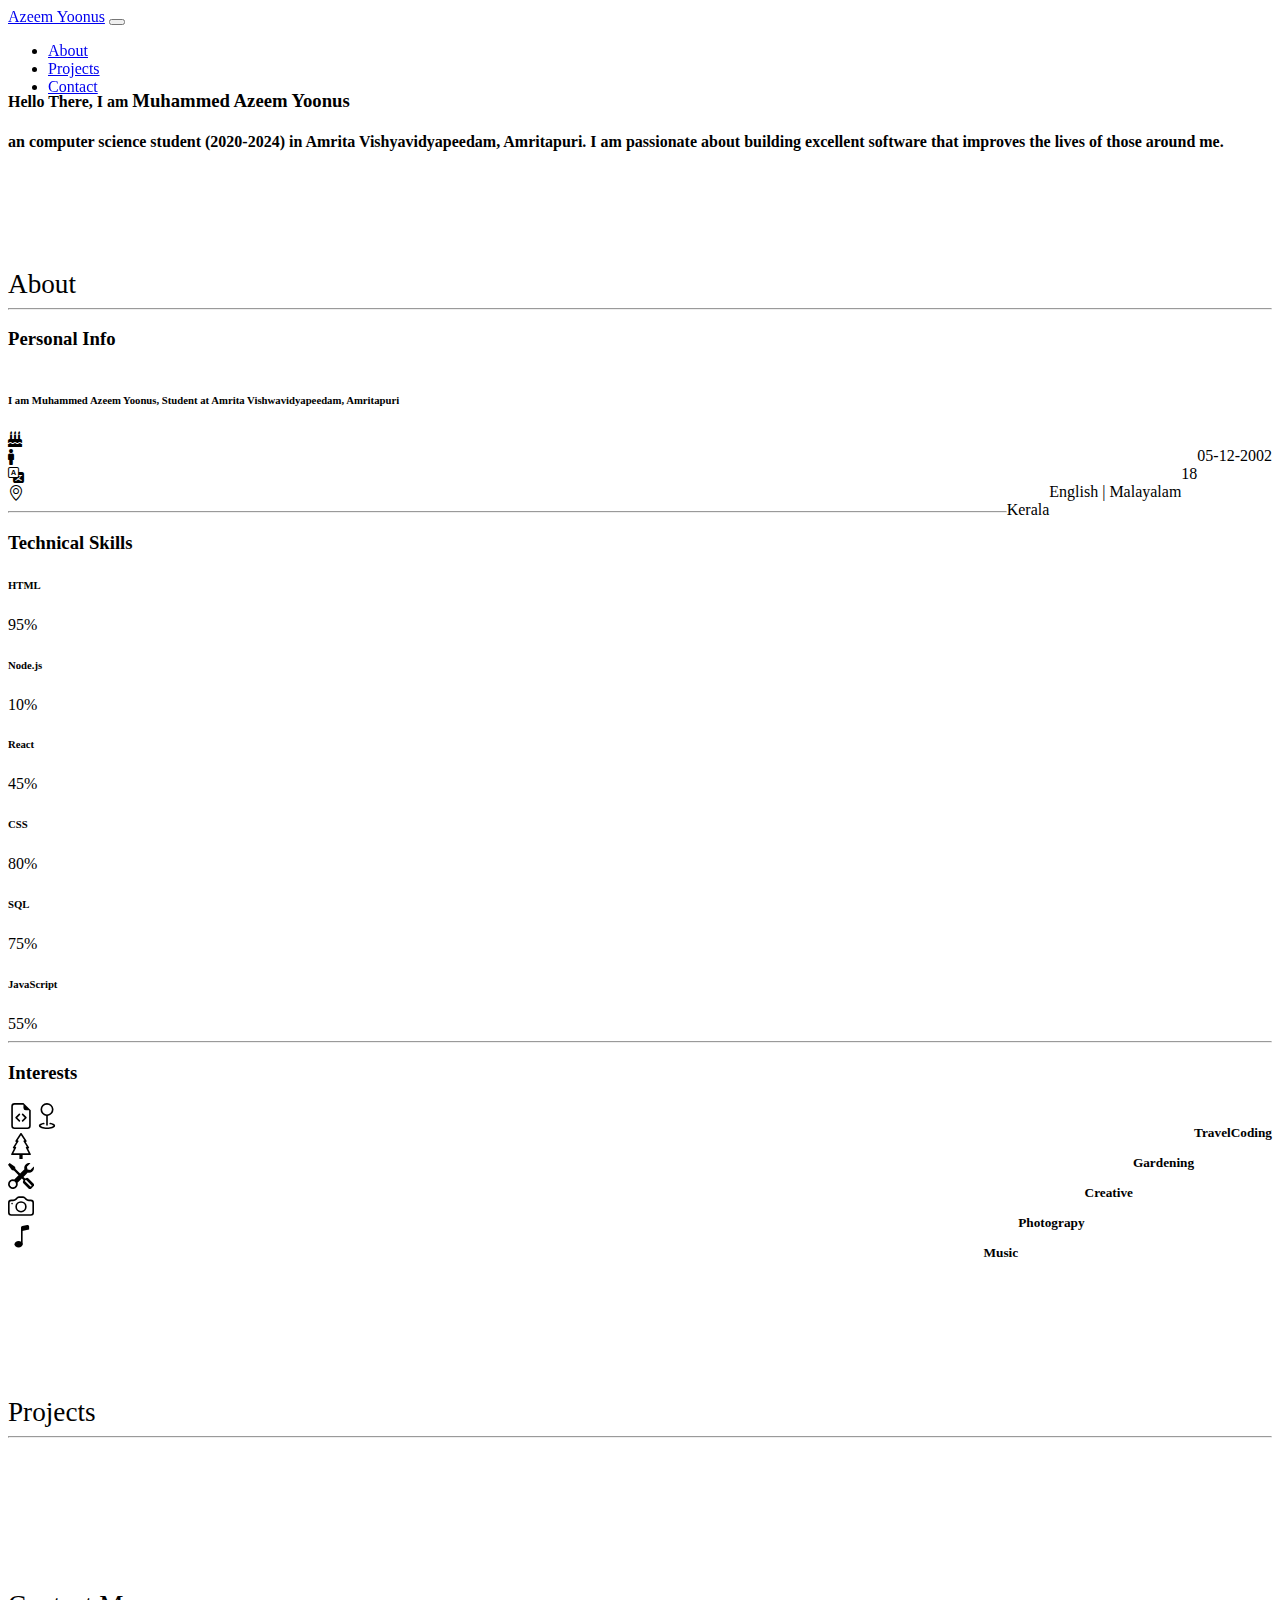
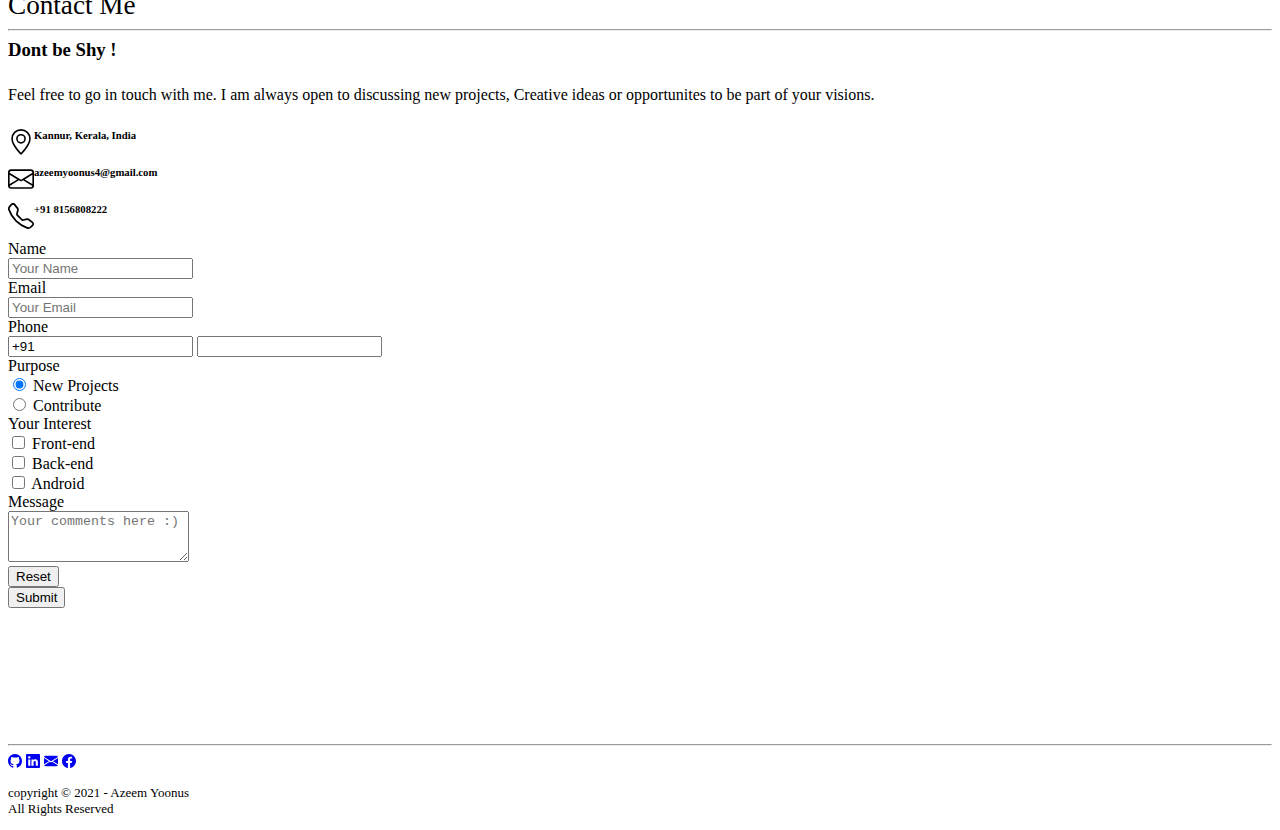
==== index.html @ 5fbe88f5 "made responsive" ====
<!DOCTYPE html>
<html lang="en">

<head>
  <link rel="stylesheet" href="style.css">

  <!-- add icon link -->
  <link rel="icon" href="profile_photo.jpg" type="image/x-icon">


  <meta charset="UTF-8">
  <meta http-equiv="X-UA-Compatible" content="IE=edge">
  <meta name="viewport" content="width=, initial-scale=1.0">
  <title>Azeem Yoonus</title>
  <link href="https://cdn.jsdelivr.net/npm/bootstrap@5.0.1/dist/css/bootstrap.min.css" rel="stylesheet"
    integrity="sha384-+0n0xVW2eSR5OomGNYDnhzAbDsOXxcvSN1TPprVMTNDbiYZCxYbOOl7+AMvyTG2x" crossorigin="anonymous">
  <link rel="stylesheet" href="https://cdn.jsdelivr.net/npm/bootstrap@4.6.0/dist/css/bootstrap.min.css"
    integrity="sha384-B0vP5xmATw1+K9KRQjQERJvTumQW0nPEzvF6L/Z6nronJ3oUOFUFpCjEUQouq2+l" crossorigin="anonymous">
  <!---- <link href="/your-path-to-fontawesome/css/fontawesome.css" rel="stylesheet"> -->
  <link rel="stylesheet" href="https://use.fontawesome.com/releases/v5.10.0/css/all.css">
  <script src="https://ajax.googleapis.com/ajax/libs/jquery/3.3.1/jquery.min.js"></script>
  <link rel="stylesheet" href="https://cdn.jsdelivr.net/npm/bootstrap-icons@1.5.0/font/bootstrap-icons.css">
</head>


<body>
  <!--header section-->
  <header id="home">
    <div style="z-index: 1; position: fixed;" class=" container-fluid bg-light">
      <div class="row clearfix ">

        <div class="">
          <nav class="navbar navbar-expand-lg navbar-light bg-light">
            <a class="underline text-secondary  navbar-brand" href="#">Azeem Yoonus</a>
            <button class="navbar-toggler" type="button" data-toggle="collapse" data-target="#navbarSupportedContent"
              aria-controls="navbarSupportedContent" aria-expanded="false" aria-label="Toggle navigation">
              <span class="navbar-toggler-icon"></span>
            </button>

            <div class=" text-right collapse navbar-collapse" id="navbarSupportedContent">
              <ul class="ml-auto  navbar-nav  ">
                <li class="nav-item   ">
                  <a class="ml-1 nav-link underline  " href="#about">About</a>
                </li>
                <li class=" nav-item">
                  <a class="ml-1 nav-link underline " href="#project">Projects</a>
                </li>
                <li class=" nav-item">
                  <a class="ml-1 nav-link underline  " href="#contact">Contact</a>
                </li>
              </ul>
            </div>

          </nav>
        </div>
      </div>
    </div>
  </header>
  <!--end of header-->
  <!--profile photo section-->
  <section class="bg-mute container-fluid" style="padding-top: 4em;padding-bottom:5em;">
    <div class="p-5">
      <div class="row">
        <div class="col-md-12 text-center">
          <img class="photo img-fluid " src="profile_photo.jpg" alt="">
        </div>
        <div class=" p-3 text-center col-md-12">
          <div class="col-lg-7 col-md-6 text-center mx-auto ">
            <h4 style='display: inline;' class="pt-5 text-secondary ">Hello There, I am </h4>
            <h3 style='display: inline;' class='text-info '>Muhammed Azeem Yoonus </h3>
            <h4 class="text-secondary ">an
              computer science student
              (2020-2024) in Amrita Vishyavidyapeedam, Amritapuri. I am passionate about building excellent
              software that improves the lives of those around me.
            </h4>
          </div>
        </div>
      </div>
    </div>
  </section>
  <!--end of profile photo section-->
  <!--about section-->
  <section id='about' class="bg-mute container-fluid" style="padding-top:1em;padding-bottom:8em;">
    <div class="p-2">
      <div class=' '>

        <div class="mt-5">
          <!--main card-->
          <div class="bg-muted shadow-sm border-muted rounded card ">
            <p class="col-md-6 col-6  text-muted ml-3" style='display: inline;margin-top: 0.8em; font-size: 1.7em;'>
              About</p>
            <hr class=' pt-2 text-warning'>

            <!--personal-->
            <div class="m-3 border-muted   ">
              <div class="   ">
                <h3 class="text-info">Personal Info</h3>
              </div>
              <div class="col-12 col-md-12 mb-2  card-body row">
                <div class=" container col-md-5 mt-3 col-lg-4  rounded   col-12 ">
                  <h6 style="display: inline-block;" class=" card-text text-muted mt-3 font-italic">I am Muhammed Azeem
                    Yoonus, Student at Amrita Vishwavidyapeedam,
                    Amritapuri
                  </h6>

                </div>
                <div class=" row rounded  p-0 mx-auto  col-lg-8 ml-2 col-md-6 col-12 col-sm-12  ">

                  <div class="col-12 mt-2 col-md-6  text-left">
                    <i class='col-md-3 col-2 col-sm-4 text-info fas fa-birthday-cake'></i>

                    <p class="col-md-9  col-sm-8 col-10 text-info  text-right " style="float:right; display:inline;">
                      05-12-2002</p>
                  </div>
                  <div class="col-12 mt-2 col-md-6  ">
                    <i class='col-md-3 col-2 col-sm-4 text-info fas fa-male'></i>

                    <p class="col-md-9 col-sm-8 col-10 text-warning  text-right " style="float:right; display:inline;">
                      18
                    </p>
                  </div>


                  <div class=" col-12  col-md-12 col-lg-6 ">
                    <i style='display: inline-block;' class='col-md-3  col-sm-4  text-info  col-2 bi bi-translate'></i>
                    <p class="   text-right col-sm-8 col-md-9 col-10 text-muted " style="float:right; display:inline;">
                      English | Malayalam</p>
                  </div>
                  <div class=" col-12  col-md-12 col-lg-6 ">
                    <i style='display: inline-block;' class='col-md-3  col-sm-4  text-info  col-2 bi bi-geo-alt'></i>
                    <p class=" text-right  text-right   col-sm-8 col-md-9 col-10 text-muted    "
                      style="float:right; display:inline;">Kerala</p>
                  </div>




                </div>

              </div>

            </div>

            <!--end of personal-->
            <hr class='text-secondary'>

            <!--skill-->
            <div class=" m-3 mt-5 border-dark   ">
              <div class="   ">
                <h3 class="text-info">Technical Skills</h3>
              </div>
              <div class="col-12 col-md-12 card-body mx-auto row">

                <div class="p-3 col-md-6">
                  <h6>HTML</h6>
                  <div class="bg-muted  progress">
                    <div class=" bg-success  progress-bar" role="progressbar" style="width: 95%;" aria-valuenow="95"
                      aria-valuemin="0" aria-valuemax="100">95%</div>
                  </div>
                </div>

                <div class="p-3 col-md-6">
                  <h6>Node.js</h6>
                  <div class="bg-muted progress">

                    <div class=" bg-danger text-light progress-bar" role="progressbar" style="width: 10%;"
                      aria-valuenow="10" aria-valuemin="0" aria-valuemax="100">10%</div>
                  </div>
                </div>

                <div class="p-3 col-md-6">
                  <h6>React</h6>
                  <div class="bg-muted  progress">
                    <div class=" bg-warning progress-bar" role="progressbar" style="width: 45%;" aria-valuenow="45"
                      aria-valuemin="0" aria-valuemax="100">45%</div>
                  </div>
                </div>

                <div class="p-3 col-md-6">
                  <h6>CSS</h6>
                  <div class="bg-muted  progress">
                    <div class=" bg-primary progress-bar" role="progressbar" style="width: 80%;" aria-valuenow="80"
                      aria-valuemin="0" aria-valuemax="100">80%</div>
                  </div>
                </div>

                <div class="p-3 col-md-6">
                  <h6>SQL</h6>
                  <div class="bg-muted  progress">
                    <div class=" bg-info progress-bar" role="progressbar" style="width: 75%;" aria-valuenow="75"
                      aria-valuemin="0" aria-valuemax="100">75%</div>
                  </div>
                </div>

                <div class="p-3 col-md-6">
                  <h6>JavaScript</h6>
                  <div class="bg-muted  progress">
                    <div class=" bg-warning progress-bar" role="progressbar" style="width: 55%;" aria-valuenow="55"
                      aria-valuemin="0" aria-valuemax="100">55%</div>
                  </div>
                </div>


              </div>
            </div>
            <!--end of skills-->
            <hr class='text-secondary'>

            <!--interests-->
            <div class=" m-3 mt-5  bg-muted    ">

              <div class="   ">
                <h3 class="text-info">Interests</h3>
              </div>

              <div class="col-12 col-md-12 card-body mx-auto row">
                <div class="col-md-4  bg-light card">
                  <div class="text-left card-body">
                    <svg xmlns="http://www.w3.org/2000/svg" width="26" height="26" fill="currentColor"
                      class=" text-info  bi bi-file-earmark-code" viewBox="0 0 16 16"
                      style="display: inline; float: left; ">
                      <path
                        d="M14 4.5V14a2 2 0 0 1-2 2H4a2 2 0 0 1-2-2V2a2 2 0 0 1 2-2h5.5L14 4.5zm-3 0A1.5 1.5 0 0 1 9.5 3V1H4a1 1 0 0 0-1 1v12a1 1 0 0 0 1 1h8a1 1 0 0 0 1-1V4.5h-2z" />
                      <path
                        d="M8.646 6.646a.5.5 0 0 1 .708 0l2 2a.5.5 0 0 1 0 .708l-2 2a.5.5 0 0 1-.708-.708L10.293 9 8.646 7.354a.5.5 0 0 1 0-.708zm-1.292 0a.5.5 0 0 0-.708 0l-2 2a.5.5 0 0 0 0 .708l2 2a.5.5 0 0 0 .708-.708L5.707 9l1.647-1.646a.5.5 0 0 0 0-.708z" />
                    </svg>
                    <h5 style="display: inline; float: right; " class='text-muted'>Coding</h5>
                  </div>
                </div>

                <div class="col-md-4  bg-light card">
                  <div class="text-left card-body">
                    <svg xmlns="http://www.w3.org/2000/svg" width="26" height="26" fill="currentColor"
                      class="  text-info bi bi-geo" viewBox="0 0 16 16">
                      <path fill-rule="evenodd"
                        d="M8 1a3 3 0 1 0 0 6 3 3 0 0 0 0-6zM4 4a4 4 0 1 1 4.5 3.969V13.5a.5.5 0 0 1-1 0V7.97A4 4 0 0 1 4 3.999zm2.493 8.574a.5.5 0 0 1-.411.575c-.712.118-1.28.295-1.655.493a1.319 1.319 0 0 0-.37.265.301.301 0 0 0-.057.09V14l.002.008a.147.147 0 0 0 .016.033.617.617 0 0 0 .145.15c.165.13.435.27.813.395.751.25 1.82.414 3.024.414s2.273-.163 3.024-.414c.378-.126.648-.265.813-.395a.619.619 0 0 0 .146-.15.148.148 0 0 0 .015-.033L12 14v-.004a.301.301 0 0 0-.057-.09 1.318 1.318 0 0 0-.37-.264c-.376-.198-.943-.375-1.655-.493a.5.5 0 1 1 .164-.986c.77.127 1.452.328 1.957.594C12.5 13 13 13.4 13 14c0 .426-.26.752-.544.977-.29.228-.68.413-1.116.558-.878.293-2.059.465-3.34.465-1.281 0-2.462-.172-3.34-.465-.436-.145-.826-.33-1.116-.558C3.26 14.752 3 14.426 3 14c0-.599.5-1 .961-1.243.505-.266 1.187-.467 1.957-.594a.5.5 0 0 1 .575.411z" />
                    </svg>
                    <h5 style="display: inline; float: right; " class='text-muted '>Travel</h5>
                  </div>
                </div>

                <div class="col-md-4   bg-light card">
                  <div class="text-left card-body">
                    <svg xmlns="http://www.w3.org/2000/svg" width="26" height="26" fill="currentColor"
                      class=" text-info  bi bi-tree" viewBox="0 0 16 16">
                      <path
                        d="M8.416.223a.5.5 0 0 0-.832 0l-3 4.5A.5.5 0 0 0 5 5.5h.098L3.076 8.735A.5.5 0 0 0 3.5 9.5h.191l-1.638 3.276a.5.5 0 0 0 .447.724H7V16h2v-2.5h4.5a.5.5 0 0 0 .447-.724L12.31 9.5h.191a.5.5 0 0 0 .424-.765L10.902 5.5H11a.5.5 0 0 0 .416-.777l-3-4.5zM6.437 4.758A.5.5 0 0 0 6 4.5h-.066L8 1.401 10.066 4.5H10a.5.5 0 0 0-.424.765L11.598 8.5H11.5a.5.5 0 0 0-.447.724L12.69 12.5H3.309l1.638-3.276A.5.5 0 0 0 4.5 8.5h-.098l2.022-3.235a.5.5 0 0 0 .013-.507z" />
                    </svg>
                    <h5 style="display: inline; float: right; " class='text-muted '>Gardening</h5>
                  </div>
                </div>

                <div class="col-md-4  bg-light card">
                  <div class="text-left card-body">
                    <svg xmlns="http://www.w3.org/2000/svg" width="26" height="26" fill="currentColor"
                      class=" text-info bi bi-tools" viewBox="0 0 16 16">
                      <path
                        d="M1 0 0 1l2.2 3.081a1 1 0 0 0 .815.419h.07a1 1 0 0 1 .708.293l2.675 2.675-2.617 2.654A3.003 3.003 0 0 0 0 13a3 3 0 1 0 5.878-.851l2.654-2.617.968.968-.305.914a1 1 0 0 0 .242 1.023l3.356 3.356a1 1 0 0 0 1.414 0l1.586-1.586a1 1 0 0 0 0-1.414l-3.356-3.356a1 1 0 0 0-1.023-.242L10.5 9.5l-.96-.96 2.68-2.643A3.005 3.005 0 0 0 16 3c0-.269-.035-.53-.102-.777l-2.14 2.141L12 4l-.364-1.757L13.777.102a3 3 0 0 0-3.675 3.68L7.462 6.46 4.793 3.793a1 1 0 0 1-.293-.707v-.071a1 1 0 0 0-.419-.814L1 0zm9.646 10.646a.5.5 0 0 1 .708 0l3 3a.5.5 0 0 1-.708.708l-3-3a.5.5 0 0 1 0-.708zM3 11l.471.242.529.026.287.445.445.287.026.529L5 13l-.242.471-.026.529-.445.287-.287.445-.529.026L3 15l-.471-.242L2 14.732l-.287-.445L1.268 14l-.026-.529L1 13l.242-.471.026-.529.445-.287.287-.445.529-.026L3 11z" />
                    </svg>
                    <h5 style="display: inline; float: right; " class=' text-muted'>Creative</h5>
                  </div>
                </div>

                <div class="col-md-4  bg-light card">
                  <div class="text-left card-body">
                    <svg xmlns="http://www.w3.org/2000/svg" width="26" height="26" fill="currentColor"
                      class="text-info bi bi-camera" viewBox="0 0 16 16">
                      <path
                        d="M15 12a1 1 0 0 1-1 1H2a1 1 0 0 1-1-1V6a1 1 0 0 1 1-1h1.172a3 3 0 0 0 2.12-.879l.83-.828A1 1 0 0 1 6.827 3h2.344a1 1 0 0 1 .707.293l.828.828A3 3 0 0 0 12.828 5H14a1 1 0 0 1 1 1v6zM2 4a2 2 0 0 0-2 2v6a2 2 0 0 0 2 2h12a2 2 0 0 0 2-2V6a2 2 0 0 0-2-2h-1.172a2 2 0 0 1-1.414-.586l-.828-.828A2 2 0 0 0 9.172 2H6.828a2 2 0 0 0-1.414.586l-.828.828A2 2 0 0 1 3.172 4H2z" />
                      <path
                        d="M8 11a2.5 2.5 0 1 1 0-5 2.5 2.5 0 0 1 0 5zm0 1a3.5 3.5 0 1 0 0-7 3.5 3.5 0 0 0 0 7zM3 6.5a.5.5 0 1 1-1 0 .5.5 0 0 1 1 0z" />
                    </svg>
                    <h5 style="display: inline; float: right; " class='text-muted '>Photograpy</h5>
                  </div>
                </div>

                <div class="col-md-4 bg-light card">
                  <div class="text-left card-body">
                    <svg xmlns="http://www.w3.org/2000/svg" width="26" height="26" fill="currentColor"
                      class="text-info  bi bi-music-note" viewBox="0 0 16 16">
                      <path d="M9 13c0 1.105-1.12 2-2.5 2S4 14.105 4 13s1.12-2 2.5-2 2.5.895 2.5 2z" />
                      <path fill-rule="evenodd" d="M9 3v10H8V3h1z" />
                      <path d="M8 2.82a1 1 0 0 1 .804-.98l3-.6A1 1 0 0 1 13 2.22V4L8 5V2.82z" />
                    </svg>
                    <h5 style="display: inline; float: right; " class='text-muted '>Music</h5>
                  </div>
                </div>


              </div>
            </div>
            <!--end of interests-->

            <!--end of main card-->
          </div>
        </div>
      </div>
    </div>
    </div>
  </section>

  <!--project section-->

  <section id='project' class="bg-mute container-fluid" style="padding-top:1em;padding-bottom:8em;">
    <div class="p-2">
      <div class=' '>

        <div class="mt-5">
          <!--main card-->
          <div class="bg-muted  border-muted rounded card ">
            <p class="col-md-6 col-6  text-muted ml-3" style='display: inline;margin-top: 0.8em; font-size: 1.7em;'>
              Projects</p>
            <hr class=' pt-2  text-warning'>

            <!--contact me-->
            <div class="m-3 border-muted ">

              <div class="col-12 col-md-12 card-body row">

                <div class="  container col-md-5 mt-3   rounded   col-12 card-text ">
                  <!--contents here -->
                </div>

                <div class=" row rounded  p-0  mt-3  ml-2 col-md-7 col-12 col-sm-12  ">
                  <!--contents here -->
                </div>


              </div>

            </div>

          </div>

          <!--end of contact me-->

          <!--end of main card-->

        </div>
      </div>

    </div>
    </div>

    </div>
  </section>
  <!--end of project section-->



  <!--contact section-->

  <section id='contact' class="bg-mute container-fluid" style="padding-top:1em;padding-bottom:8em;">
    <div class="p-2">
      <div class=' '>

        <div class="mt-5">
          <!--main card-->
          <div class="bg-muted shadow-sm border-muted rounded card ">
            <p class="col-md-6 col-6  text-muted ml-3" style='display: inline;margin-top: 0.8em; font-size: 1.7em;'>
              Contact Me </p>
            <hr class=' pt-2 text-warning'>

            <!--contact me-->
            <div class="m-3 border-muted   ">

              <div class="col-12 col-md-12 card-body row">

                <div class="  container col-md-5 mt-3   rounded   col-12 card-text ">
                  <h3 class="card-title  text-info" style="display: inline;">Dont be Shy !</h3><br>
                  <h6 class=" card-subtitle text-muted mt-3 font-italic"></h6>
                  <p class="card-text pt-3 font-weight-bolder text-muted ">
                    Feel free to go in touch with me. I am always open to discussing new projects, Creative ideas or
                    opportunites to be part of your visions.
                  </p>

                  <div class="col-md-12 col-12 row">

                    <div class="p-2 ">
                      <svg xmlns="http://www.w3.org/2000/svg" width="26" height="26" fill="currentColor"
                        style="display: inline; float: left; " class="text-muted  text-left bi bi-geo-alt"
                        viewBox="0 0 16 16">
                        <path
                          d="M12.166 8.94c-.524 1.062-1.234 2.12-1.96 3.07A31.493 31.493 0 0 1 8 14.58a31.481 31.481 0 0 1-2.206-2.57c-.726-.95-1.436-2.008-1.96-3.07C3.304 7.867 3 6.862 3 6a5 5 0 0 1 10 0c0 .862-.305 1.867-.834 2.94zM8 16s6-5.686 6-10A6 6 0 0 0 2 6c0 4.314 6 10 6 10z" />
                        <path d="M8 8a2 2 0 1 1 0-4 2 2 0 0 1 0 4zm0 1a3 3 0 1 0 0-6 3 3 0 0 0 0 6z" />
                      </svg>
                      <h6 class=" text-right text-muted card-text">Kannur, Kerala, India</h6>
                    </div>


                    <div class="p-2">
                      <svg xmlns="http://www.w3.org/2000/svg" width="26" height="26" fill="currentColor"
                        style="display: inline; float: left; " class="text-muted text-left bi bi-envelope"
                        viewBox="0 0 16 16">
                        <path
                          d="M0 4a2 2 0 0 1 2-2h12a2 2 0 0 1 2 2v8a2 2 0 0 1-2 2H2a2 2 0 0 1-2-2V4zm2-1a1 1 0 0 0-1 1v.217l7 4.2 7-4.2V4a1 1 0 0 0-1-1H2zm13 2.383-4.758 2.855L15 11.114v-5.73zm-.034 6.878L9.271 8.82 8 9.583 6.728 8.82l-5.694 3.44A1 1 0 0 0 2 13h12a1 1 0 0 0 .966-.739zM1 11.114l4.758-2.876L1 5.383v5.73z" />
                      </svg>
                      <h6 class=" text-right text-muted card-text">azeemyoonus4@gmail.com</h6>
                    </div>


                    <div class="p-2">
                      <svg xmlns="http://www.w3.org/2000/svg" width="26" height="26" fill="currentColor"
                        style="display: inline; float: left; " class="text-muted text-left bi bi-telephone"
                        viewBox="0 0 16 16">
                        <path
                          d="M3.654 1.328a.678.678 0 0 0-1.015-.063L1.605 2.3c-.483.484-.661 1.169-.45 1.77a17.568 17.568 0 0 0 4.168 6.608 17.569 17.569 0 0 0 6.608 4.168c.601.211 1.286.033 1.77-.45l1.034-1.034a.678.678 0 0 0-.063-1.015l-2.307-1.794a.678.678 0 0 0-.58-.122l-2.19.547a1.745 1.745 0 0 1-1.657-.459L5.482 8.062a1.745 1.745 0 0 1-.46-1.657l.548-2.19a.678.678 0 0 0-.122-.58L3.654 1.328zM1.884.511a1.745 1.745 0 0 1 2.612.163L6.29 2.98c.329.423.445.974.315 1.494l-.547 2.19a.678.678 0 0 0 .178.643l2.457 2.457a.678.678 0 0 0 .644.178l2.189-.547a1.745 1.745 0 0 1 1.494.315l2.306 1.794c.829.645.905 1.87.163 2.611l-1.034 1.034c-.74.74-1.846 1.065-2.877.702a18.634 18.634 0 0 1-7.01-4.42 18.634 18.634 0 0 1-4.42-7.009c-.362-1.03-.037-2.137.703-2.877L1.885.511z" />
                      </svg>
                      <h6 class=" text-right text-muted card-text">+91 8156808222</h6>
                    </div>

                  </div>


                </div>

                <div class="shadow border border-info   row rounded  p-0  mt-3  ml-2 col-md-7 col-12 col-sm-12  ">
                  <div class="col-12 ml-2  col-md-12">
                    <form class=' '>

                      <div class="form-group row mt-4   ">
                        <label for="name" class=" col-md-3 col-lg-3 col-sm-4 col-4 form-label text-info  ">Name</label>
                        <div class="col-md-9 col-8 col-lg-9 col-sm-8   ">
                          <input type="text" class="has-validation form-control form-control-sm" id="name"
                            placeholder="Your Name" required>
                        </div>

                      </div>
                      <div class="form-group row  ">
                        <label for="email" class="col-md-3 col-sm-4 col-lg-3 col-4 form-label text-info ">Email</label>
                        <div class="col-md-9 col-8 col-sm-8    col-lg-9  ">
                          <input type="email" class="form-control form-control-sm" id="email" placeholder="Your Email"
                            required>
                        </div>

                      </div>
                      <div class="form-group row  ">
                        <label for="phone"
                          class=" col-md-3 col-sm-4 col-4 ml-2 form-label text-info pl-1 ml-1 ">Phone</label>
                        <div class="col-md-9 px-2 col-8 col-sm-8 row   ">
                          <input type="tel" class=" col-4  ml-0 form-control form-control-sm" id="code" value="+91">
                          <input type="number tel " class="col-8  ml-0 form-control form-control-sm" maxlength="10"
                            id="number" required>
                        </div>
                      </div>



                      <div class="form-group row  ">
                        <label for="purpose" class="col-md-3 col-sm-4 col-5 form-label text-info ">Purpose</label>
                        <div class="col-md-9 col-7 col-sm-8   row ">
                          <div class="form-check col-md-4 col-4 ">
                            <input class="form-check-input" type="radio" name="exampleRadios" id="exampleRadios1"
                              value="option1" checked>
                            <label class="form-check-label text-muted " for="exampleRadios1">
                              New Projects
                            </label>
                          </div>
                          <div class="form-check col-md-5">
                            <input class="form-check-input" type="radio" name="exampleRadios" id="exampleRadios2"
                              value="option2">
                            <label class="form-check-label text-muted" for="exampleRadios2">
                              Contribute
                            </label>
                          </div>

                        </div>
                      </div>

                      <div class="form-group row  ">
                        <label for="interest" class="col-md-3 col-sm-4 col-5 form-label text-info ">Your
                          Interest</label>
                        <div class="col-md-9 col-7 col-sm-8 required checkbox-group  row ">
                          <div class="form-check col-md-3">
                            <input class="form-check-input" type="checkbox" value="" id="defaultCheck1">
                            <label class="text-muted form-check-label" for="defaultCheck1">
                              Front-end
                            </label>

                          </div>
                          <div class="form-check col-md-3">
                            <input class="form-check-input" type="checkbox" value="" id="defaultCheck2">
                            <label class="text-muted form-check-label" for="defaultCheck2">
                              Back-end
                            </label>

                          </div>
                          <div class="form-check col-md-3">
                            <input class="form-check-input" type="checkbox" value="" id="defaultCheck3">
                            <label class="text-muted form-check-label" for="defaultCheck3">
                              Android
                            </label>
                          </div>
                        </div>
                      </div>
                      <div class="form-group row  ">
                        <label for="message" class="col-md-3 col-sm-4 col-5 form-label text-info ">Message</label>
                        <div class="col-md-9 col-7 col-sm-8   ">
                          <textarea class="form-control" id="exampleFormControlTextarea1" rows="3"
                            placeholder="Your comments here :)"></textarea>
                        </div>
                      </div>
                      <div class="form-group row ">
                        <div class="text-right col-sm-7 col-6 col-md-7 col-lg-6">
                          <button type="reset" class="btn btn-info ">Reset</button>
                        </div>
                        <div class=" text-left col-sm-5 col-6 col-md-5 col-lg-6">
                          <button type="submit" class="btn btn-info ">Submit</button>
                        </div>
                      </div>
                    </form>
                  </div>
                </div>
              </div>
            </div>
          </div>
          <!--end of contact me-->
          <!--end of main card-->

        </div>
      </div>
    </div>
    </div>

    </div>
  </section>
  <!--footer section-->
  <footer class="bg-mute text-bottom bg-light    text-center " style="padding-top:0em;">
    <hr class='text-secondary'>
    <div class="row text-center">

    </div>
    <div class="container text-center">


      <div class="pt-2">
        <a class="pb-2 " href="https://github.com/azeemyoonus" target="_blank"><svg xmlns="http://www.w3.org/2000/svg"
            width="14" height="14" fill="currentColor" class="bi bi-github" viewBox="0 0 16 16">
            <path
              d="M8 0C3.58 0 0 3.58 0 8c0 3.54 2.29 6.53 5.47 7.59.4.07.55-.17.55-.38 0-.19-.01-.82-.01-1.49-2.01.37-2.53-.49-2.69-.94-.09-.23-.48-.94-.82-1.13-.28-.15-.68-.52-.01-.53.63-.01 1.08.58 1.23.82.72 1.21 1.87.87 2.33.66.07-.52.28-.87.51-1.07-1.78-.2-3.64-.89-3.64-3.95 0-.87.31-1.59.82-2.15-.08-.2-.36-1.02.08-2.12 0 0 .67-.21 2.2.82.64-.18 1.32-.27 2-.27.68 0 1.36.09 2 .27 1.53-1.04 2.2-.82 2.2-.82.44 1.1.16 1.92.08 2.12.51.56.82 1.27.82 2.15 0 3.07-1.87 3.75-3.65 3.95.29.25.54.73.54 1.48 0 1.07-.01 1.93-.01 2.2 0 .21.15.46.55.38A8.012 8.012 0 0 0 16 8c0-4.42-3.58-8-8-8z" />
          </svg></a>
        <a class="pb-2 pl-2" href='https://www.linkedin.com/in/azeem-yoonus-6a846a210/' target="_blank"><svg
            xmlns="http://www.w3.org/2000/svg" width="14" height="14" fill="currentColor" class="bi bi-linkedin"
            viewBox="0 0 16 16">
            <path
              d="M0 1.146C0 .513.526 0 1.175 0h13.65C15.474 0 16 .513 16 1.146v13.708c0 .633-.526 1.146-1.175 1.146H1.175C.526 16 0 15.487 0 14.854V1.146zm4.943 12.248V6.169H2.542v7.225h2.401zm-1.2-8.212c.837 0 1.358-.554 1.358-1.248-.015-.709-.52-1.248-1.342-1.248-.822 0-1.359.54-1.359 1.248 0 .694.521 1.248 1.327 1.248h.016zm4.908 8.212V9.359c0-.216.016-.432.08-.586.173-.431.568-.878 1.232-.878.869 0 1.216.662 1.216 1.634v3.865h2.401V9.25c0-2.22-1.184-3.252-2.764-3.252-1.274 0-1.845.7-2.165 1.193v.025h-.016a5.54 5.54 0 0 1 .016-.025V6.169h-2.4c.03.678 0 7.225 0 7.225h2.4z" />
          </svg></a>
        <a class="pb-2 pl-2" href='mailto:azeemyoonus4@gmail.com'><svg xmlns="http://www.w3.org/2000/svg" width="14"
            height="14" fill="currentColor" class="bi bi-envelope-fill" viewBox="0 0 16 16">
            <path
              d="M.05 3.555A2 2 0 0 1 2 2h12a2 2 0 0 1 1.95 1.555L8 8.414.05 3.555zM0 4.697v7.104l5.803-3.558L0 4.697zM6.761 8.83l-6.57 4.027A2 2 0 0 0 2 14h12a2 2 0 0 0 1.808-1.144l-6.57-4.027L8 9.586l-1.239-.757zm3.436-.586L16 11.801V4.697l-5.803 3.546z" />
          </svg></a>
        <a class="pb-2 pl-2" href='#'><svg xmlns="http://www.w3.org/2000/svg" width="14" height="14" fill="currentColor"
            class="bi bi-facebook" viewBox="0 0 16 16">
            <path
              d="M16 8.049c0-4.446-3.582-8.05-8-8.05C3.58 0-.002 3.603-.002 8.05c0 4.017 2.926 7.347 6.75 7.951v-5.625h-2.03V8.05H6.75V6.275c0-2.017 1.195-3.131 3.022-3.131.876 0 1.791.157 1.791.157v1.98h-1.009c-.993 0-1.303.621-1.303 1.258v1.51h2.218l-.354 2.326H9.25V16c3.824-.604 6.75-3.934 6.75-7.951z" />
          </svg></a>
      </div>


      <div class="mt-1 row">
        <p style="font-size: small;" class="text-muted  ">copyright &#169; 2021 - Azeem Yoonus <br>
          All Rights Reserved </p>
      </div>
    </div>

  </footer>



  <script src="https://code.jquery.com/jquery-3.5.1.slim.min.js"
    integrity="sha384-DfXdz2htPH0lsSSs5nCTpuj/zy4C+OGpamoFVy38MVBnE+IbbVYUew+OrCXaRkfj"
    crossorigin="anonymous"></script>
  <script src="https://cdn.jsdelivr.net/npm/bootstrap@4.6.0/dist/js/bootstrap.bundle.min.js"
    integrity="sha384-Piv4xVNRyMGpqkS2by6br4gNJ7DXjqk09RmUpJ8jgGtD7zP9yug3goQfGII0yAns"
    crossorigin="anonymous"></script>
  <script src="https://kit.fontawesome.com/yourcode.js" crossorigin="anonymous"></script>
  <script>
    $('.navbar-collapse a').click(function () {
      $(".navbar-collapse").collapse('hide');
    });

    $(document).ready(function () {
      $(this).scrollTop(0);
    });
  </script>

</body>

</html>
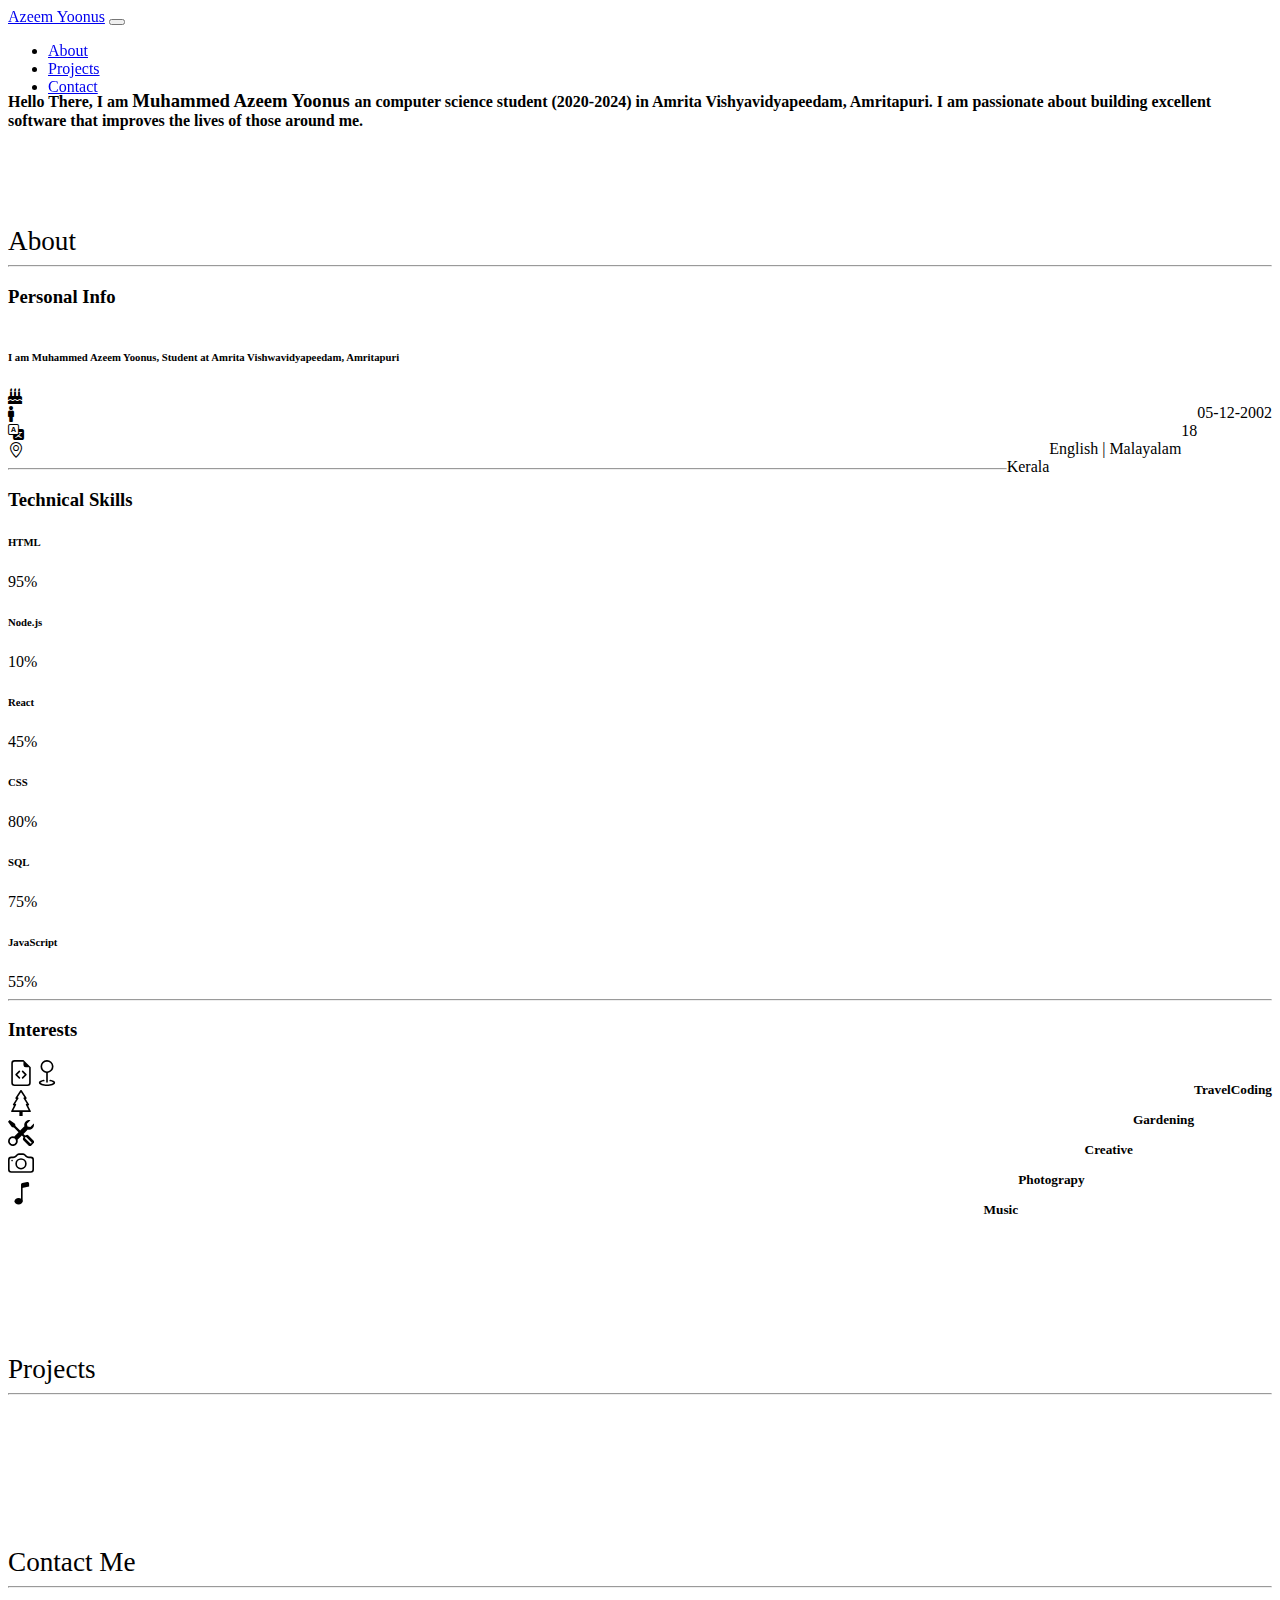
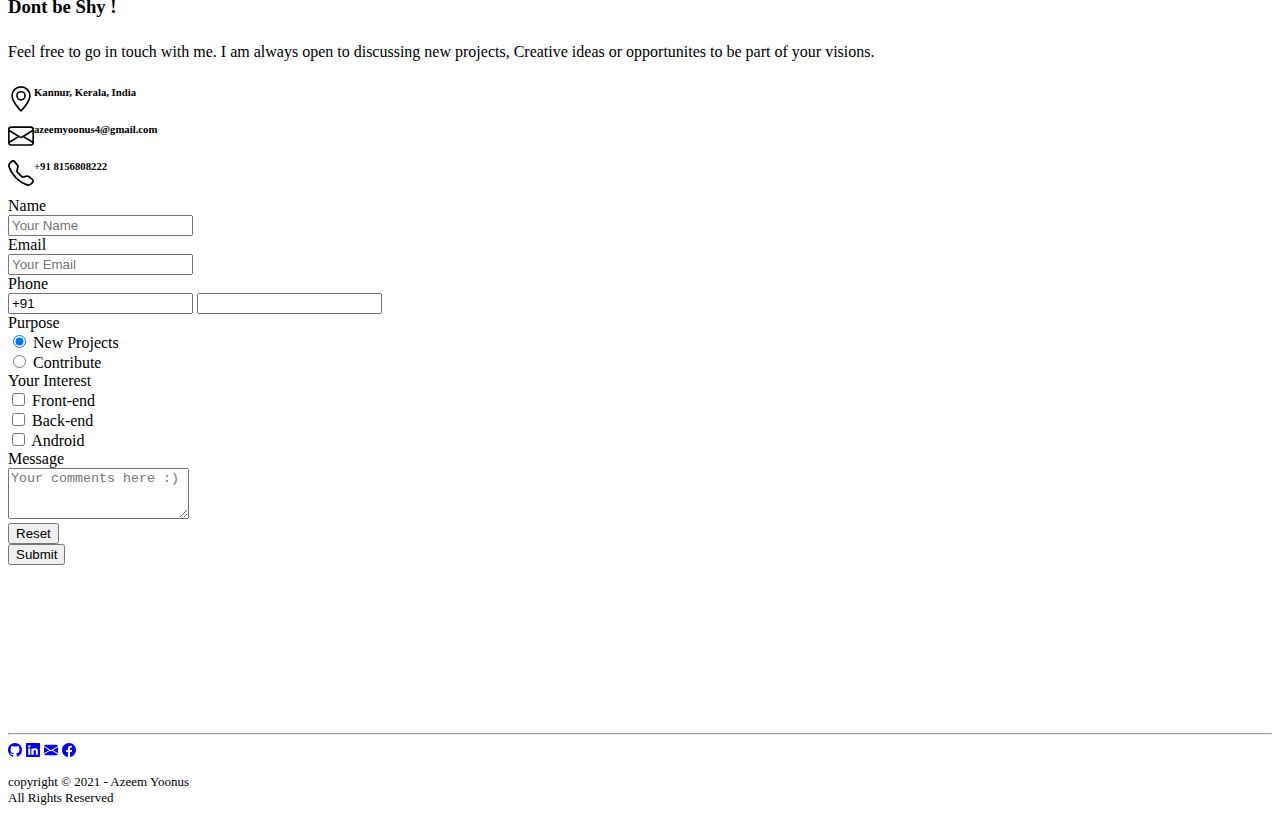
==== commit f4c1266a: "made better design" ====
--- a/index.html
+++ b/index.html
@@ -65,12 +65,11 @@
           <img class="photo img-fluid " src="profile_photo.jpg" alt="">
         </div>
         <div class=" p-3 text-center col-md-12">
-          <div class="col-lg-7 col-md-6 text-center mx-auto ">
+          <div class="col-lg-5 col-md-6 text-center mx-auto ">
             <h4 style='display: inline;' class="pt-5 text-secondary ">Hello There, I am </h4>
             <h3 style='display: inline;' class='text-info '>Muhammed Azeem Yoonus </h3>
-            <h4 class="text-secondary ">an
-              computer science student
-              (2020-2024) in Amrita Vishyavidyapeedam, Amritapuri. I am passionate about building excellent
+            <h4 style='display: inline;' class="text-secondary ">an
+              computer science student (2020-2024) in Amrita Vishyavidyapeedam, Amritapuri. I am passionate about building excellent
               software that improves the lives of those around me.
             </h4>
           </div>
@@ -214,7 +213,7 @@
               </div>
 
               <div class="col-12 col-md-12 card-body mx-auto row">
-                <div class="col-md-4  bg-light card">
+                <div class="col-md-4 border-secondary shadow bg-light card">
                   <div class="text-left card-body">
                     <svg xmlns="http://www.w3.org/2000/svg" width="26" height="26" fill="currentColor"
                       class=" text-info  bi bi-file-earmark-code" viewBox="0 0 16 16"
@@ -228,7 +227,7 @@
                   </div>
                 </div>
 
-                <div class="col-md-4  bg-light card">
+                <div class="col-md-4 border-secondary  shadow bg-light card">
                   <div class="text-left card-body">
                     <svg xmlns="http://www.w3.org/2000/svg" width="26" height="26" fill="currentColor"
                       class="  text-info bi bi-geo" viewBox="0 0 16 16">
@@ -239,7 +238,7 @@
                   </div>
                 </div>
 
-                <div class="col-md-4   bg-light card">
+                <div class="col-md-4  border-secondary  shadow bg-light card">
                   <div class="text-left card-body">
                     <svg xmlns="http://www.w3.org/2000/svg" width="26" height="26" fill="currentColor"
                       class=" text-info  bi bi-tree" viewBox="0 0 16 16">
@@ -250,7 +249,7 @@
                   </div>
                 </div>
 
-                <div class="col-md-4  bg-light card">
+                <div class="col-md-4  border-secondary shadow bg-light card">
                   <div class="text-left card-body">
                     <svg xmlns="http://www.w3.org/2000/svg" width="26" height="26" fill="currentColor"
                       class=" text-info bi bi-tools" viewBox="0 0 16 16">
@@ -261,7 +260,7 @@
                   </div>
                 </div>
 
-                <div class="col-md-4  bg-light card">
+                <div class="col-md-4 border-secondary shadow bg-light card">
                   <div class="text-left card-body">
                     <svg xmlns="http://www.w3.org/2000/svg" width="26" height="26" fill="currentColor"
                       class="text-info bi bi-camera" viewBox="0 0 16 16">
@@ -274,7 +273,7 @@
                   </div>
                 </div>
 
-                <div class="col-md-4 bg-light card">
+                <div class="col-md-4 border-secondary shadow bg-light card">
                   <div class="text-left card-body">
                     <svg xmlns="http://www.w3.org/2000/svg" width="26" height="26" fill="currentColor"
                       class="text-info  bi bi-music-note" viewBox="0 0 16 16">
@@ -525,16 +524,14 @@
     </div>
   </section>
   <!--footer section-->
-  <footer class="bg-mute text-bottom bg-light    text-center " style="padding-top:0em;">
+  <footer class="bg-mute text-bottom bg-light  mt-2   text-center " style="padding-top:2em;">
     <hr class='text-secondary'>
-    <div class="row text-center">
-
-    </div>
-    <div class="container text-center">
-
-
-      <div class="pt-2">
-        <a class="pb-2 " href="https://github.com/azeemyoonus" target="_blank"><svg xmlns="http://www.w3.org/2000/svg"
+
+
+    </div>
+    <div class="pt-0 container text-center">
+      <div class="pt-0">
+        <a class="pb-0 " href="https://github.com/azeemyoonus" target="_blank"><svg xmlns="http://www.w3.org/2000/svg"
             width="14" height="14" fill="currentColor" class="bi bi-github" viewBox="0 0 16 16">
             <path
               d="M8 0C3.58 0 0 3.58 0 8c0 3.54 2.29 6.53 5.47 7.59.4.07.55-.17.55-.38 0-.19-.01-.82-.01-1.49-2.01.37-2.53-.49-2.69-.94-.09-.23-.48-.94-.82-1.13-.28-.15-.68-.52-.01-.53.63-.01 1.08.58 1.23.82.72 1.21 1.87.87 2.33.66.07-.52.28-.87.51-1.07-1.78-.2-3.64-.89-3.64-3.95 0-.87.31-1.59.82-2.15-.08-.2-.36-1.02.08-2.12 0 0 .67-.21 2.2.82.64-.18 1.32-.27 2-.27.68 0 1.36.09 2 .27 1.53-1.04 2.2-.82 2.2-.82.44 1.1.16 1.92.08 2.12.51.56.82 1.27.82 2.15 0 3.07-1.87 3.75-3.65 3.95.29.25.54.73.54 1.48 0 1.07-.01 1.93-.01 2.2 0 .21.15.46.55.38A8.012 8.012 0 0 0 16 8c0-4.42-3.58-8-8-8z" />
@@ -545,18 +542,17 @@
             <path
               d="M0 1.146C0 .513.526 0 1.175 0h13.65C15.474 0 16 .513 16 1.146v13.708c0 .633-.526 1.146-1.175 1.146H1.175C.526 16 0 15.487 0 14.854V1.146zm4.943 12.248V6.169H2.542v7.225h2.401zm-1.2-8.212c.837 0 1.358-.554 1.358-1.248-.015-.709-.52-1.248-1.342-1.248-.822 0-1.359.54-1.359 1.248 0 .694.521 1.248 1.327 1.248h.016zm4.908 8.212V9.359c0-.216.016-.432.08-.586.173-.431.568-.878 1.232-.878.869 0 1.216.662 1.216 1.634v3.865h2.401V9.25c0-2.22-1.184-3.252-2.764-3.252-1.274 0-1.845.7-2.165 1.193v.025h-.016a5.54 5.54 0 0 1 .016-.025V6.169h-2.4c.03.678 0 7.225 0 7.225h2.4z" />
           </svg></a>
-        <a class="pb-2 pl-2" href='mailto:azeemyoonus4@gmail.com'><svg xmlns="http://www.w3.org/2000/svg" width="14"
+        <a class="pb-0 pl-2" href='mailto:azeemyoonus4@gmail.com'><svg xmlns="http://www.w3.org/2000/svg" width="14"
             height="14" fill="currentColor" class="bi bi-envelope-fill" viewBox="0 0 16 16">
             <path
               d="M.05 3.555A2 2 0 0 1 2 2h12a2 2 0 0 1 1.95 1.555L8 8.414.05 3.555zM0 4.697v7.104l5.803-3.558L0 4.697zM6.761 8.83l-6.57 4.027A2 2 0 0 0 2 14h12a2 2 0 0 0 1.808-1.144l-6.57-4.027L8 9.586l-1.239-.757zm3.436-.586L16 11.801V4.697l-5.803 3.546z" />
           </svg></a>
-        <a class="pb-2 pl-2" href='#'><svg xmlns="http://www.w3.org/2000/svg" width="14" height="14" fill="currentColor"
+        <a class="pb-0 pl-2" href='#'><svg xmlns="http://www.w3.org/2000/svg" width="14" height="14" fill="currentColor"
             class="bi bi-facebook" viewBox="0 0 16 16">
             <path
               d="M16 8.049c0-4.446-3.582-8.05-8-8.05C3.58 0-.002 3.603-.002 8.05c0 4.017 2.926 7.347 6.75 7.951v-5.625h-2.03V8.05H6.75V6.275c0-2.017 1.195-3.131 3.022-3.131.876 0 1.791.157 1.791.157v1.98h-1.009c-.993 0-1.303.621-1.303 1.258v1.51h2.218l-.354 2.326H9.25V16c3.824-.604 6.75-3.934 6.75-7.951z" />
           </svg></a>
       </div>
-
 
       <div class="mt-1 row">
         <p style="font-size: small;" class="text-muted  ">copyright &#169; 2021 - Azeem Yoonus <br>
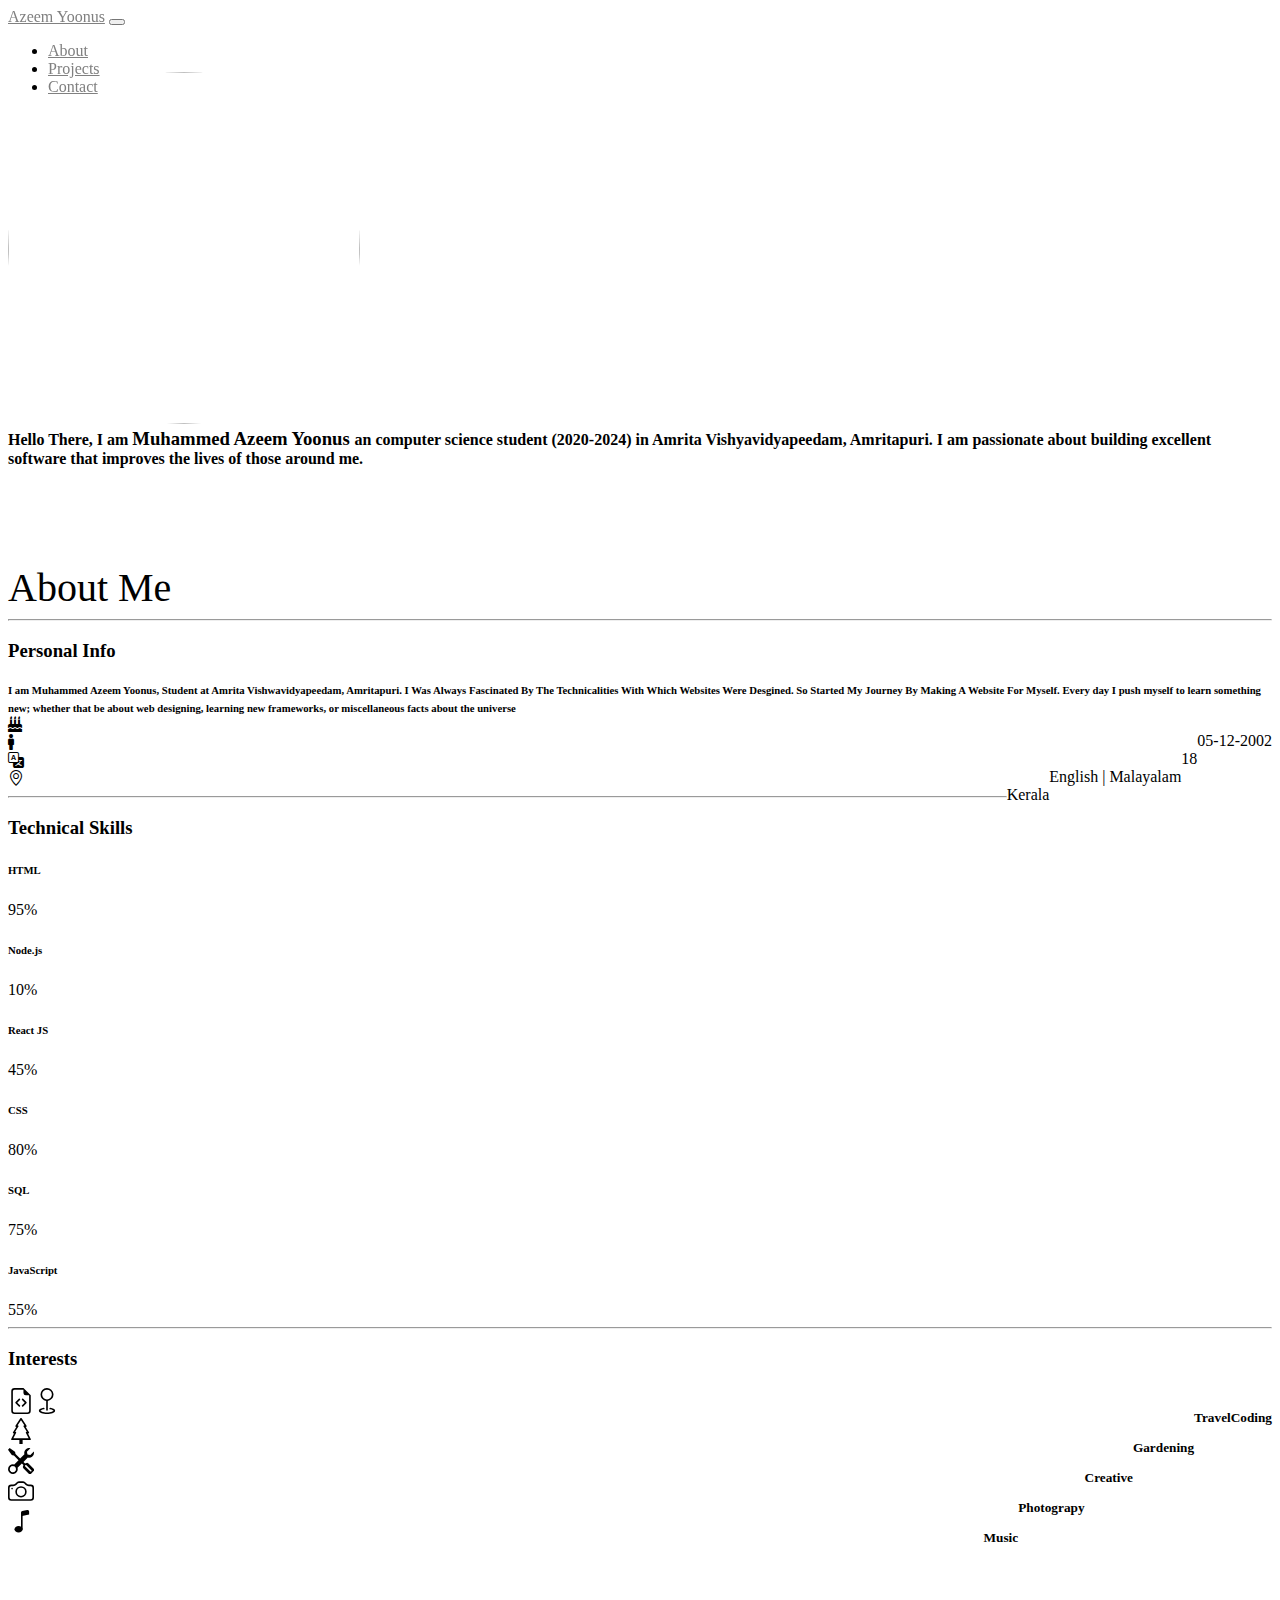
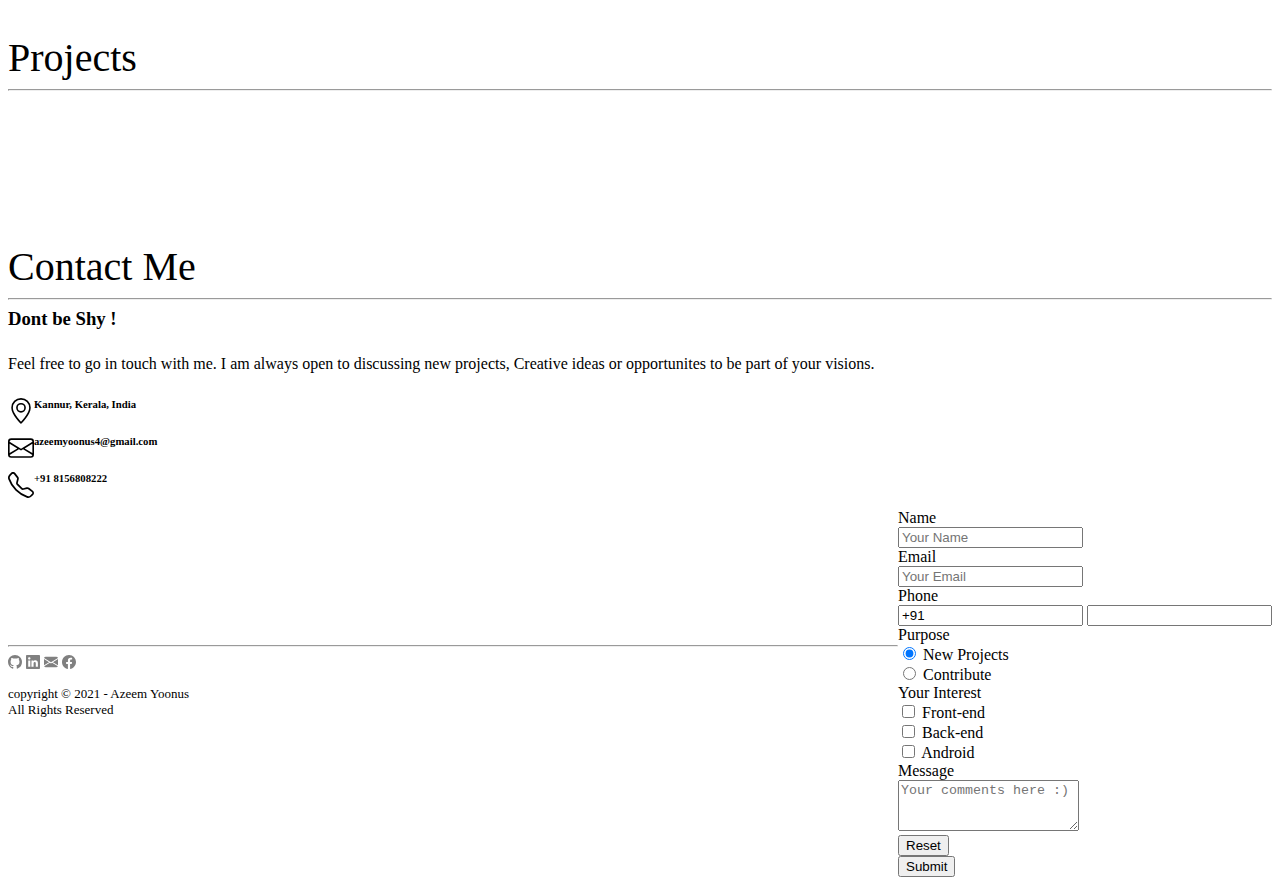
==== commit 21721fca: "update Theme -mupdate theme and maintained a proper layout" ====
--- a/index.html
+++ b/index.html
@@ -61,16 +61,16 @@
   <section class="bg-mute container-fluid" style="padding-top: 4em;padding-bottom:5em;">
     <div class="p-5">
       <div class="row">
-        <div class="col-md-12 text-center">
+        <div class="col-md-5 col-lg-5  text-center">
           <img class="photo img-fluid " src="profile_photo.jpg" alt="">
         </div>
-        <div class=" p-3 text-center col-md-12">
-          <div class="col-lg-5 col-md-6 text-center mx-auto ">
+        <div class=" p-3 mt-4  col-md-7 col-lg-7 ">
+          <div class="col-lg-5 col-md-6 text-justify  mx-auto ">
             <h4 style='display: inline;' class="pt-5 text-secondary ">Hello There, I am </h4>
             <h3 style='display: inline;' class='text-info '>Muhammed Azeem Yoonus </h3>
             <h4 style='display: inline;' class="text-secondary ">an
-              computer science student (2020-2024) in Amrita Vishyavidyapeedam, Amritapuri. I am passionate about building excellent
-              software that improves the lives of those around me.
+              computer science student (2020-2024) in Amrita Vishyavidyapeedam, Amritapuri. I am passionate about
+              building excellent software that improves the lives of those around me.
             </h4>
           </div>
         </div>
@@ -79,42 +79,46 @@
   </section>
   <!--end of profile photo section-->
   <!--about section-->
-  <section id='about' class="bg-mute container-fluid" style="padding-top:1em;padding-bottom:8em;">
+  <section id='about' class="jumbotron bg-light " style="background-color:'';  padding-top:1em;padding-bottom:5em;">
+    <p class="col-md-6 col-6  text-info ml-1" style='display: inline;margin-top: 0.8em;font-size: 2.5em;'>
+      About Me </p>
+    <hr class=' pt-2 text-dark'>
     <div class="p-2">
+
       <div class=' '>
 
-        <div class="mt-5">
+        <div class="bg-mute mx-auto mt-3">
           <!--main card-->
-          <div class="bg-muted shadow-sm border-muted rounded card ">
-            <p class="col-md-6 col-6  text-muted ml-3" style='display: inline;margin-top: 0.8em; font-size: 1.7em;'>
-              About</p>
-            <hr class=' pt-2 text-warning'>
+          <div class=" shadow-sm  rounded card ">
 
             <!--personal-->
-            <div class="m-3 border-muted   ">
+            <div class="m-3 border-muted bg-muted ">
               <div class="   ">
-                <h3 class="text-info">Personal Info</h3>
+                <h3 class="text-dark  ">Personal Info</h3>
               </div>
               <div class="col-12 col-md-12 mb-2  card-body row">
-                <div class=" container col-md-5 mt-3 col-lg-4  rounded   col-12 ">
-                  <h6 style="display: inline-block;" class=" card-text text-muted mt-3 font-italic">I am Muhammed Azeem
+                <div class=" container col-md-5 mt-3 col-lg-7  rounded   col-12 ">
+                  <h6 style="display: inline;" class=" card-text text-secondary ">I am Muhammed Azeem
                     Yoonus, Student at Amrita Vishwavidyapeedam,
-                    Amritapuri
+                    Amritapuri. I Was Always Fascinated By The Technicalities With Which Websites Were Desgined. So
+                    Started My Journey By Making A Website For Myself. Every day I push myself to learn something new;
+                    whether that be about web designing, learning new frameworks, or
+                    miscellaneous facts about the universe
                   </h6>
 
                 </div>
-                <div class=" row rounded  p-0 mx-auto  col-lg-8 ml-2 col-md-6 col-12 col-sm-12  ">
+                <div class=" row rounded  p-0 mx-auto  col-lg-5 ml-2 col-md-7 col-12 col-sm-12  ">
 
                   <div class="col-12 mt-2 col-md-6  text-left">
                     <i class='col-md-3 col-2 col-sm-4 text-info fas fa-birthday-cake'></i>
 
-                    <p class="col-md-9  col-sm-8 col-10 text-info  text-right " style="float:right; display:inline;">
+                    <p class="col-md-9  col-sm-8 col-10 text-dark  text-right " style="float:right; display:inline;">
                       05-12-2002</p>
                   </div>
                   <div class="col-12 mt-2 col-md-6  ">
                     <i class='col-md-3 col-2 col-sm-4 text-info fas fa-male'></i>
 
-                    <p class="col-md-9 col-sm-8 col-10 text-warning  text-right " style="float:right; display:inline;">
+                    <p class="col-md-9 col-sm-8 col-10 text-dark  text-right " style="float:right; display:inline;">
                       18
                     </p>
                   </div>
@@ -122,12 +126,12 @@
 
                   <div class=" col-12  col-md-12 col-lg-6 ">
                     <i style='display: inline-block;' class='col-md-3  col-sm-4  text-info  col-2 bi bi-translate'></i>
-                    <p class="   text-right col-sm-8 col-md-9 col-10 text-muted " style="float:right; display:inline;">
+                    <p class="   text-right col-sm-8 col-md-9 col-10 text-dark " style="float:right; display:inline;">
                       English | Malayalam</p>
                   </div>
                   <div class=" col-12  col-md-12 col-lg-6 ">
                     <i style='display: inline-block;' class='col-md-3  col-sm-4  text-info  col-2 bi bi-geo-alt'></i>
-                    <p class=" text-right  text-right   col-sm-8 col-md-9 col-10 text-muted    "
+                    <p class=" text-right     col-sm-8 col-md-9 col-10 text-dark    "
                       style="float:right; display:inline;">Kerala</p>
                   </div>
 
@@ -146,56 +150,56 @@
             <!--skill-->
             <div class=" m-3 mt-5 border-dark   ">
               <div class="   ">
-                <h3 class="text-info">Technical Skills</h3>
+                <h3 class="text-dark ">Technical Skills</h3>
               </div>
               <div class="col-12 col-md-12 card-body mx-auto row">
 
                 <div class="p-3 col-md-6">
                   <h6>HTML</h6>
-                  <div class="bg-muted  progress">
-                    <div class=" bg-success  progress-bar" role="progressbar" style="width: 95%;" aria-valuenow="95"
-                      aria-valuemin="0" aria-valuemax="100">95%</div>
+                  <div class="bg-light border rounded  border-dark  progress">
+                    <div class=" bg-dark text-info  font-weight-bolder progress-bar" role="progressbar"
+                      style="width: 95%;" aria-valuenow="95" aria-valuemin="0" aria-valuemax="100">95%</div>
                   </div>
                 </div>
 
                 <div class="p-3 col-md-6">
                   <h6>Node.js</h6>
-                  <div class="bg-muted progress">
-
-                    <div class=" bg-danger text-light progress-bar" role="progressbar" style="width: 10%;"
-                      aria-valuenow="10" aria-valuemin="0" aria-valuemax="100">10%</div>
+                  <div class="bg-light border rounded  border-dark  progress">
+
+                    <div class=" bg-dark text-info font-weight-bolder progress-bar" role="progressbar"
+                      style="width: 10%;" aria-valuenow="10" aria-valuemin="0" aria-valuemax="100">10%</div>
                   </div>
                 </div>
 
                 <div class="p-3 col-md-6">
-                  <h6>React</h6>
-                  <div class="bg-muted  progress">
-                    <div class=" bg-warning progress-bar" role="progressbar" style="width: 45%;" aria-valuenow="45"
-                      aria-valuemin="0" aria-valuemax="100">45%</div>
+                  <h6>React JS</h6>
+                  <div class="bg-light border rounded  border-dark  progress">
+                    <div class=" bg-dark font-weight-bolder text-info progress-bar" role="progressbar"
+                      style="width: 45%;" aria-valuenow="45" aria-valuemin="0" aria-valuemax="100">45%</div>
                   </div>
                 </div>
 
                 <div class="p-3 col-md-6">
                   <h6>CSS</h6>
-                  <div class="bg-muted  progress">
-                    <div class=" bg-primary progress-bar" role="progressbar" style="width: 80%;" aria-valuenow="80"
-                      aria-valuemin="0" aria-valuemax="100">80%</div>
+                  <div class="bg-light border rounded  border-dark  progress">
+                    <div class=" bg-dark text-info font-weight-bolder progress-bar" role="progressbar"
+                      style="width: 80%;" aria-valuenow="80" aria-valuemin="0" aria-valuemax="100">80%</div>
                   </div>
                 </div>
 
                 <div class="p-3 col-md-6">
                   <h6>SQL</h6>
-                  <div class="bg-muted  progress">
-                    <div class=" bg-info progress-bar" role="progressbar" style="width: 75%;" aria-valuenow="75"
-                      aria-valuemin="0" aria-valuemax="100">75%</div>
+                  <div class="bg-light border rounded  border-dark  progress">
+                    <div class=" bg-dark text-info font-weight-bolder  progress-bar" role="progressbar"
+                      style="width: 75%;" aria-valuenow="75" aria-valuemin="0" aria-valuemax="100">75%</div>
                   </div>
                 </div>
 
                 <div class="p-3 col-md-6">
                   <h6>JavaScript</h6>
-                  <div class="bg-muted  progress">
-                    <div class=" bg-warning progress-bar" role="progressbar" style="width: 55%;" aria-valuenow="55"
-                      aria-valuemin="0" aria-valuemax="100">55%</div>
+                  <div class="bg-light border rounded  border-dark  progress">
+                    <div class=" bg-dark  text-info font-weight-bolder progress-bar" role="progressbar"
+                      style="width: 55%;" aria-valuenow="55" aria-valuemin="0" aria-valuemax="100">55%</div>
                   </div>
                 </div>
 
@@ -209,11 +213,11 @@
             <div class=" m-3 mt-5  bg-muted    ">
 
               <div class="   ">
-                <h3 class="text-info">Interests</h3>
+                <h3 class="text-dark ">Interests</h3>
               </div>
 
               <div class="col-12 col-md-12 card-body mx-auto row">
-                <div class="col-md-4 border-secondary shadow bg-light card">
+                <div class="col-md-4 border  border-secondary rounded  shadow bg-light ">
                   <div class="text-left card-body">
                     <svg xmlns="http://www.w3.org/2000/svg" width="26" height="26" fill="currentColor"
                       class=" text-info  bi bi-file-earmark-code" viewBox="0 0 16 16"
@@ -223,44 +227,44 @@
                       <path
                         d="M8.646 6.646a.5.5 0 0 1 .708 0l2 2a.5.5 0 0 1 0 .708l-2 2a.5.5 0 0 1-.708-.708L10.293 9 8.646 7.354a.5.5 0 0 1 0-.708zm-1.292 0a.5.5 0 0 0-.708 0l-2 2a.5.5 0 0 0 0 .708l2 2a.5.5 0 0 0 .708-.708L5.707 9l1.647-1.646a.5.5 0 0 0 0-.708z" />
                     </svg>
-                    <h5 style="display: inline; float: right; " class='text-muted'>Coding</h5>
-                  </div>
-                </div>
-
-                <div class="col-md-4 border-secondary  shadow bg-light card">
+                    <h5 style="display: inline; float: right; " class='text-dark font-weight-light'>Coding</h5>
+                  </div>
+                </div>
+
+                <div class="col-md-4 border  border-secondary rounded  shadow bg-light ">
                   <div class="text-left card-body">
                     <svg xmlns="http://www.w3.org/2000/svg" width="26" height="26" fill="currentColor"
                       class="  text-info bi bi-geo" viewBox="0 0 16 16">
                       <path fill-rule="evenodd"
                         d="M8 1a3 3 0 1 0 0 6 3 3 0 0 0 0-6zM4 4a4 4 0 1 1 4.5 3.969V13.5a.5.5 0 0 1-1 0V7.97A4 4 0 0 1 4 3.999zm2.493 8.574a.5.5 0 0 1-.411.575c-.712.118-1.28.295-1.655.493a1.319 1.319 0 0 0-.37.265.301.301 0 0 0-.057.09V14l.002.008a.147.147 0 0 0 .016.033.617.617 0 0 0 .145.15c.165.13.435.27.813.395.751.25 1.82.414 3.024.414s2.273-.163 3.024-.414c.378-.126.648-.265.813-.395a.619.619 0 0 0 .146-.15.148.148 0 0 0 .015-.033L12 14v-.004a.301.301 0 0 0-.057-.09 1.318 1.318 0 0 0-.37-.264c-.376-.198-.943-.375-1.655-.493a.5.5 0 1 1 .164-.986c.77.127 1.452.328 1.957.594C12.5 13 13 13.4 13 14c0 .426-.26.752-.544.977-.29.228-.68.413-1.116.558-.878.293-2.059.465-3.34.465-1.281 0-2.462-.172-3.34-.465-.436-.145-.826-.33-1.116-.558C3.26 14.752 3 14.426 3 14c0-.599.5-1 .961-1.243.505-.266 1.187-.467 1.957-.594a.5.5 0 0 1 .575.411z" />
                     </svg>
-                    <h5 style="display: inline; float: right; " class='text-muted '>Travel</h5>
-                  </div>
-                </div>
-
-                <div class="col-md-4  border-secondary  shadow bg-light card">
+                    <h5 style="display: inline; float: right; " class='text-dark font-weight-light'>Travel</h5>
+                  </div>
+                </div>
+
+                <div class="col-md-4 border  border-secondary rounded  shadow bg-light ">
                   <div class="text-left card-body">
                     <svg xmlns="http://www.w3.org/2000/svg" width="26" height="26" fill="currentColor"
                       class=" text-info  bi bi-tree" viewBox="0 0 16 16">
                       <path
                         d="M8.416.223a.5.5 0 0 0-.832 0l-3 4.5A.5.5 0 0 0 5 5.5h.098L3.076 8.735A.5.5 0 0 0 3.5 9.5h.191l-1.638 3.276a.5.5 0 0 0 .447.724H7V16h2v-2.5h4.5a.5.5 0 0 0 .447-.724L12.31 9.5h.191a.5.5 0 0 0 .424-.765L10.902 5.5H11a.5.5 0 0 0 .416-.777l-3-4.5zM6.437 4.758A.5.5 0 0 0 6 4.5h-.066L8 1.401 10.066 4.5H10a.5.5 0 0 0-.424.765L11.598 8.5H11.5a.5.5 0 0 0-.447.724L12.69 12.5H3.309l1.638-3.276A.5.5 0 0 0 4.5 8.5h-.098l2.022-3.235a.5.5 0 0 0 .013-.507z" />
                     </svg>
-                    <h5 style="display: inline; float: right; " class='text-muted '>Gardening</h5>
-                  </div>
-                </div>
-
-                <div class="col-md-4  border-secondary shadow bg-light card">
+                    <h5 style="display: inline; float: right; " class='text-dark font-weight-light'>Gardening</h5>
+                  </div>
+                </div>
+
+                <div class="col-md-4 border  border-secondary rounded  shadow bg-light ">
                   <div class="text-left card-body">
                     <svg xmlns="http://www.w3.org/2000/svg" width="26" height="26" fill="currentColor"
                       class=" text-info bi bi-tools" viewBox="0 0 16 16">
                       <path
                         d="M1 0 0 1l2.2 3.081a1 1 0 0 0 .815.419h.07a1 1 0 0 1 .708.293l2.675 2.675-2.617 2.654A3.003 3.003 0 0 0 0 13a3 3 0 1 0 5.878-.851l2.654-2.617.968.968-.305.914a1 1 0 0 0 .242 1.023l3.356 3.356a1 1 0 0 0 1.414 0l1.586-1.586a1 1 0 0 0 0-1.414l-3.356-3.356a1 1 0 0 0-1.023-.242L10.5 9.5l-.96-.96 2.68-2.643A3.005 3.005 0 0 0 16 3c0-.269-.035-.53-.102-.777l-2.14 2.141L12 4l-.364-1.757L13.777.102a3 3 0 0 0-3.675 3.68L7.462 6.46 4.793 3.793a1 1 0 0 1-.293-.707v-.071a1 1 0 0 0-.419-.814L1 0zm9.646 10.646a.5.5 0 0 1 .708 0l3 3a.5.5 0 0 1-.708.708l-3-3a.5.5 0 0 1 0-.708zM3 11l.471.242.529.026.287.445.445.287.026.529L5 13l-.242.471-.026.529-.445.287-.287.445-.529.026L3 15l-.471-.242L2 14.732l-.287-.445L1.268 14l-.026-.529L1 13l.242-.471.026-.529.445-.287.287-.445.529-.026L3 11z" />
                     </svg>
-                    <h5 style="display: inline; float: right; " class=' text-muted'>Creative</h5>
-                  </div>
-                </div>
-
-                <div class="col-md-4 border-secondary shadow bg-light card">
+                    <h5 style="display: inline; float: right; " class=' text-dark font-weight-light'>Creative</h5>
+                  </div>
+                </div>
+
+                <div class="col-md-4 border  border-secondary rounded  shadow bg-light ">
                   <div class="text-left card-body">
                     <svg xmlns="http://www.w3.org/2000/svg" width="26" height="26" fill="currentColor"
                       class="text-info bi bi-camera" viewBox="0 0 16 16">
@@ -269,11 +273,11 @@
                       <path
                         d="M8 11a2.5 2.5 0 1 1 0-5 2.5 2.5 0 0 1 0 5zm0 1a3.5 3.5 0 1 0 0-7 3.5 3.5 0 0 0 0 7zM3 6.5a.5.5 0 1 1-1 0 .5.5 0 0 1 1 0z" />
                     </svg>
-                    <h5 style="display: inline; float: right; " class='text-muted '>Photograpy</h5>
-                  </div>
-                </div>
-
-                <div class="col-md-4 border-secondary shadow bg-light card">
+                    <h5 style="display: inline; float: right; " class='text-dark font-weight-light'>Photograpy</h5>
+                  </div>
+                </div>
+
+                <div class="col-md-4 border  border-secondary rounded  shadow bg-light ">
                   <div class="text-left card-body">
                     <svg xmlns="http://www.w3.org/2000/svg" width="26" height="26" fill="currentColor"
                       class="text-info  bi bi-music-note" viewBox="0 0 16 16">
@@ -281,7 +285,7 @@
                       <path fill-rule="evenodd" d="M9 3v10H8V3h1z" />
                       <path d="M8 2.82a1 1 0 0 1 .804-.98l3-.6A1 1 0 0 1 13 2.22V4L8 5V2.82z" />
                     </svg>
-                    <h5 style="display: inline; float: right; " class='text-muted '>Music</h5>
+                    <h5 style="display: inline; float: right; " class='text-dark font-weight-light'>Music</h5>
                   </div>
                 </div>
 
@@ -290,75 +294,75 @@
             </div>
             <!--end of interests-->
 
-            <!--end of main card-->
+            <!--end of about  main card-->
           </div>
         </div>
       </div>
     </div>
     </div>
   </section>
-
   <!--project section-->
-
-  <section id='project' class="bg-mute container-fluid" style="padding-top:1em;padding-bottom:8em;">
+  <section id='project' class="jumbotron bg-light " style="padding-top:1em;padding-bottom:8em;">
+    <p class="col-md-6 col-6  text-info ml-1" style='display: inline;margin-top: 0.8em;font-size: 2.5em;'>
+      Projects </p>
+    <hr class=' pt-2  text-dark'>
+    <div class="p-0">
+      <div class=' '>
+
+        <div class="mt-5">
+          <!--main card-->
+          <div class="   bg-light   rounded  ">
+            
+
+            <!--contact me-->
+            <div class="m-3 border-muted bg-light  ">
+
+              <div class="col-12 col-md-12 card-body row">
+
+                <div class="  container col-md-5 mt-3   rounded   col-12 card-text ">
+                  <!--contents here -->
+                </div>
+
+                <div class=" row rounded  p-0  mt-3   ml-2 col-md-7 col-12 col-sm-12  ">
+                  <!--contents here -->
+                </div>
+
+
+              </div>
+
+            </div>
+
+          </div>
+
+          <!--end of contact me-->
+
+          <!--end of main card-->
+
+        </div>
+      </div>
+
+    </div>
+    </div>
+
+    </div>
+  </section>
+  <!--end of project section-->
+
+
+
+  <!--contact section-->
+
+  <section id='contact' class="jumbotron bg-dark container-fluid" style="padding-top:1em;padding-bottom:8em;">
+    <p class="col-md-6 col-6  text-info ml-1" style='display: inline;margin-top: 0.8em;font-size: 2.5em;'>
+      Contact Me </p>
+    <hr class=' pt-2 text-secondary '>
     <div class="p-2">
       <div class=' '>
 
         <div class="mt-5">
           <!--main card-->
-          <div class="bg-muted  border-muted rounded card ">
-            <p class="col-md-6 col-6  text-muted ml-3" style='display: inline;margin-top: 0.8em; font-size: 1.7em;'>
-              Projects</p>
-            <hr class=' pt-2  text-warning'>
-
-            <!--contact me-->
-            <div class="m-3 border-muted ">
-
-              <div class="col-12 col-md-12 card-body row">
-
-                <div class="  container col-md-5 mt-3   rounded   col-12 card-text ">
-                  <!--contents here -->
-                </div>
-
-                <div class=" row rounded  p-0  mt-3  ml-2 col-md-7 col-12 col-sm-12  ">
-                  <!--contents here -->
-                </div>
-
-
-              </div>
-
-            </div>
-
-          </div>
-
-          <!--end of contact me-->
-
-          <!--end of main card-->
-
-        </div>
-      </div>
-
-    </div>
-    </div>
-
-    </div>
-  </section>
-  <!--end of project section-->
-
-
-
-  <!--contact section-->
-
-  <section id='contact' class="bg-mute container-fluid" style="padding-top:1em;padding-bottom:8em;">
-    <div class="p-2">
-      <div class=' '>
-
-        <div class="mt-5">
-          <!--main card-->
-          <div class="bg-muted shadow-sm border-muted rounded card ">
-            <p class="col-md-6 col-6  text-muted ml-3" style='display: inline;margin-top: 0.8em; font-size: 1.7em;'>
-              Contact Me </p>
-            <hr class=' pt-2 text-warning'>
+          <div class="bg-dark border-muted rounded  ">
+            
 
             <!--contact me-->
             <div class="m-3 border-muted   ">
@@ -366,7 +370,7 @@
               <div class="col-12 col-md-12 card-body row">
 
                 <div class="  container col-md-5 mt-3   rounded   col-12 card-text ">
-                  <h3 class="card-title  text-info" style="display: inline;">Dont be Shy !</h3><br>
+                  <h3 class="card-title  text-muted font-italic" style="display: inline;">Dont be Shy !</h3><br>
                   <h6 class=" card-subtitle text-muted mt-3 font-italic"></h6>
                   <p class="card-text pt-3 font-weight-bolder text-muted ">
                     Feel free to go in touch with me. I am always open to discussing new projects, Creative ideas or
@@ -377,7 +381,7 @@
 
                     <div class="p-2 ">
                       <svg xmlns="http://www.w3.org/2000/svg" width="26" height="26" fill="currentColor"
-                        style="display: inline; float: left; " class="text-muted  text-left bi bi-geo-alt"
+                        style="display: inline; float: left; " class="text-info  text-left bi bi-geo-alt"
                         viewBox="0 0 16 16">
                         <path
                           d="M12.166 8.94c-.524 1.062-1.234 2.12-1.96 3.07A31.493 31.493 0 0 1 8 14.58a31.481 31.481 0 0 1-2.206-2.57c-.726-.95-1.436-2.008-1.96-3.07C3.304 7.867 3 6.862 3 6a5 5 0 0 1 10 0c0 .862-.305 1.867-.834 2.94zM8 16s6-5.686 6-10A6 6 0 0 0 2 6c0 4.314 6 10 6 10z" />
@@ -389,7 +393,7 @@
 
                     <div class="p-2">
                       <svg xmlns="http://www.w3.org/2000/svg" width="26" height="26" fill="currentColor"
-                        style="display: inline; float: left; " class="text-muted text-left bi bi-envelope"
+                        style="display: inline; float: left; " class="text-info text-left bi bi-envelope"
                         viewBox="0 0 16 16">
                         <path
                           d="M0 4a2 2 0 0 1 2-2h12a2 2 0 0 1 2 2v8a2 2 0 0 1-2 2H2a2 2 0 0 1-2-2V4zm2-1a1 1 0 0 0-1 1v.217l7 4.2 7-4.2V4a1 1 0 0 0-1-1H2zm13 2.383-4.758 2.855L15 11.114v-5.73zm-.034 6.878L9.271 8.82 8 9.583 6.728 8.82l-5.694 3.44A1 1 0 0 0 2 13h12a1 1 0 0 0 .966-.739zM1 11.114l4.758-2.876L1 5.383v5.73z" />
@@ -400,7 +404,7 @@
 
                     <div class="p-2">
                       <svg xmlns="http://www.w3.org/2000/svg" width="26" height="26" fill="currentColor"
-                        style="display: inline; float: left; " class="text-muted text-left bi bi-telephone"
+                        style="display: inline; float: left; " class="text-info text-left bi bi-telephone"
                         viewBox="0 0 16 16">
                         <path
                           d="M3.654 1.328a.678.678 0 0 0-1.015-.063L1.605 2.3c-.483.484-.661 1.169-.45 1.77a17.568 17.568 0 0 0 4.168 6.608 17.569 17.569 0 0 0 6.608 4.168c.601.211 1.286.033 1.77-.45l1.034-1.034a.678.678 0 0 0-.063-1.015l-2.307-1.794a.678.678 0 0 0-.58-.122l-2.19.547a1.745 1.745 0 0 1-1.657-.459L5.482 8.062a1.745 1.745 0 0 1-.46-1.657l.548-2.19a.678.678 0 0 0-.122-.58L3.654 1.328zM1.884.511a1.745 1.745 0 0 1 2.612.163L6.29 2.98c.329.423.445.974.315 1.494l-.547 2.19a.678.678 0 0 0 .178.643l2.457 2.457a.678.678 0 0 0 .644.178l2.189-.547a1.745 1.745 0 0 1 1.494.315l2.306 1.794c.829.645.905 1.87.163 2.611l-1.034 1.034c-.74.74-1.846 1.065-2.877.702a18.634 18.634 0 0 1-7.01-4.42 18.634 18.634 0 0 1-4.42-7.009c-.362-1.03-.037-2.137.703-2.877L1.885.511z" />
@@ -413,12 +417,13 @@
 
                 </div>
 
-                <div class="shadow border border-info   row rounded  p-0  mt-3  ml-2 col-md-7 col-12 col-sm-12  ">
+                <div style='float: right;'
+                  class="shadow border border-secondary    row rounded  p-0  mt-3  ml-2 col-md-7 col-12 col-sm-12  ">
                   <div class="col-12 ml-2  col-md-12">
                     <form class=' '>
 
                       <div class="form-group row mt-4   ">
-                        <label for="name" class=" col-md-3 col-lg-3 col-sm-4 col-4 form-label text-info  ">Name</label>
+                        <label for="name" class=" col-md-3 col-lg-3 col-sm-4 col-4 form-label text-light ">Name</label>
                         <div class="col-md-9 col-8 col-lg-9 col-sm-8   ">
                           <input type="text" class="has-validation form-control form-control-sm" id="name"
                             placeholder="Your Name" required>
@@ -426,7 +431,7 @@
 
                       </div>
                       <div class="form-group row  ">
-                        <label for="email" class="col-md-3 col-sm-4 col-lg-3 col-4 form-label text-info ">Email</label>
+                        <label for="email" class="col-md-3 col-sm-4 col-lg-3 col-4 form-label text-light ">Email</label>
                         <div class="col-md-9 col-8 col-sm-8    col-lg-9  ">
                           <input type="email" class="form-control form-control-sm" id="email" placeholder="Your Email"
                             required>
@@ -435,10 +440,10 @@
                       </div>
                       <div class="form-group row  ">
                         <label for="phone"
-                          class=" col-md-3 col-sm-4 col-4 ml-2 form-label text-info pl-1 ml-1 ">Phone</label>
+                          class=" col-md-3 col-sm-4 col-4 ml-2 form-label text-light  pl-1 ml-1 ">Phone</label>
                         <div class="col-md-9 px-2 col-8 col-sm-8 row   ">
                           <input type="tel" class=" col-4  ml-0 form-control form-control-sm" id="code" value="+91">
-                          <input type="number tel " class="col-8  ml-0 form-control form-control-sm" maxlength="10"
+                          <input type="number" class="col-8  ml-0 form-control form-control-sm" maxlength="10"
                             id="number" required>
                         </div>
                       </div>
@@ -446,19 +451,19 @@
 
 
                       <div class="form-group row  ">
-                        <label for="purpose" class="col-md-3 col-sm-4 col-5 form-label text-info ">Purpose</label>
+                        <label for="purpose" class="col-md-3 col-sm-4 col-5 form-label text-light  ">Purpose</label>
                         <div class="col-md-9 col-7 col-sm-8   row ">
                           <div class="form-check col-md-4 col-4 ">
                             <input class="form-check-input" type="radio" name="exampleRadios" id="exampleRadios1"
                               value="option1" checked>
-                            <label class="form-check-label text-muted " for="exampleRadios1">
+                            <label class="form-check-label text-light " for="exampleRadios1">
                               New Projects
                             </label>
                           </div>
                           <div class="form-check col-md-5">
                             <input class="form-check-input" type="radio" name="exampleRadios" id="exampleRadios2"
                               value="option2">
-                            <label class="form-check-label text-muted" for="exampleRadios2">
+                            <label class="form-check-label text-light " for="exampleRadios2">
                               Contribute
                             </label>
                           </div>
@@ -467,33 +472,33 @@
                       </div>
 
                       <div class="form-group row  ">
-                        <label for="interest" class="col-md-3 col-sm-4 col-5 form-label text-info ">Your
+                        <label for="interest" class="col-md-3 col-sm-4 col-5 form-label text-light ">Your
                           Interest</label>
                         <div class="col-md-9 col-7 col-sm-8 required checkbox-group  row ">
                           <div class="form-check col-md-3">
                             <input class="form-check-input" type="checkbox" value="" id="defaultCheck1">
-                            <label class="text-muted form-check-label" for="defaultCheck1">
+                            <label class="text-light  form-check-label" for="defaultCheck1">
                               Front-end
                             </label>
 
                           </div>
                           <div class="form-check col-md-3">
                             <input class="form-check-input" type="checkbox" value="" id="defaultCheck2">
-                            <label class="text-muted form-check-label" for="defaultCheck2">
+                            <label class="text-light  form-check-label" for="defaultCheck2">
                               Back-end
                             </label>
 
                           </div>
                           <div class="form-check col-md-3">
                             <input class="form-check-input" type="checkbox" value="" id="defaultCheck3">
-                            <label class="text-muted form-check-label" for="defaultCheck3">
+                            <label class="text-light  form-check-label" for="defaultCheck3">
                               Android
                             </label>
                           </div>
                         </div>
                       </div>
                       <div class="form-group row  ">
-                        <label for="message" class="col-md-3 col-sm-4 col-5 form-label text-info ">Message</label>
+                        <label for="message" class="col-md-3 col-sm-4 col-5 form-label text-light ">Message</label>
                         <div class="col-md-9 col-7 col-sm-8   ">
                           <textarea class="form-control" id="exampleFormControlTextarea1" rows="3"
                             placeholder="Your comments here :)"></textarea>
@@ -501,10 +506,10 @@
                       </div>
                       <div class="form-group row ">
                         <div class="text-right col-sm-7 col-6 col-md-7 col-lg-6">
-                          <button type="reset" class="btn btn-info ">Reset</button>
+                          <button type="reset" class="btn btn-info text-light">Reset</button>
                         </div>
                         <div class=" text-left col-sm-5 col-6 col-md-5 col-lg-6">
-                          <button type="submit" class="btn btn-info ">Submit</button>
+                          <button type="submit" class="btn btn-info text-light">Submit</button>
                         </div>
                       </div>
                     </form>
@@ -524,7 +529,7 @@
     </div>
   </section>
   <!--footer section-->
-  <footer class="bg-mute text-bottom bg-light  mt-2   text-center " style="padding-top:2em;">
+  <footer class="bg-mute text-bottom bg-light    text-center " style="padding-top:0em;">
     <hr class='text-secondary'>
 
 
--- a/style.css
+++ b/style.css
@@ -0,0 +1,55 @@
+html{
+  scroll-behavior: smooth;
+  scroll-padding-top: 60px;
+}
+.photo{
+  height: 22em;
+  width: 22em;
+  border-radius:300px;
+}
+
+.middle{
+  text-align: center;
+}
+
+a:link {
+  color:gray;
+}
+a:visited {
+  color: gray;
+}
+a:active {
+  color: gray;
+}
+
+
+.underline
+{
+    position: relative;
+}
+
+.underline:before {
+  content: "";
+  position: absolute;
+  width: 0;
+  height: 2px;
+  bottom: 0;
+  left: 1px;
+  background-color: rgb(236, 162, 88);
+  visibility: hidden;
+  transition: all 0.3s ease-in-out;
+}
+.underline:hover:before {
+  visibility: visible;
+  width: 100%;
+  left: 1px;
+}
+.under {
+
+
+  height: 2px;
+  left: 1px;
+  background-color: rgb(236, 162, 88);
+}
+
+
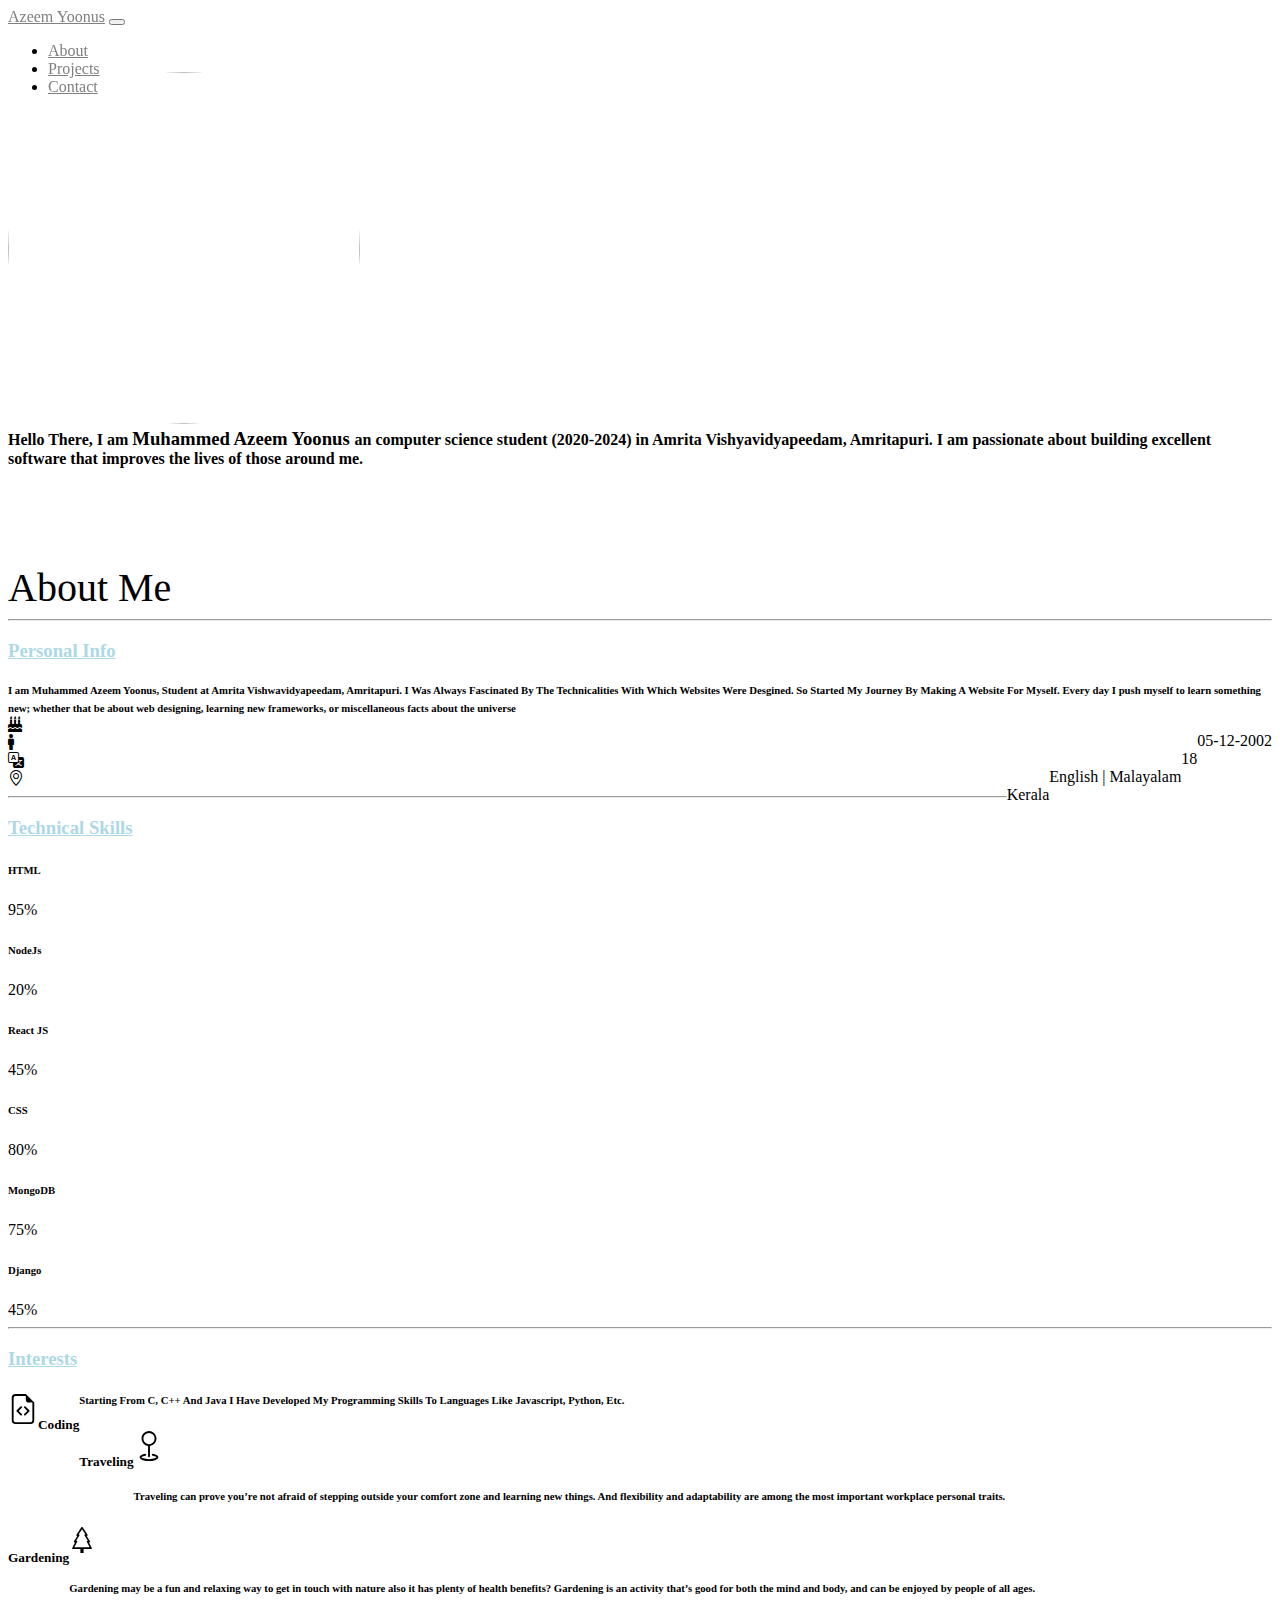
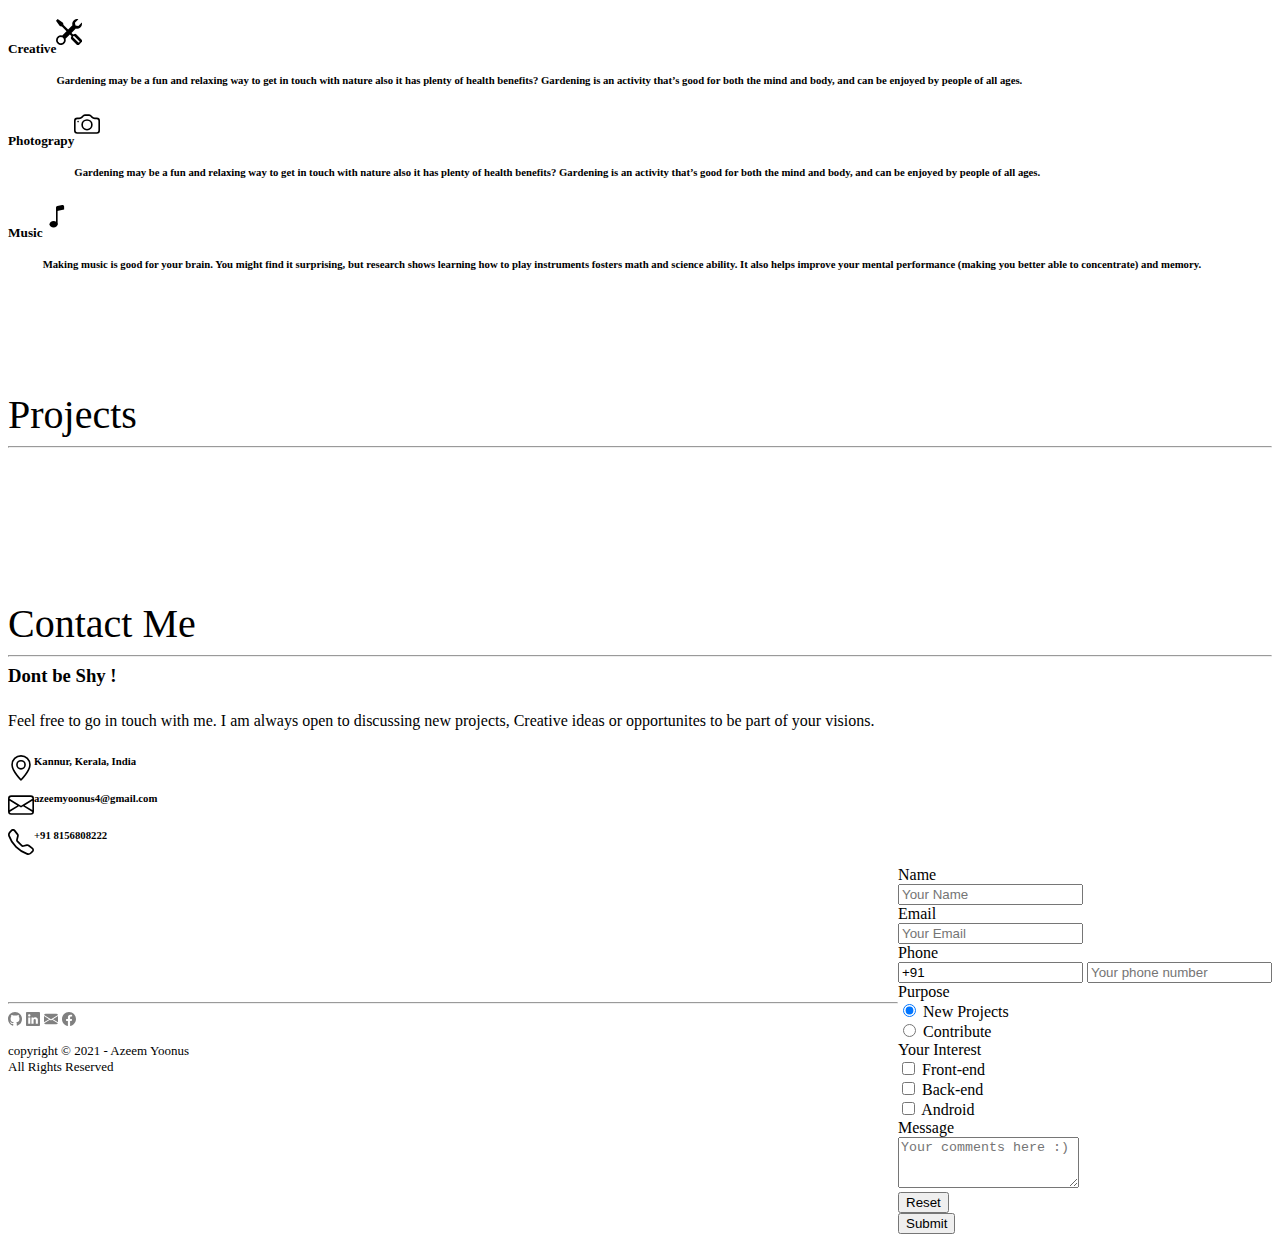
==== commit 4c36f134: "update intrests" ====
--- a/index.html
+++ b/index.html
@@ -65,7 +65,7 @@
           <img class="photo img-fluid " src="profile_photo.jpg" alt="">
         </div>
         <div class=" p-3 mt-4  col-md-7 col-lg-7 ">
-          <div class="col-lg-5 col-md-6 text-justify  mx-auto ">
+          <div class="col-lg-7 my-auto col-md-7 text-justify  mx-auto ">
             <h4 style='display: inline;' class="pt-5 text-secondary ">Hello There, I am </h4>
             <h3 style='display: inline;' class='text-info '>Muhammed Azeem Yoonus </h3>
             <h4 style='display: inline;' class="text-secondary ">an
@@ -94,7 +94,7 @@
             <!--personal-->
             <div class="m-3 border-muted bg-muted ">
               <div class="   ">
-                <h3 class="text-dark  ">Personal Info</h3>
+                <h3 style="color: lightblue; text-decoration-line: underline;" class="">Personal Info</h3>
               </div>
               <div class="col-12 col-md-12 mb-2  card-body row">
                 <div class=" container col-md-5 mt-3 col-lg-7  rounded   col-12 ">
@@ -134,10 +134,6 @@
                     <p class=" text-right     col-sm-8 col-md-9 col-10 text-dark    "
                       style="float:right; display:inline;">Kerala</p>
                   </div>
-
-
-
-
                 </div>
 
               </div>
@@ -150,7 +146,7 @@
             <!--skill-->
             <div class=" m-3 mt-5 border-dark   ">
               <div class="   ">
-                <h3 class="text-dark ">Technical Skills</h3>
+                <h3 style="color: lightblue; text-decoration-line: underline;" class="">Technical Skills</h3>
               </div>
               <div class="col-12 col-md-12 card-body mx-auto row">
 
@@ -163,11 +159,11 @@
                 </div>
 
                 <div class="p-3 col-md-6">
-                  <h6>Node.js</h6>
+                  <h6>NodeJs</h6>
                   <div class="bg-light border rounded  border-dark  progress">
 
                     <div class=" bg-dark text-info font-weight-bolder progress-bar" role="progressbar"
-                      style="width: 10%;" aria-valuenow="10" aria-valuemin="0" aria-valuemax="100">10%</div>
+                      style="width: 20%;" aria-valuenow="20" aria-valuemin="0" aria-valuemax="100">20%</div>
                   </div>
                 </div>
 
@@ -188,7 +184,7 @@
                 </div>
 
                 <div class="p-3 col-md-6">
-                  <h6>SQL</h6>
+                  <h6>MongoDB</h6>
                   <div class="bg-light border rounded  border-dark  progress">
                     <div class=" bg-dark text-info font-weight-bolder  progress-bar" role="progressbar"
                       style="width: 75%;" aria-valuenow="75" aria-valuemin="0" aria-valuemax="100">75%</div>
@@ -196,10 +192,10 @@
                 </div>
 
                 <div class="p-3 col-md-6">
-                  <h6>JavaScript</h6>
+                  <h6>Django</h6>
                   <div class="bg-light border rounded  border-dark  progress">
                     <div class=" bg-dark  text-info font-weight-bolder progress-bar" role="progressbar"
-                      style="width: 55%;" aria-valuenow="55" aria-valuemin="0" aria-valuemax="100">55%</div>
+                      style="width: 45%;" aria-valuenow="45" aria-valuemin="0" aria-valuemax="100">45%</div>
                   </div>
                 </div>
 
@@ -213,79 +209,137 @@
             <div class=" m-3 mt-5  bg-muted    ">
 
               <div class="   ">
-                <h3 class="text-dark ">Interests</h3>
-              </div>
-
-              <div class="col-12 col-md-12 card-body mx-auto row">
-                <div class="col-md-4 border  border-secondary rounded  shadow bg-light ">
-                  <div class="text-left card-body">
-                    <svg xmlns="http://www.w3.org/2000/svg" width="26" height="26" fill="currentColor"
-                      class=" text-info  bi bi-file-earmark-code" viewBox="0 0 16 16"
-                      style="display: inline; float: left; ">
-                      <path
-                        d="M14 4.5V14a2 2 0 0 1-2 2H4a2 2 0 0 1-2-2V2a2 2 0 0 1 2-2h5.5L14 4.5zm-3 0A1.5 1.5 0 0 1 9.5 3V1H4a1 1 0 0 0-1 1v12a1 1 0 0 0 1 1h8a1 1 0 0 0 1-1V4.5h-2z" />
-                      <path
-                        d="M8.646 6.646a.5.5 0 0 1 .708 0l2 2a.5.5 0 0 1 0 .708l-2 2a.5.5 0 0 1-.708-.708L10.293 9 8.646 7.354a.5.5 0 0 1 0-.708zm-1.292 0a.5.5 0 0 0-.708 0l-2 2a.5.5 0 0 0 0 .708l2 2a.5.5 0 0 0 .708-.708L5.707 9l1.647-1.646a.5.5 0 0 0 0-.708z" />
-                    </svg>
-                    <h5 style="display: inline; float: right; " class='text-dark font-weight-light'>Coding</h5>
-                  </div>
-                </div>
-
-                <div class="col-md-4 border  border-secondary rounded  shadow bg-light ">
-                  <div class="text-left card-body">
-                    <svg xmlns="http://www.w3.org/2000/svg" width="26" height="26" fill="currentColor"
-                      class="  text-info bi bi-geo" viewBox="0 0 16 16">
-                      <path fill-rule="evenodd"
-                        d="M8 1a3 3 0 1 0 0 6 3 3 0 0 0 0-6zM4 4a4 4 0 1 1 4.5 3.969V13.5a.5.5 0 0 1-1 0V7.97A4 4 0 0 1 4 3.999zm2.493 8.574a.5.5 0 0 1-.411.575c-.712.118-1.28.295-1.655.493a1.319 1.319 0 0 0-.37.265.301.301 0 0 0-.057.09V14l.002.008a.147.147 0 0 0 .016.033.617.617 0 0 0 .145.15c.165.13.435.27.813.395.751.25 1.82.414 3.024.414s2.273-.163 3.024-.414c.378-.126.648-.265.813-.395a.619.619 0 0 0 .146-.15.148.148 0 0 0 .015-.033L12 14v-.004a.301.301 0 0 0-.057-.09 1.318 1.318 0 0 0-.37-.264c-.376-.198-.943-.375-1.655-.493a.5.5 0 1 1 .164-.986c.77.127 1.452.328 1.957.594C12.5 13 13 13.4 13 14c0 .426-.26.752-.544.977-.29.228-.68.413-1.116.558-.878.293-2.059.465-3.34.465-1.281 0-2.462-.172-3.34-.465-.436-.145-.826-.33-1.116-.558C3.26 14.752 3 14.426 3 14c0-.599.5-1 .961-1.243.505-.266 1.187-.467 1.957-.594a.5.5 0 0 1 .575.411z" />
-                    </svg>
-                    <h5 style="display: inline; float: right; " class='text-dark font-weight-light'>Travel</h5>
-                  </div>
-                </div>
-
-                <div class="col-md-4 border  border-secondary rounded  shadow bg-light ">
-                  <div class="text-left card-body">
-                    <svg xmlns="http://www.w3.org/2000/svg" width="26" height="26" fill="currentColor"
-                      class=" text-info  bi bi-tree" viewBox="0 0 16 16">
-                      <path
-                        d="M8.416.223a.5.5 0 0 0-.832 0l-3 4.5A.5.5 0 0 0 5 5.5h.098L3.076 8.735A.5.5 0 0 0 3.5 9.5h.191l-1.638 3.276a.5.5 0 0 0 .447.724H7V16h2v-2.5h4.5a.5.5 0 0 0 .447-.724L12.31 9.5h.191a.5.5 0 0 0 .424-.765L10.902 5.5H11a.5.5 0 0 0 .416-.777l-3-4.5zM6.437 4.758A.5.5 0 0 0 6 4.5h-.066L8 1.401 10.066 4.5H10a.5.5 0 0 0-.424.765L11.598 8.5H11.5a.5.5 0 0 0-.447.724L12.69 12.5H3.309l1.638-3.276A.5.5 0 0 0 4.5 8.5h-.098l2.022-3.235a.5.5 0 0 0 .013-.507z" />
-                    </svg>
-                    <h5 style="display: inline; float: right; " class='text-dark font-weight-light'>Gardening</h5>
-                  </div>
-                </div>
-
-                <div class="col-md-4 border  border-secondary rounded  shadow bg-light ">
-                  <div class="text-left card-body">
-                    <svg xmlns="http://www.w3.org/2000/svg" width="26" height="26" fill="currentColor"
-                      class=" text-info bi bi-tools" viewBox="0 0 16 16">
-                      <path
-                        d="M1 0 0 1l2.2 3.081a1 1 0 0 0 .815.419h.07a1 1 0 0 1 .708.293l2.675 2.675-2.617 2.654A3.003 3.003 0 0 0 0 13a3 3 0 1 0 5.878-.851l2.654-2.617.968.968-.305.914a1 1 0 0 0 .242 1.023l3.356 3.356a1 1 0 0 0 1.414 0l1.586-1.586a1 1 0 0 0 0-1.414l-3.356-3.356a1 1 0 0 0-1.023-.242L10.5 9.5l-.96-.96 2.68-2.643A3.005 3.005 0 0 0 16 3c0-.269-.035-.53-.102-.777l-2.14 2.141L12 4l-.364-1.757L13.777.102a3 3 0 0 0-3.675 3.68L7.462 6.46 4.793 3.793a1 1 0 0 1-.293-.707v-.071a1 1 0 0 0-.419-.814L1 0zm9.646 10.646a.5.5 0 0 1 .708 0l3 3a.5.5 0 0 1-.708.708l-3-3a.5.5 0 0 1 0-.708zM3 11l.471.242.529.026.287.445.445.287.026.529L5 13l-.242.471-.026.529-.445.287-.287.445-.529.026L3 15l-.471-.242L2 14.732l-.287-.445L1.268 14l-.026-.529L1 13l.242-.471.026-.529.445-.287.287-.445.529-.026L3 11z" />
-                    </svg>
-                    <h5 style="display: inline; float: right; " class=' text-dark font-weight-light'>Creative</h5>
-                  </div>
-                </div>
-
-                <div class="col-md-4 border  border-secondary rounded  shadow bg-light ">
-                  <div class="text-left card-body">
-                    <svg xmlns="http://www.w3.org/2000/svg" width="26" height="26" fill="currentColor"
-                      class="text-info bi bi-camera" viewBox="0 0 16 16">
-                      <path
-                        d="M15 12a1 1 0 0 1-1 1H2a1 1 0 0 1-1-1V6a1 1 0 0 1 1-1h1.172a3 3 0 0 0 2.12-.879l.83-.828A1 1 0 0 1 6.827 3h2.344a1 1 0 0 1 .707.293l.828.828A3 3 0 0 0 12.828 5H14a1 1 0 0 1 1 1v6zM2 4a2 2 0 0 0-2 2v6a2 2 0 0 0 2 2h12a2 2 0 0 0 2-2V6a2 2 0 0 0-2-2h-1.172a2 2 0 0 1-1.414-.586l-.828-.828A2 2 0 0 0 9.172 2H6.828a2 2 0 0 0-1.414.586l-.828.828A2 2 0 0 1 3.172 4H2z" />
-                      <path
-                        d="M8 11a2.5 2.5 0 1 1 0-5 2.5 2.5 0 0 1 0 5zm0 1a3.5 3.5 0 1 0 0-7 3.5 3.5 0 0 0 0 7zM3 6.5a.5.5 0 1 1-1 0 .5.5 0 0 1 1 0z" />
-                    </svg>
-                    <h5 style="display: inline; float: right; " class='text-dark font-weight-light'>Photograpy</h5>
-                  </div>
-                </div>
-
-                <div class="col-md-4 border  border-secondary rounded  shadow bg-light ">
-                  <div class="text-left card-body">
-                    <svg xmlns="http://www.w3.org/2000/svg" width="26" height="26" fill="currentColor"
-                      class="text-info  bi bi-music-note" viewBox="0 0 16 16">
-                      <path d="M9 13c0 1.105-1.12 2-2.5 2S4 14.105 4 13s1.12-2 2.5-2 2.5.895 2.5 2z" />
-                      <path fill-rule="evenodd" d="M9 3v10H8V3h1z" />
-                      <path d="M8 2.82a1 1 0 0 1 .804-.98l3-.6A1 1 0 0 1 13 2.22V4L8 5V2.82z" />
-                    </svg>
-                    <h5 style="display: inline; float: right; " class='text-dark font-weight-light'>Music</h5>
+                <h3 style="color: lightblue; text-decoration-line: underline;" class="">Interests</h3>
+              </div>
+
+              <div class="col-12 col-md-12 card-body border rounded border-secondary mx-auto row">
+                <div class="col-md-4  rounded    ">
+                  <div class="card-body ">
+                    <div class="row">
+                      <svg xmlns="http://www.w3.org/2000/svg" width="30" height="30" fill="currentColor"
+                        class=" text-info   col-md-3 col-lg-2 p-0 m-0  col-3  bi bi-file-earmark-code"
+                        viewBox="0 0 16 16" style="display: inline; float: left; ">
+                        <path
+                          d="M14 4.5V14a2 2 0 0 1-2 2H4a2 2 0 0 1-2-2V2a2 2 0 0 1 2-2h5.5L14 4.5zm-3 0A1.5 1.5 0 0 1 9.5 3V1H4a1 1 0 0 0-1 1v12a1 1 0 0 0 1 1h8a1 1 0 0 0 1-1V4.5h-2z" />
+                        <path
+                          d="M8.646 6.646a.5.5 0 0 1 .708 0l2 2a.5.5 0 0 1 0 .708l-2 2a.5.5 0 0 1-.708-.708L10.293 9 8.646 7.354a.5.5 0 0 1 0-.708zm-1.292 0a.5.5 0 0 0-.708 0l-2 2a.5.5 0 0 0 0 .708l2 2a.5.5 0 0 0 .708-.708L5.707 9l1.647-1.646a.5.5 0 0 0 0-.708z" />
+                      </svg>
+                      <h5 style="display: inline; float: left; "
+                        class=' col-md-7 col-9 col-lg-9  text-success  font-weight-bolder'>
+                        Coding</h5>
+                    </div>
+                    <div class="pt-2 row">
+                      <h6 style="" class="text-left  text-dark">Starting From C, C++ And Java I Have Developed My
+                        Programming Skills To Languages Like Javascript, Python, Etc.</h6>
+                    </div>
+
+                  </div>
+
+                </div>
+
+
+
+                <!--<hr class=" mx-auto text-secondary">-->
+
+                <div class="col-md-4 rounded  ">
+                  <div class="card-body">
+                    <div class="row">
+                      <svg xmlns="http://www.w3.org/2000/svg" width="30" height="30" fill="currentColor"
+                        class="  text-info   col-md-3 col-lg-2 p-0 m-0  col-2 bi bi-geo" viewBox="0 0 16 16">
+                        <path fill-rule="evenodd"
+                          d="M8 1a3 3 0 1 0 0 6 3 3 0 0 0 0-6zM4 4a4 4 0 1 1 4.5 3.969V13.5a.5.5 0 0 1-1 0V7.97A4 4 0 0 1 4 3.999zm2.493 8.574a.5.5 0 0 1-.411.575c-.712.118-1.28.295-1.655.493a1.319 1.319 0 0 0-.37.265.301.301 0 0 0-.057.09V14l.002.008a.147.147 0 0 0 .016.033.617.617 0 0 0 .145.15c.165.13.435.27.813.395.751.25 1.82.414 3.024.414s2.273-.163 3.024-.414c.378-.126.648-.265.813-.395a.619.619 0 0 0 .146-.15.148.148 0 0 0 .015-.033L12 14v-.004a.301.301 0 0 0-.057-.09 1.318 1.318 0 0 0-.37-.264c-.376-.198-.943-.375-1.655-.493a.5.5 0 1 1 .164-.986c.77.127 1.452.328 1.957.594C12.5 13 13 13.4 13 14c0 .426-.26.752-.544.977-.29.228-.68.413-1.116.558-.878.293-2.059.465-3.34.465-1.281 0-2.462-.172-3.34-.465-.436-.145-.826-.33-1.116-.558C3.26 14.752 3 14.426 3 14c0-.599.5-1 .961-1.243.505-.266 1.187-.467 1.957-.594a.5.5 0 0 1 .575.411z" />
+                      </svg>
+                      <h5 style="display: inline; float: left; "
+                        class=' col-md-7 col-10 col-lg-9  text-success  font-weight-bolder'>
+                        Traveling</h5>
+                    </div>
+                    <div class="pt-2 row">
+                      <h6 style="" class="text-left  text-dark">Traveling can prove you’re not afraid of stepping
+                        outside your comfort zone and learning new things. And flexibility and adaptability are among
+                        the most important workplace personal traits.</h6>
+                    </div>
+
+
+                  </div>
+                </div>
+
+                <div class="col-md-4 rounded ">
+                  <div class="card-body">
+                    <div class="row">
+                      <svg xmlns="http://www.w3.org/2000/svg" width="26" height="26" fill="currentColor"
+                        class="  text-info   col-md-3 col-lg-2 p-0 m-0  col-2 bi bi-tree" viewBox="0 0 16 16">
+                        <path
+                          d="M8.416.223a.5.5 0 0 0-.832 0l-3 4.5A.5.5 0 0 0 5 5.5h.098L3.076 8.735A.5.5 0 0 0 3.5 9.5h.191l-1.638 3.276a.5.5 0 0 0 .447.724H7V16h2v-2.5h4.5a.5.5 0 0 0 .447-.724L12.31 9.5h.191a.5.5 0 0 0 .424-.765L10.902 5.5H11a.5.5 0 0 0 .416-.777l-3-4.5zM6.437 4.758A.5.5 0 0 0 6 4.5h-.066L8 1.401 10.066 4.5H10a.5.5 0 0 0-.424.765L11.598 8.5H11.5a.5.5 0 0 0-.447.724L12.69 12.5H3.309l1.638-3.276A.5.5 0 0 0 4.5 8.5h-.098l2.022-3.235a.5.5 0 0 0 .013-.507z" />
+                      </svg>
+                      <h5 style="display: inline; float: left; "
+                        class=' col-md-7 col-10 col-lg-9  text-success  font-weight-bolder'>Gardening</h5>
+                    </div>
+                    <div class="pt-2 row">
+                      <h6 style="" class="text-left  text-dark">Gardening may be a fun and relaxing way to get in touch
+                        with nature also it has plenty of health benefits? Gardening is an
+                        activity that’s good for both the mind and body, and can be enjoyed by people of all ages.</h6>
+                    </div>
+                  </div>
+                </div>
+
+                <div class="col-md-4  ">
+                  <div class="card-body">
+                    <div class="row">
+                      <svg xmlns="http://www.w3.org/2000/svg" width="26" height="26" fill="currentColor"
+                        class=" text-info   col-md-3 col-lg-2 p-0 m-0  col-3  bi bi-tools" viewBox="0 0 16 16">
+                        <path
+                          d="M1 0 0 1l2.2 3.081a1 1 0 0 0 .815.419h.07a1 1 0 0 1 .708.293l2.675 2.675-2.617 2.654A3.003 3.003 0 0 0 0 13a3 3 0 1 0 5.878-.851l2.654-2.617.968.968-.305.914a1 1 0 0 0 .242 1.023l3.356 3.356a1 1 0 0 0 1.414 0l1.586-1.586a1 1 0 0 0 0-1.414l-3.356-3.356a1 1 0 0 0-1.023-.242L10.5 9.5l-.96-.96 2.68-2.643A3.005 3.005 0 0 0 16 3c0-.269-.035-.53-.102-.777l-2.14 2.141L12 4l-.364-1.757L13.777.102a3 3 0 0 0-3.675 3.68L7.462 6.46 4.793 3.793a1 1 0 0 1-.293-.707v-.071a1 1 0 0 0-.419-.814L1 0zm9.646 10.646a.5.5 0 0 1 .708 0l3 3a.5.5 0 0 1-.708.708l-3-3a.5.5 0 0 1 0-.708zM3 11l.471.242.529.026.287.445.445.287.026.529L5 13l-.242.471-.026.529-.445.287-.287.445-.529.026L3 15l-.471-.242L2 14.732l-.287-.445L1.268 14l-.026-.529L1 13l.242-.471.026-.529.445-.287.287-.445.529-.026L3 11z" />
+                      </svg>
+                      <h5 style="display: inline; float: left; "
+                        class=' col-md-7 col-9 col-lg-9  text-success  font-weight-bolder'>Creative</h5>
+                    </div>
+                    <div class="pt-2 row">
+                      <h6 style="" class="text-left  text-dark">Gardening may be a fun and relaxing way to get in touch
+                        with nature also it has plenty of health benefits? Gardening is an
+                        activity that’s good for both the mind and body, and can be enjoyed by people of all ages.</h6>
+                    </div>
+                  </div>
+                </div>
+
+                <div class="col-md-4 ">
+                  <div class="card-body">
+                    <div class="row">
+                      <svg xmlns="http://www.w3.org/2000/svg" width="26" height="26" fill="currentColor"
+                        class="text-info   col-md-3 col-lg-2 p-0 m-0  col-2  bi bi-camera" viewBox="0 0 16 16">
+                        <path
+                          d="M15 12a1 1 0 0 1-1 1H2a1 1 0 0 1-1-1V6a1 1 0 0 1 1-1h1.172a3 3 0 0 0 2.12-.879l.83-.828A1 1 0 0 1 6.827 3h2.344a1 1 0 0 1 .707.293l.828.828A3 3 0 0 0 12.828 5H14a1 1 0 0 1 1 1v6zM2 4a2 2 0 0 0-2 2v6a2 2 0 0 0 2 2h12a2 2 0 0 0 2-2V6a2 2 0 0 0-2-2h-1.172a2 2 0 0 1-1.414-.586l-.828-.828A2 2 0 0 0 9.172 2H6.828a2 2 0 0 0-1.414.586l-.828.828A2 2 0 0 1 3.172 4H2z" />
+                        <path
+                          d="M8 11a2.5 2.5 0 1 1 0-5 2.5 2.5 0 0 1 0 5zm0 1a3.5 3.5 0 1 0 0-7 3.5 3.5 0 0 0 0 7zM3 6.5a.5.5 0 1 1-1 0 .5.5 0 0 1 1 0z" />
+                      </svg>
+                      <h5 style="display: inline; float: left; "
+                        class=' col-md-7 col-10  col-lg-9  text-success  font-weight-bolder'>Photograpy</h5>
+                    </div>
+                    <div class="pt-2 row">
+                      <h6 style="" class="text-left  text-dark">Gardening may be a fun and relaxing way to get in touch
+                        with nature also it has plenty of health benefits? Gardening is an
+                        activity that’s good for both the mind and body, and can be enjoyed by people of all ages.</h6>
+                    </div>
+                  </div>
+                </div>
+
+                <div class="col-md-4 ">
+                  <div class="card-body">
+                    <div class="row">
+                      <svg xmlns="http://www.w3.org/2000/svg" width="26" height="26" fill="currentColor"
+                        class="text-info   col-md-3 col-lg-2 p-0 m-0  col-3  bi bi-music-note" viewBox="0 0 16 16">
+                        <path d="M9 13c0 1.105-1.12 2-2.5 2S4 14.105 4 13s1.12-2 2.5-2 2.5.895 2.5 2z" />
+                        <path fill-rule="evenodd" d="M9 3v10H8V3h1z" />
+                        <path d="M8 2.82a1 1 0 0 1 .804-.98l3-.6A1 1 0 0 1 13 2.22V4L8 5V2.82z" />
+                      </svg>
+                      <h5 style="display: inline; float: left; "
+                        class=' col-md-7 col-9 col-lg-9  text-dark  font-weight-bolder'>Music</h5>
+                    </div>
+                    <div class="pt-2 row">
+                      <h6 style="" class="text-left  text-dark">Making music is good for your brain. You might find it
+                        surprising, but research shows learning how to play instruments fosters math and science
+                        ability. It also helps improve your mental performance (making you better able to concentrate)
+                        and memory.</h6>
+                    </div>
                   </div>
                 </div>
 
@@ -312,7 +366,7 @@
         <div class="mt-5">
           <!--main card-->
           <div class="   bg-light   rounded  ">
-            
+
 
             <!--contact me-->
             <div class="m-3 border-muted bg-light  ">
@@ -362,7 +416,7 @@
         <div class="mt-5">
           <!--main card-->
           <div class="bg-dark border-muted rounded  ">
-            
+
 
             <!--contact me-->
             <div class="m-3 border-muted   ">
@@ -425,16 +479,17 @@
                       <div class="form-group row mt-4   ">
                         <label for="name" class=" col-md-3 col-lg-3 col-sm-4 col-4 form-label text-light ">Name</label>
                         <div class="col-md-9 col-8 col-lg-9 col-sm-8   ">
-                          <input type="text" class="has-validation form-control form-control-sm" id="name"
-                            placeholder="Your Name" required>
+                          <input type="text"
+                            class="bg-dark text-light border-secondary   has-validation form-control form-control-sm"
+                            id="name" placeholder="Your Name" required>
                         </div>
 
                       </div>
                       <div class="form-group row  ">
                         <label for="email" class="col-md-3 col-sm-4 col-lg-3 col-4 form-label text-light ">Email</label>
                         <div class="col-md-9 col-8 col-sm-8    col-lg-9  ">
-                          <input type="email" class="form-control form-control-sm" id="email" placeholder="Your Email"
-                            required>
+                          <input type="email" class="bg-dark text-light border-secondary form-control form-control-sm"
+                            id="email" placeholder="Your Email" required>
                         </div>
 
                       </div>
@@ -442,9 +497,12 @@
                         <label for="phone"
                           class=" col-md-3 col-sm-4 col-4 ml-2 form-label text-light  pl-1 ml-1 ">Phone</label>
                         <div class="col-md-9 px-2 col-8 col-sm-8 row   ">
-                          <input type="tel" class=" col-4  ml-0 form-control form-control-sm" id="code" value="+91">
-                          <input type="number" class="col-8  ml-0 form-control form-control-sm" maxlength="10"
-                            id="number" required>
+                          <input type="tel"
+                            class="bg-dark text-light border-secondary col-4 col-lg-2 ml-0 form-control form-control-sm"
+                            id="code" value="+91">
+                          <input type="number"
+                            class="bg-dark text-light border-secondary col-8 col-lg-10 ml-0 form-control form-control-sm"
+                            maxlength="10" id="number" placeholder="Your phone number" required>
                         </div>
                       </div>
 
@@ -454,15 +512,15 @@
                         <label for="purpose" class="col-md-3 col-sm-4 col-5 form-label text-light  ">Purpose</label>
                         <div class="col-md-9 col-7 col-sm-8   row ">
                           <div class="form-check col-md-4 col-4 ">
-                            <input class="form-check-input" type="radio" name="exampleRadios" id="exampleRadios1"
-                              value="option1" checked>
+                            <input class="bg-dark text-light border-secondary form-check-input" type="radio"
+                              name="exampleRadios" id="exampleRadios1" value="option1" checked>
                             <label class="form-check-label text-light " for="exampleRadios1">
                               New Projects
                             </label>
                           </div>
                           <div class="form-check col-md-5">
-                            <input class="form-check-input" type="radio" name="exampleRadios" id="exampleRadios2"
-                              value="option2">
+                            <input class="bg-dark text-light border-secondary form-check-input" type="radio"
+                              name="exampleRadios" id="exampleRadios2" value="option2">
                             <label class="form-check-label text-light " for="exampleRadios2">
                               Contribute
                             </label>
@@ -476,21 +534,24 @@
                           Interest</label>
                         <div class="col-md-9 col-7 col-sm-8 required checkbox-group  row ">
                           <div class="form-check col-md-3">
-                            <input class="form-check-input" type="checkbox" value="" id="defaultCheck1">
-                            <label class="text-light  form-check-label" for="defaultCheck1">
+                            <input class="bg-dark text-light border-secondary form-check-input" type="checkbox" value=""
+                              id="defaultCheck1">
+                            <label class=" text-light  form-check-label" for="defaultCheck1">
                               Front-end
                             </label>
 
                           </div>
                           <div class="form-check col-md-3">
-                            <input class="form-check-input" type="checkbox" value="" id="defaultCheck2">
+                            <input class="bg-dark text-light border-secondary form-check-input" type="checkbox" value=""
+                              id="defaultCheck2">
                             <label class="text-light  form-check-label" for="defaultCheck2">
                               Back-end
                             </label>
 
                           </div>
                           <div class="form-check col-md-3">
-                            <input class="form-check-input" type="checkbox" value="" id="defaultCheck3">
+                            <input class="bg-dark text-light border-secondary form-check-input" type="checkbox" value=""
+                              id="defaultCheck3">
                             <label class="text-light  form-check-label" for="defaultCheck3">
                               Android
                             </label>
@@ -500,8 +561,8 @@
                       <div class="form-group row  ">
                         <label for="message" class="col-md-3 col-sm-4 col-5 form-label text-light ">Message</label>
                         <div class="col-md-9 col-7 col-sm-8   ">
-                          <textarea class="form-control" id="exampleFormControlTextarea1" rows="3"
-                            placeholder="Your comments here :)"></textarea>
+                          <textarea class="bg-dark text-light border-secondary form-control"
+                            id="exampleFormControlTextarea1" rows="3" placeholder="Your comments here :)"></textarea>
                         </div>
                       </div>
                       <div class="form-group row ">
@@ -581,9 +642,9 @@
       $(".navbar-collapse").collapse('hide');
     });
 
-    $(document).ready(function () {
-      $(this).scrollTop(0);
-    });
+    /*  $(document).ready(function () {
+        $(this).scrollTop(0);
+      }); */
   </script>
 
 </body>
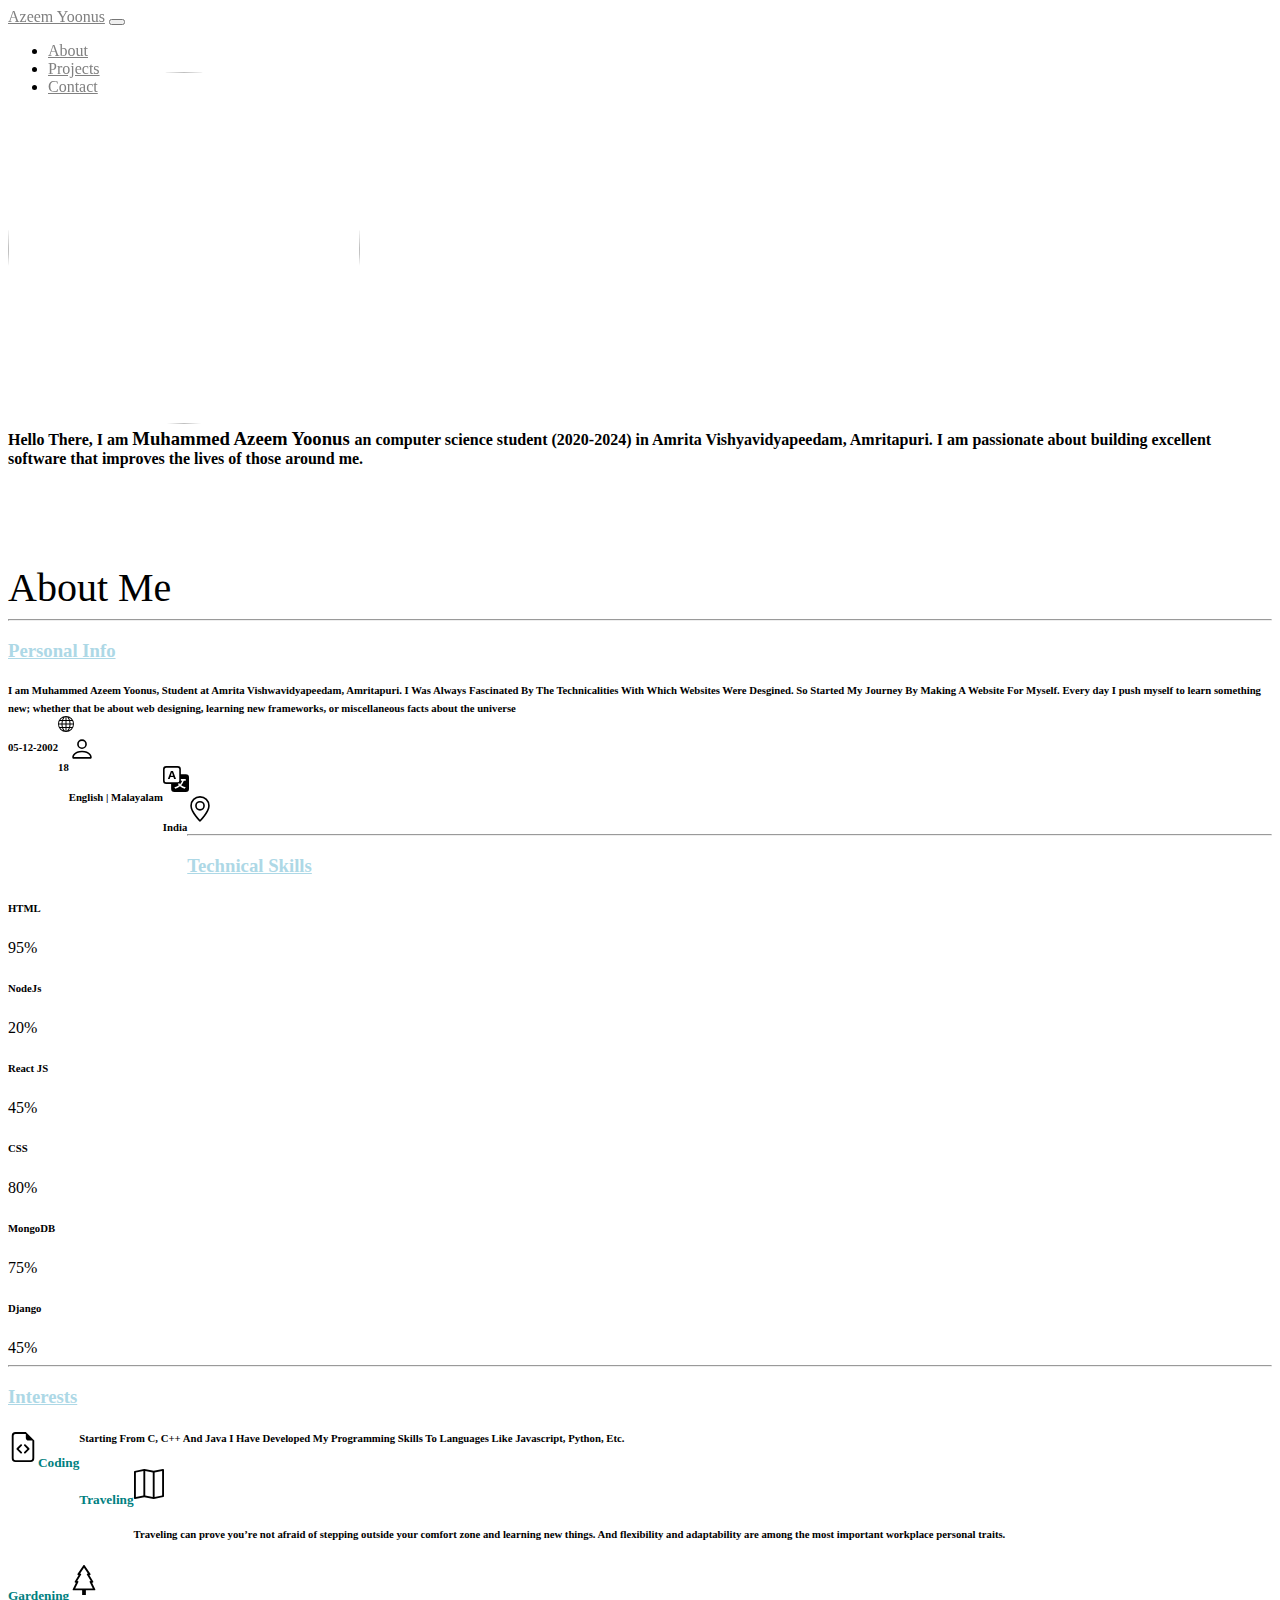
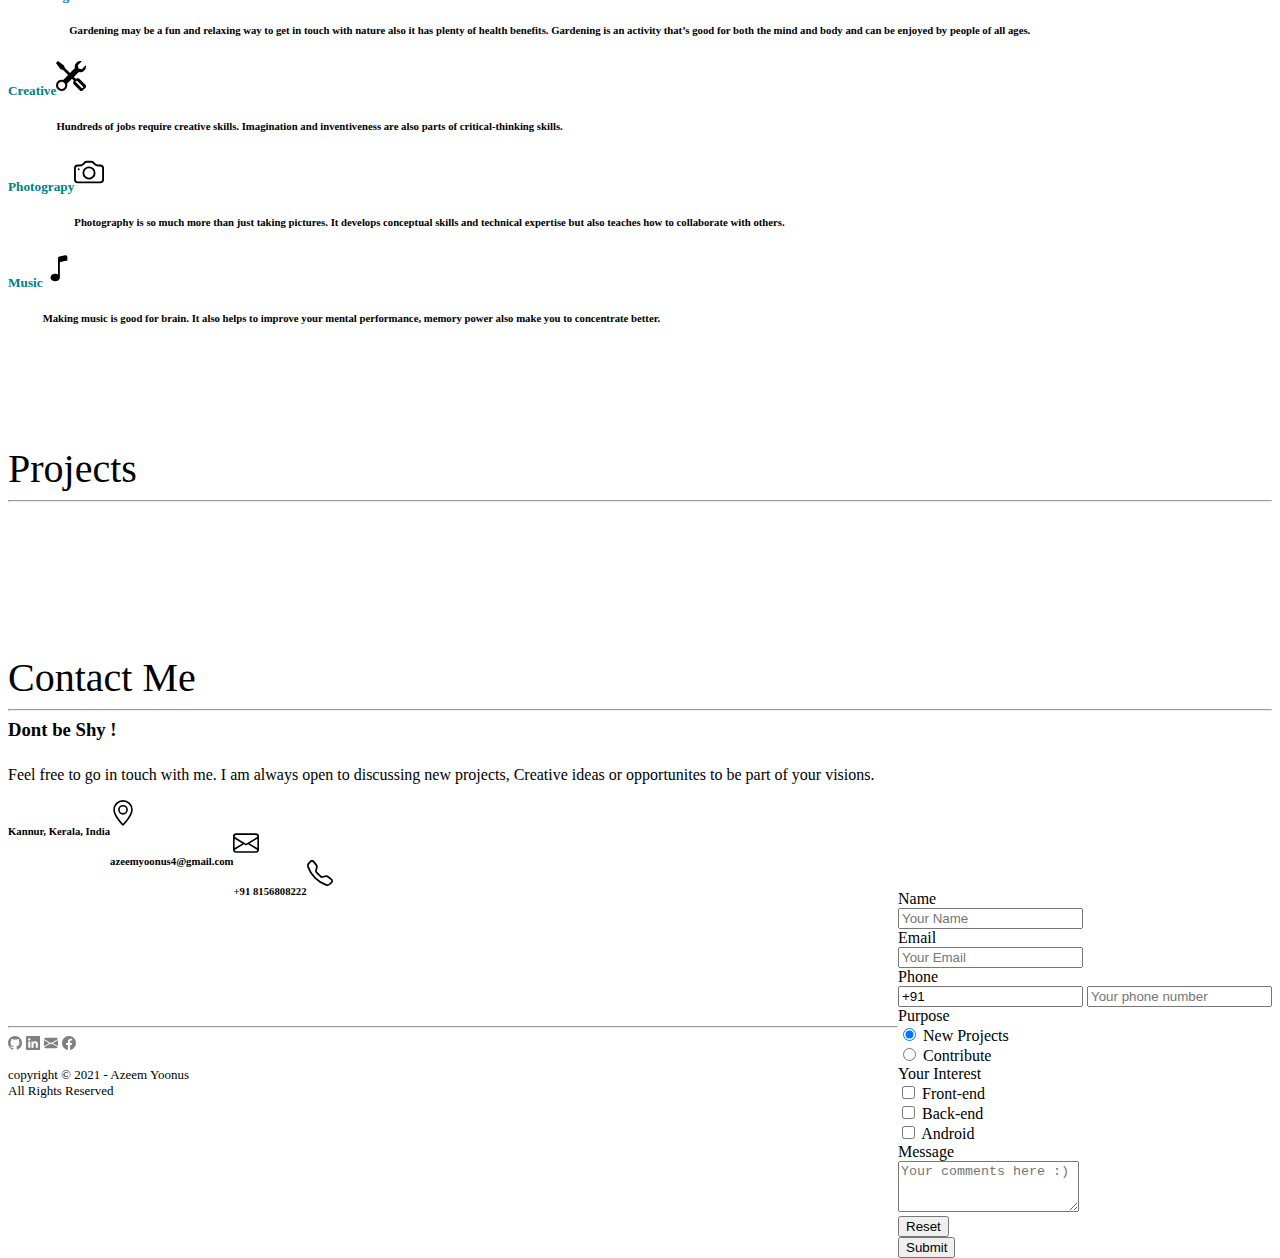
==== commit e144ae6b: "made responsive" ====
--- a/index.html
+++ b/index.html
@@ -23,7 +23,7 @@
 </head>
 
 
-<body>
+<body class='bg-light '>
   <!--header section-->
   <header id="home">
     <div style="z-index: 1; position: fixed;" class=" container-fluid bg-light">
@@ -64,7 +64,7 @@
         <div class="col-md-5 col-lg-5  text-center">
           <img class="photo img-fluid " src="profile_photo.jpg" alt="">
         </div>
-        <div class=" p-3 mt-4  col-md-7 col-lg-7 ">
+        <div class=" p-3 mt-4 col-12  col-md-7 col-lg-7 ">
           <div class="col-lg-7 my-auto col-md-7 text-justify  mx-auto ">
             <h4 style='display: inline;' class="pt-5 text-secondary ">Hello There, I am </h4>
             <h3 style='display: inline;' class='text-info '>Muhammed Azeem Yoonus </h3>
@@ -97,42 +97,68 @@
                 <h3 style="color: lightblue; text-decoration-line: underline;" class="">Personal Info</h3>
               </div>
               <div class="col-12 col-md-12 mb-2  card-body row">
-                <div class=" container col-md-5 mt-3 col-lg-7  rounded   col-12 ">
-                  <h6 style="display: inline;" class=" card-text text-secondary ">I am Muhammed Azeem
+                <div class=" container col-md-7  my-3  col-lg-7  rounded   col-12 ">
+                  <h6 style="display: inline;" class=" card-text  text-secondary ">I am Muhammed Azeem
                     Yoonus, Student at Amrita Vishwavidyapeedam,
                     Amritapuri. I Was Always Fascinated By The Technicalities With Which Websites Were Desgined. So
                     Started My Journey By Making A Website For Myself. Every day I push myself to learn something new;
                     whether that be about web designing, learning new frameworks, or
                     miscellaneous facts about the universe
                   </h6>
-
-                </div>
-                <div class=" row rounded  p-0 mx-auto  col-lg-5 ml-2 col-md-7 col-12 col-sm-12  ">
-
-                  <div class="col-12 mt-2 col-md-6  text-left">
-                    <i class='col-md-3 col-2 col-sm-4 text-info fas fa-birthday-cake'></i>
-
-                    <p class="col-md-9  col-sm-8 col-10 text-dark  text-right " style="float:right; display:inline;">
-                      05-12-2002</p>
-                  </div>
-                  <div class="col-12 mt-2 col-md-6  ">
-                    <i class='col-md-3 col-2 col-sm-4 text-info fas fa-male'></i>
-
-                    <p class="col-md-9 col-sm-8 col-10 text-dark  text-right " style="float:right; display:inline;">
-                      18
-                    </p>
-                  </div>
-
-
-                  <div class=" col-12  col-md-12 col-lg-6 ">
-                    <i style='display: inline-block;' class='col-md-3  col-sm-4  text-info  col-2 bi bi-translate'></i>
-                    <p class="   text-right col-sm-8 col-md-9 col-10 text-dark " style="float:right; display:inline;">
-                      English | Malayalam</p>
-                  </div>
-                  <div class=" col-12  col-md-12 col-lg-6 ">
-                    <i style='display: inline-block;' class='col-md-3  col-sm-4  text-info  col-2 bi bi-geo-alt'></i>
-                    <p class=" text-right     col-sm-8 col-md-9 col-10 text-dark    "
-                      style="float:right; display:inline;">Kerala</p>
+                  
+                </div>
+                <div class=" row rounded  p-0 mx-auto  col-lg-5 ml-2 col-md-5 col-10 col-sm-12  ">
+
+                  <div class="p-2 ">
+                    <div class="row">
+                      <svg xmlns="http://www.w3.org/2000/svg" width="16" height="16" fill="currentColor" class="text-info col-md-2 col-lg-2 p-0 m-0  col-2  bi bi-globe" viewBox="0 0 16 16">
+                        <path d="M0 8a8 8 0 1 1 16 0A8 8 0 0 1 0 8zm7.5-6.923c-.67.204-1.335.82-1.887 1.855A7.97 7.97 0 0 0 5.145 4H7.5V1.077zM4.09 4a9.267 9.267 0 0 1 .64-1.539 6.7 6.7 0 0 1 .597-.933A7.025 7.025 0 0 0 2.255 4H4.09zm-.582 3.5c.03-.877.138-1.718.312-2.5H1.674a6.958 6.958 0 0 0-.656 2.5h2.49zM4.847 5a12.5 12.5 0 0 0-.338 2.5H7.5V5H4.847zM8.5 5v2.5h2.99a12.495 12.495 0 0 0-.337-2.5H8.5zM4.51 8.5a12.5 12.5 0 0 0 .337 2.5H7.5V8.5H4.51zm3.99 0V11h2.653c.187-.765.306-1.608.338-2.5H8.5zM5.145 12c.138.386.295.744.468 1.068.552 1.035 1.218 1.65 1.887 1.855V12H5.145zm.182 2.472a6.696 6.696 0 0 1-.597-.933A9.268 9.268 0 0 1 4.09 12H2.255a7.024 7.024 0 0 0 3.072 2.472zM3.82 11a13.652 13.652 0 0 1-.312-2.5h-2.49c.062.89.291 1.733.656 2.5H3.82zm6.853 3.472A7.024 7.024 0 0 0 13.745 12H11.91a9.27 9.27 0 0 1-.64 1.539 6.688 6.688 0 0 1-.597.933zM8.5 12v2.923c.67-.204 1.335-.82 1.887-1.855.173-.324.33-.682.468-1.068H8.5zm3.68-1h2.146c.365-.767.594-1.61.656-2.5h-2.49a13.65 13.65 0 0 1-.312 2.5zm2.802-3.5a6.959 6.959 0 0 0-.656-2.5H12.18c.174.782.282 1.623.312 2.5h2.49zM11.27 2.461c.247.464.462.98.64 1.539h1.835a7.024 7.024 0 0 0-3.072-2.472c.218.284.418.598.597.933zM10.855 4a7.966 7.966 0 0 0-.468-1.068C9.835 1.897 9.17 1.282 8.5 1.077V4h2.355z"/>
+                      </svg>
+                      <h6 style="display: inline; float: left;"
+                        class='text-right  text-dark  rounded col-md-9 col-10 col-lg-9 font-weight-light '>
+                        05-12-2002</h6>
+                    </div>
+
+                  </div>
+
+                  <div class="p-2 ">
+                    <div class="row">
+                      <svg xmlns="http://www.w3.org/2000/svg" width="26" height="26" fill="currentColor" class="text-info col-md-2 col-lg-2 p-0 m-0  col-2  bi bi-person" viewBox="0 0 16 16">
+                        <path d="M8 8a3 3 0 1 0 0-6 3 3 0 0 0 0 6zm2-3a2 2 0 1 1-4 0 2 2 0 0 1 4 0zm4 8c0 1-1 1-1 1H3s-1 0-1-1 1-4 6-4 6 3 6 4zm-1-.004c-.001-.246-.154-.986-.832-1.664C11.516 10.68 10.289 10 8 10c-2.29 0-3.516.68-4.168 1.332-.678.678-.83 1.418-.832 1.664h10z"/>
+                      </svg>
+                      <h6 style="display: inline; float: left;"
+                        class='text-right  text-dark  rounded col-md-9 col-10 col-lg-9 font-weight-light '>
+                        18</h6>
+                    </div>
+
+                  </div>
+
+
+                  <div class="p-2 ">
+                    <div class="row">
+                      <svg xmlns="http://www.w3.org/2000/svg" width="26" height="26" fill="currentColor" class="text-info col-md-2 col-lg-2 p-0 m-0  col-2 bi bi-translate" viewBox="0 0 16 16">
+                        <path d="M4.545 6.714 4.11 8H3l1.862-5h1.284L8 8H6.833l-.435-1.286H4.545zm1.634-.736L5.5 3.956h-.049l-.679 2.022H6.18z"/>
+                        <path d="M0 2a2 2 0 0 1 2-2h7a2 2 0 0 1 2 2v3h3a2 2 0 0 1 2 2v7a2 2 0 0 1-2 2H7a2 2 0 0 1-2-2v-3H2a2 2 0 0 1-2-2V2zm2-1a1 1 0 0 0-1 1v7a1 1 0 0 0 1 1h7a1 1 0 0 0 1-1V2a1 1 0 0 0-1-1H2zm7.138 9.995c.193.301.402.583.63.846-.748.575-1.673 1.001-2.768 1.292.178.217.451.635.555.867 1.125-.359 2.08-.844 2.886-1.494.777.665 1.739 1.165 2.93 1.472.133-.254.414-.673.629-.89-1.125-.253-2.057-.694-2.82-1.284.681-.747 1.222-1.651 1.621-2.757H14V8h-3v1.047h.765c-.318.844-.74 1.546-1.272 2.13a6.066 6.066 0 0 1-.415-.492 1.988 1.988 0 0 1-.94.31z"/>
+                      </svg>
+                      <h6 style="display: inline; float: left;"
+                        class='text-right  text-dark  rounded col-md-9 col-10 col-lg-9 font-weight-light '>
+                        English | Malayalam</h6>
+                    </div>
+
+                  </div>
+                  <div class="p-2 ">
+                    <div class="row">
+                      <svg xmlns="http://www.w3.org/2000/svg" width="26" height="26" fill="currentColor"
+                        class="text-info   col-md-2 col-lg-2 p-0 m-0  col-2  bi bi-geo-alt" viewBox="0 0 16 16">
+                        <path
+                          d="M12.166 8.94c-.524 1.062-1.234 2.12-1.96 3.07A31.493 31.493 0 0 1 8 14.58a31.481 31.481 0 0 1-2.206-2.57c-.726-.95-1.436-2.008-1.96-3.07C3.304 7.867 3 6.862 3 6a5 5 0 0 1 10 0c0 .862-.305 1.867-.834 2.94zM8 16s6-5.686 6-10A6 6 0 0 0 2 6c0 4.314 6 10 6 10z" />
+                        <path d="M8 8a2 2 0 1 1 0-4 2 2 0 0 1 0 4zm0 1a3 3 0 1 0 0-6 3 3 0 0 0 0 6z" />
+                      </svg>
+                      <h6 style="display: inline; float: left;;"
+                        class='text-right  text-dark  rounded col-md-9 col-10 col-lg-9 font-weight-light '>
+                        India</h6>
+                    </div>
+
                   </div>
                 </div>
 
@@ -212,20 +238,20 @@
                 <h3 style="color: lightblue; text-decoration-line: underline;" class="">Interests</h3>
               </div>
 
-              <div class="col-12 col-md-12 card-body border rounded border-secondary mx-auto row">
+              <div class="col-12 col-md-12 card-body  mx-auto row">
                 <div class="col-md-4  rounded    ">
                   <div class="card-body ">
                     <div class="row">
                       <svg xmlns="http://www.w3.org/2000/svg" width="30" height="30" fill="currentColor"
-                        class=" text-info   col-md-3 col-lg-2 p-0 m-0  col-3  bi bi-file-earmark-code"
+                        class=" text-info   col-md-3 col-lg-2 p-0 m-0  col-2  bi bi-file-earmark-code"
                         viewBox="0 0 16 16" style="display: inline; float: left; ">
                         <path
                           d="M14 4.5V14a2 2 0 0 1-2 2H4a2 2 0 0 1-2-2V2a2 2 0 0 1 2-2h5.5L14 4.5zm-3 0A1.5 1.5 0 0 1 9.5 3V1H4a1 1 0 0 0-1 1v12a1 1 0 0 0 1 1h8a1 1 0 0 0 1-1V4.5h-2z" />
                         <path
                           d="M8.646 6.646a.5.5 0 0 1 .708 0l2 2a.5.5 0 0 1 0 .708l-2 2a.5.5 0 0 1-.708-.708L10.293 9 8.646 7.354a.5.5 0 0 1 0-.708zm-1.292 0a.5.5 0 0 0-.708 0l-2 2a.5.5 0 0 0 0 .708l2 2a.5.5 0 0 0 .708-.708L5.707 9l1.647-1.646a.5.5 0 0 0 0-.708z" />
                       </svg>
-                      <h5 style="display: inline; float: left; "
-                        class=' col-md-7 col-9 col-lg-9  text-success  font-weight-bolder'>
+                      <h5 style="display: inline; float: left; color: teal;"
+                        class='progress-bar bg-light text-left border border-dark rounded col-md-9 col-10 col-lg-9 font-weight-bolder'>
                         Coding</h5>
                     </div>
                     <div class="pt-2 row">
@@ -245,12 +271,12 @@
                   <div class="card-body">
                     <div class="row">
                       <svg xmlns="http://www.w3.org/2000/svg" width="30" height="30" fill="currentColor"
-                        class="  text-info   col-md-3 col-lg-2 p-0 m-0  col-2 bi bi-geo" viewBox="0 0 16 16">
+                        class="text-info   col-md-3 col-lg-2 p-0 m-0  col-2 bi bi-map" viewBox="0 0 16 16">
                         <path fill-rule="evenodd"
-                          d="M8 1a3 3 0 1 0 0 6 3 3 0 0 0 0-6zM4 4a4 4 0 1 1 4.5 3.969V13.5a.5.5 0 0 1-1 0V7.97A4 4 0 0 1 4 3.999zm2.493 8.574a.5.5 0 0 1-.411.575c-.712.118-1.28.295-1.655.493a1.319 1.319 0 0 0-.37.265.301.301 0 0 0-.057.09V14l.002.008a.147.147 0 0 0 .016.033.617.617 0 0 0 .145.15c.165.13.435.27.813.395.751.25 1.82.414 3.024.414s2.273-.163 3.024-.414c.378-.126.648-.265.813-.395a.619.619 0 0 0 .146-.15.148.148 0 0 0 .015-.033L12 14v-.004a.301.301 0 0 0-.057-.09 1.318 1.318 0 0 0-.37-.264c-.376-.198-.943-.375-1.655-.493a.5.5 0 1 1 .164-.986c.77.127 1.452.328 1.957.594C12.5 13 13 13.4 13 14c0 .426-.26.752-.544.977-.29.228-.68.413-1.116.558-.878.293-2.059.465-3.34.465-1.281 0-2.462-.172-3.34-.465-.436-.145-.826-.33-1.116-.558C3.26 14.752 3 14.426 3 14c0-.599.5-1 .961-1.243.505-.266 1.187-.467 1.957-.594a.5.5 0 0 1 .575.411z" />
-                      </svg>
-                      <h5 style="display: inline; float: left; "
-                        class=' col-md-7 col-10 col-lg-9  text-success  font-weight-bolder'>
+                          d="M15.817.113A.5.5 0 0 1 16 .5v14a.5.5 0 0 1-.402.49l-5 1a.502.502 0 0 1-.196 0L5.5 15.01l-4.902.98A.5.5 0 0 1 0 15.5v-14a.5.5 0 0 1 .402-.49l5-1a.5.5 0 0 1 .196 0L10.5.99l4.902-.98a.5.5 0 0 1 .415.103zM10 1.91l-4-.8v12.98l4 .8V1.91zm1 12.98 4-.8V1.11l-4 .8v12.98zm-6-.8V1.11l-4 .8v12.98l4-.8z" />
+                      </svg>
+                      <h5 style="display: inline; float: left; color: teal;"
+                        class='progress-bar bg-light text-left border border-dark rounded col-md-9 col-10 col-lg-9 font-weight-bolder'>
                         Traveling</h5>
                     </div>
                     <div class="pt-2 row">
@@ -266,18 +292,20 @@
                 <div class="col-md-4 rounded ">
                   <div class="card-body">
                     <div class="row">
-                      <svg xmlns="http://www.w3.org/2000/svg" width="26" height="26" fill="currentColor"
+                      <svg xmlns="http://www.w3.org/2000/svg" width="30" height="30" fill="currentColor"
                         class="  text-info   col-md-3 col-lg-2 p-0 m-0  col-2 bi bi-tree" viewBox="0 0 16 16">
                         <path
                           d="M8.416.223a.5.5 0 0 0-.832 0l-3 4.5A.5.5 0 0 0 5 5.5h.098L3.076 8.735A.5.5 0 0 0 3.5 9.5h.191l-1.638 3.276a.5.5 0 0 0 .447.724H7V16h2v-2.5h4.5a.5.5 0 0 0 .447-.724L12.31 9.5h.191a.5.5 0 0 0 .424-.765L10.902 5.5H11a.5.5 0 0 0 .416-.777l-3-4.5zM6.437 4.758A.5.5 0 0 0 6 4.5h-.066L8 1.401 10.066 4.5H10a.5.5 0 0 0-.424.765L11.598 8.5H11.5a.5.5 0 0 0-.447.724L12.69 12.5H3.309l1.638-3.276A.5.5 0 0 0 4.5 8.5h-.098l2.022-3.235a.5.5 0 0 0 .013-.507z" />
                       </svg>
-                      <h5 style="display: inline; float: left; "
-                        class=' col-md-7 col-10 col-lg-9  text-success  font-weight-bolder'>Gardening</h5>
+                      <h5 style="display: inline; float: left; color: teal;"
+                        class='progress-bar bg-light text-left border border-dark rounded col-md-9 col-10 col-lg-9 font-weight-bolder'>
+                        Gardening</h5>
                     </div>
                     <div class="pt-2 row">
                       <h6 style="" class="text-left  text-dark">Gardening may be a fun and relaxing way to get in touch
-                        with nature also it has plenty of health benefits? Gardening is an
-                        activity that’s good for both the mind and body, and can be enjoyed by people of all ages.</h6>
+                        with nature also it has plenty of health benefits. Gardening is an activity that’s good for both
+                        the mind and body and can be enjoyed by people of all ages.
+                      </h6>
                     </div>
                   </div>
                 </div>
@@ -285,18 +313,18 @@
                 <div class="col-md-4  ">
                   <div class="card-body">
                     <div class="row">
-                      <svg xmlns="http://www.w3.org/2000/svg" width="26" height="26" fill="currentColor"
-                        class=" text-info   col-md-3 col-lg-2 p-0 m-0  col-3  bi bi-tools" viewBox="0 0 16 16">
+                      <svg xmlns="http://www.w3.org/2000/svg" width="30" height="30" fill="currentColor"
+                        class=" text-info   col-md-3 col-lg-2 p-0 m-0  col-2  bi bi-tools" viewBox="0 0 16 16">
                         <path
                           d="M1 0 0 1l2.2 3.081a1 1 0 0 0 .815.419h.07a1 1 0 0 1 .708.293l2.675 2.675-2.617 2.654A3.003 3.003 0 0 0 0 13a3 3 0 1 0 5.878-.851l2.654-2.617.968.968-.305.914a1 1 0 0 0 .242 1.023l3.356 3.356a1 1 0 0 0 1.414 0l1.586-1.586a1 1 0 0 0 0-1.414l-3.356-3.356a1 1 0 0 0-1.023-.242L10.5 9.5l-.96-.96 2.68-2.643A3.005 3.005 0 0 0 16 3c0-.269-.035-.53-.102-.777l-2.14 2.141L12 4l-.364-1.757L13.777.102a3 3 0 0 0-3.675 3.68L7.462 6.46 4.793 3.793a1 1 0 0 1-.293-.707v-.071a1 1 0 0 0-.419-.814L1 0zm9.646 10.646a.5.5 0 0 1 .708 0l3 3a.5.5 0 0 1-.708.708l-3-3a.5.5 0 0 1 0-.708zM3 11l.471.242.529.026.287.445.445.287.026.529L5 13l-.242.471-.026.529-.445.287-.287.445-.529.026L3 15l-.471-.242L2 14.732l-.287-.445L1.268 14l-.026-.529L1 13l.242-.471.026-.529.445-.287.287-.445.529-.026L3 11z" />
                       </svg>
-                      <h5 style="display: inline; float: left; "
-                        class=' col-md-7 col-9 col-lg-9  text-success  font-weight-bolder'>Creative</h5>
+                      <h5 style="display: inline; float: left; color: teal;"
+                        class='progress-bar bg-light text-left border border-dark rounded col-md-9 col-10 col-lg-9 font-weight-bolder'>
+                        Creative</h5>
                     </div>
                     <div class="pt-2 row">
-                      <h6 style="" class="text-left  text-dark">Gardening may be a fun and relaxing way to get in touch
-                        with nature also it has plenty of health benefits? Gardening is an
-                        activity that’s good for both the mind and body, and can be enjoyed by people of all ages.</h6>
+                      <h6 style="" class="text-left  text-dark">Hundreds of jobs require creative skills. Imagination
+                        and inventiveness are also parts of critical-thinking skills.</h6>
                     </div>
                   </div>
                 </div>
@@ -304,20 +332,21 @@
                 <div class="col-md-4 ">
                   <div class="card-body">
                     <div class="row">
-                      <svg xmlns="http://www.w3.org/2000/svg" width="26" height="26" fill="currentColor"
+                      <svg xmlns="http://www.w3.org/2000/svg" width="30" height="30" fill="currentColor"
                         class="text-info   col-md-3 col-lg-2 p-0 m-0  col-2  bi bi-camera" viewBox="0 0 16 16">
                         <path
                           d="M15 12a1 1 0 0 1-1 1H2a1 1 0 0 1-1-1V6a1 1 0 0 1 1-1h1.172a3 3 0 0 0 2.12-.879l.83-.828A1 1 0 0 1 6.827 3h2.344a1 1 0 0 1 .707.293l.828.828A3 3 0 0 0 12.828 5H14a1 1 0 0 1 1 1v6zM2 4a2 2 0 0 0-2 2v6a2 2 0 0 0 2 2h12a2 2 0 0 0 2-2V6a2 2 0 0 0-2-2h-1.172a2 2 0 0 1-1.414-.586l-.828-.828A2 2 0 0 0 9.172 2H6.828a2 2 0 0 0-1.414.586l-.828.828A2 2 0 0 1 3.172 4H2z" />
                         <path
                           d="M8 11a2.5 2.5 0 1 1 0-5 2.5 2.5 0 0 1 0 5zm0 1a3.5 3.5 0 1 0 0-7 3.5 3.5 0 0 0 0 7zM3 6.5a.5.5 0 1 1-1 0 .5.5 0 0 1 1 0z" />
                       </svg>
-                      <h5 style="display: inline; float: left; "
-                        class=' col-md-7 col-10  col-lg-9  text-success  font-weight-bolder'>Photograpy</h5>
+                      <h5 style="display: inline; float: left; color: teal;"
+                        class='progress-bar bg-light text-left border border-dark rounded col-md-9 col-10 col-lg-9 font-weight-bolder'>
+                        Photograpy</h5>
                     </div>
                     <div class="pt-2 row">
-                      <h6 style="" class="text-left  text-dark">Gardening may be a fun and relaxing way to get in touch
-                        with nature also it has plenty of health benefits? Gardening is an
-                        activity that’s good for both the mind and body, and can be enjoyed by people of all ages.</h6>
+                      <h6 style="" class="text-left  text-dark">Photography is so much more than just taking pictures.
+                        It develops conceptual skills and technical expertise but also teaches how to collaborate with
+                        others.</h6>
                     </div>
                   </div>
                 </div>
@@ -325,20 +354,20 @@
                 <div class="col-md-4 ">
                   <div class="card-body">
                     <div class="row">
-                      <svg xmlns="http://www.w3.org/2000/svg" width="26" height="26" fill="currentColor"
-                        class="text-info   col-md-3 col-lg-2 p-0 m-0  col-3  bi bi-music-note" viewBox="0 0 16 16">
+                      <svg xmlns="http://www.w3.org/2000/svg" width="30" height="30" fill="currentColor"
+                        class="text-info   col-md-3 col-lg-2 p-0 m-0  col-2  bi bi-music-note" viewBox="0 0 16 16">
                         <path d="M9 13c0 1.105-1.12 2-2.5 2S4 14.105 4 13s1.12-2 2.5-2 2.5.895 2.5 2z" />
                         <path fill-rule="evenodd" d="M9 3v10H8V3h1z" />
                         <path d="M8 2.82a1 1 0 0 1 .804-.98l3-.6A1 1 0 0 1 13 2.22V4L8 5V2.82z" />
                       </svg>
-                      <h5 style="display: inline; float: left; "
-                        class=' col-md-7 col-9 col-lg-9  text-dark  font-weight-bolder'>Music</h5>
+                      <h5 style="display: inline; float: left; color: teal;"
+                        class='progress-bar bg-light text-left border border-dark rounded col-md-9 col-10 col-lg-9 font-weight-bolder'>
+                        Music</h5>
                     </div>
                     <div class="pt-2 row">
-                      <h6 style="" class="text-left  text-dark">Making music is good for your brain. You might find it
-                        surprising, but research shows learning how to play instruments fosters math and science
-                        ability. It also helps improve your mental performance (making you better able to concentrate)
-                        and memory.</h6>
+                      <h6 style="" class="text-left  text-dark">Making music is good for brain. It also helps to improve
+                        your mental performance, memory power also make you to concentrate better.
+                      </h6>
                     </div>
                   </div>
                 </div>
@@ -434,36 +463,48 @@
                   <div class="col-md-12 col-12 row">
 
                     <div class="p-2 ">
-                      <svg xmlns="http://www.w3.org/2000/svg" width="26" height="26" fill="currentColor"
-                        style="display: inline; float: left; " class="text-info  text-left bi bi-geo-alt"
-                        viewBox="0 0 16 16">
-                        <path
-                          d="M12.166 8.94c-.524 1.062-1.234 2.12-1.96 3.07A31.493 31.493 0 0 1 8 14.58a31.481 31.481 0 0 1-2.206-2.57c-.726-.95-1.436-2.008-1.96-3.07C3.304 7.867 3 6.862 3 6a5 5 0 0 1 10 0c0 .862-.305 1.867-.834 2.94zM8 16s6-5.686 6-10A6 6 0 0 0 2 6c0 4.314 6 10 6 10z" />
-                        <path d="M8 8a2 2 0 1 1 0-4 2 2 0 0 1 0 4zm0 1a3 3 0 1 0 0-6 3 3 0 0 0 0 6z" />
-                      </svg>
-                      <h6 class=" text-right text-muted card-text">Kannur, Kerala, India</h6>
+                      <div class="row">
+                        <svg xmlns="http://www.w3.org/2000/svg" width="26" height="26" fill="currentColor"
+                          class="text-info   col-md-2 col-lg-2 p-0 m-0  col-2  bi bi-geo-alt" viewBox="0 0 16 16">
+                          <path
+                            d="M12.166 8.94c-.524 1.062-1.234 2.12-1.96 3.07A31.493 31.493 0 0 1 8 14.58a31.481 31.481 0 0 1-2.206-2.57c-.726-.95-1.436-2.008-1.96-3.07C3.304 7.867 3 6.862 3 6a5 5 0 0 1 10 0c0 .862-.305 1.867-.834 2.94zM8 16s6-5.686 6-10A6 6 0 0 0 2 6c0 4.314 6 10 6 10z" />
+                          <path d="M8 8a2 2 0 1 1 0-4 2 2 0 0 1 0 4zm0 1a3 3 0 1 0 0-6 3 3 0 0 0 0 6z" />
+                        </svg>
+                        <h6 style="display: inline; float: left;;"
+                          class=' bg-dark text-left  text-light  rounded col-md-9 col-10 col-lg-9 font-weight-light '>
+                          Kannur, Kerala, India</h6>
+                      </div>
+
                     </div>
 
 
                     <div class="p-2">
-                      <svg xmlns="http://www.w3.org/2000/svg" width="26" height="26" fill="currentColor"
-                        style="display: inline; float: left; " class="text-info text-left bi bi-envelope"
-                        viewBox="0 0 16 16">
-                        <path
-                          d="M0 4a2 2 0 0 1 2-2h12a2 2 0 0 1 2 2v8a2 2 0 0 1-2 2H2a2 2 0 0 1-2-2V4zm2-1a1 1 0 0 0-1 1v.217l7 4.2 7-4.2V4a1 1 0 0 0-1-1H2zm13 2.383-4.758 2.855L15 11.114v-5.73zm-.034 6.878L9.271 8.82 8 9.583 6.728 8.82l-5.694 3.44A1 1 0 0 0 2 13h12a1 1 0 0 0 .966-.739zM1 11.114l4.758-2.876L1 5.383v5.73z" />
-                      </svg>
-                      <h6 class=" text-right text-muted card-text">azeemyoonus4@gmail.com</h6>
+                      <div class="row">
+                        <svg xmlns="http://www.w3.org/2000/svg" width="26" height="26" fill="currentColor"
+                          class="text-info   col-md-2 col-lg-2 p-0 m-0  col-2  bi bi-envelope" viewBox="0 0 16 16">
+                          <path
+                            d="M0 4a2 2 0 0 1 2-2h12a2 2 0 0 1 2 2v8a2 2 0 0 1-2 2H2a2 2 0 0 1-2-2V4zm2-1a1 1 0 0 0-1 1v.217l7 4.2 7-4.2V4a1 1 0 0 0-1-1H2zm13 2.383-4.758 2.855L15 11.114v-5.73zm-.034 6.878L9.271 8.82 8 9.583 6.728 8.82l-5.694 3.44A1 1 0 0 0 2 13h12a1 1 0 0 0 .966-.739zM1 11.114l4.758-2.876L1 5.383v5.73z" />
+                        </svg>
+                        <h6 style="display: inline; float: left; "
+                          class='text-left bg-dark  text-light rounded col-md-9 col-10 col-lg-9 font-weight-light'>
+                          azeemyoonus4@gmail.com</h6>
+                      </div>
+
                     </div>
 
 
                     <div class="p-2">
-                      <svg xmlns="http://www.w3.org/2000/svg" width="26" height="26" fill="currentColor"
-                        style="display: inline; float: left; " class="text-info text-left bi bi-telephone"
-                        viewBox="0 0 16 16">
-                        <path
-                          d="M3.654 1.328a.678.678 0 0 0-1.015-.063L1.605 2.3c-.483.484-.661 1.169-.45 1.77a17.568 17.568 0 0 0 4.168 6.608 17.569 17.569 0 0 0 6.608 4.168c.601.211 1.286.033 1.77-.45l1.034-1.034a.678.678 0 0 0-.063-1.015l-2.307-1.794a.678.678 0 0 0-.58-.122l-2.19.547a1.745 1.745 0 0 1-1.657-.459L5.482 8.062a1.745 1.745 0 0 1-.46-1.657l.548-2.19a.678.678 0 0 0-.122-.58L3.654 1.328zM1.884.511a1.745 1.745 0 0 1 2.612.163L6.29 2.98c.329.423.445.974.315 1.494l-.547 2.19a.678.678 0 0 0 .178.643l2.457 2.457a.678.678 0 0 0 .644.178l2.189-.547a1.745 1.745 0 0 1 1.494.315l2.306 1.794c.829.645.905 1.87.163 2.611l-1.034 1.034c-.74.74-1.846 1.065-2.877.702a18.634 18.634 0 0 1-7.01-4.42 18.634 18.634 0 0 1-4.42-7.009c-.362-1.03-.037-2.137.703-2.877L1.885.511z" />
-                      </svg>
-                      <h6 class=" text-right text-muted card-text">+91 8156808222</h6>
+                      <div class="row">
+                        <svg xmlns="http://www.w3.org/2000/svg" width="26" height="26" fill="currentColor"
+                          class=" text-info   col-md-2 col-lg-2 p-0 m-0  col-2 bi bi-telephone" viewBox="0 0 16 16">
+                          <path
+                            d="M3.654 1.328a.678.678 0 0 0-1.015-.063L1.605 2.3c-.483.484-.661 1.169-.45 1.77a17.568 17.568 0 0 0 4.168 6.608 17.569 17.569 0 0 0 6.608 4.168c.601.211 1.286.033 1.77-.45l1.034-1.034a.678.678 0 0 0-.063-1.015l-2.307-1.794a.678.678 0 0 0-.58-.122l-2.19.547a1.745 1.745 0 0 1-1.657-.459L5.482 8.062a1.745 1.745 0 0 1-.46-1.657l.548-2.19a.678.678 0 0 0-.122-.58L3.654 1.328zM1.884.511a1.745 1.745 0 0 1 2.612.163L6.29 2.98c.329.423.445.974.315 1.494l-.547 2.19a.678.678 0 0 0 .178.643l2.457 2.457a.678.678 0 0 0 .644.178l2.189-.547a1.745 1.745 0 0 1 1.494.315l2.306 1.794c.829.645.905 1.87.163 2.611l-1.034 1.034c-.74.74-1.846 1.065-2.877.702a18.634 18.634 0 0 1-7.01-4.42 18.634 18.634 0 0 1-4.42-7.009c-.362-1.03-.037-2.137.703-2.877L1.885.511z" />
+                        </svg>
+                        <h6 style="display: inline; float: left;"
+                          class=' text-left text-light rounded col-md-9 col-10 col-lg-9 font-weight-light'>
+                          +91 8156808222</h6>
+                      </div>
+
                     </div>
 
                   </div>
@@ -566,10 +607,10 @@
                         </div>
                       </div>
                       <div class="form-group row ">
-                        <div class="text-right col-sm-7 col-6 col-md-7 col-lg-6">
+                        <div class="text-right  col-sm-7 col-5  col-md-5 col-lg-7">
                           <button type="reset" class="btn btn-info text-light">Reset</button>
                         </div>
-                        <div class=" text-left col-sm-5 col-6 col-md-5 col-lg-6">
+                        <div class=" text-left col-sm-5  col-5 col-md-5 col-lg-5">
                           <button type="submit" class="btn btn-info text-light">Submit</button>
                         </div>
                       </div>
@@ -642,9 +683,9 @@
       $(".navbar-collapse").collapse('hide');
     });
 
-    /*  $(document).ready(function () {
-        $(this).scrollTop(0);
-      }); */
+    $(document).ready(function () {
+      $(this).scrollTop(0);
+    });
   </script>
 
 </body>
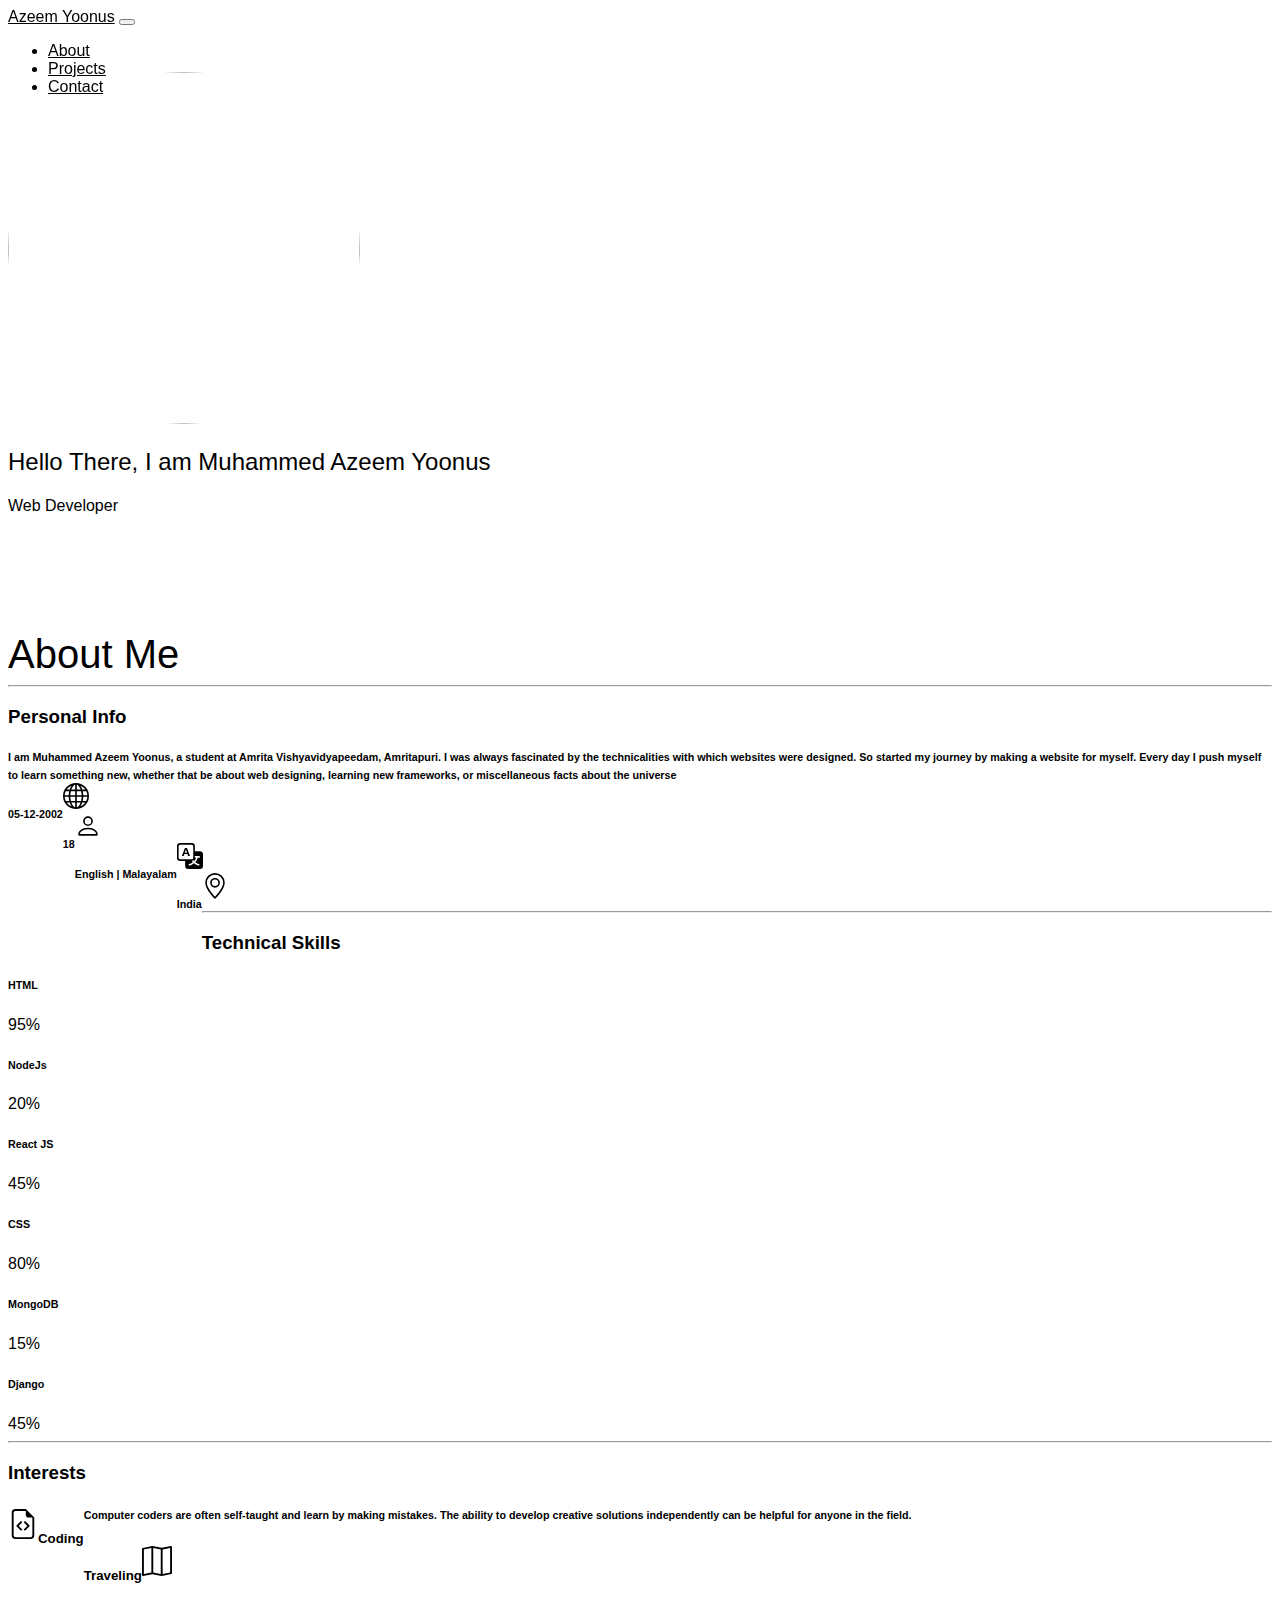
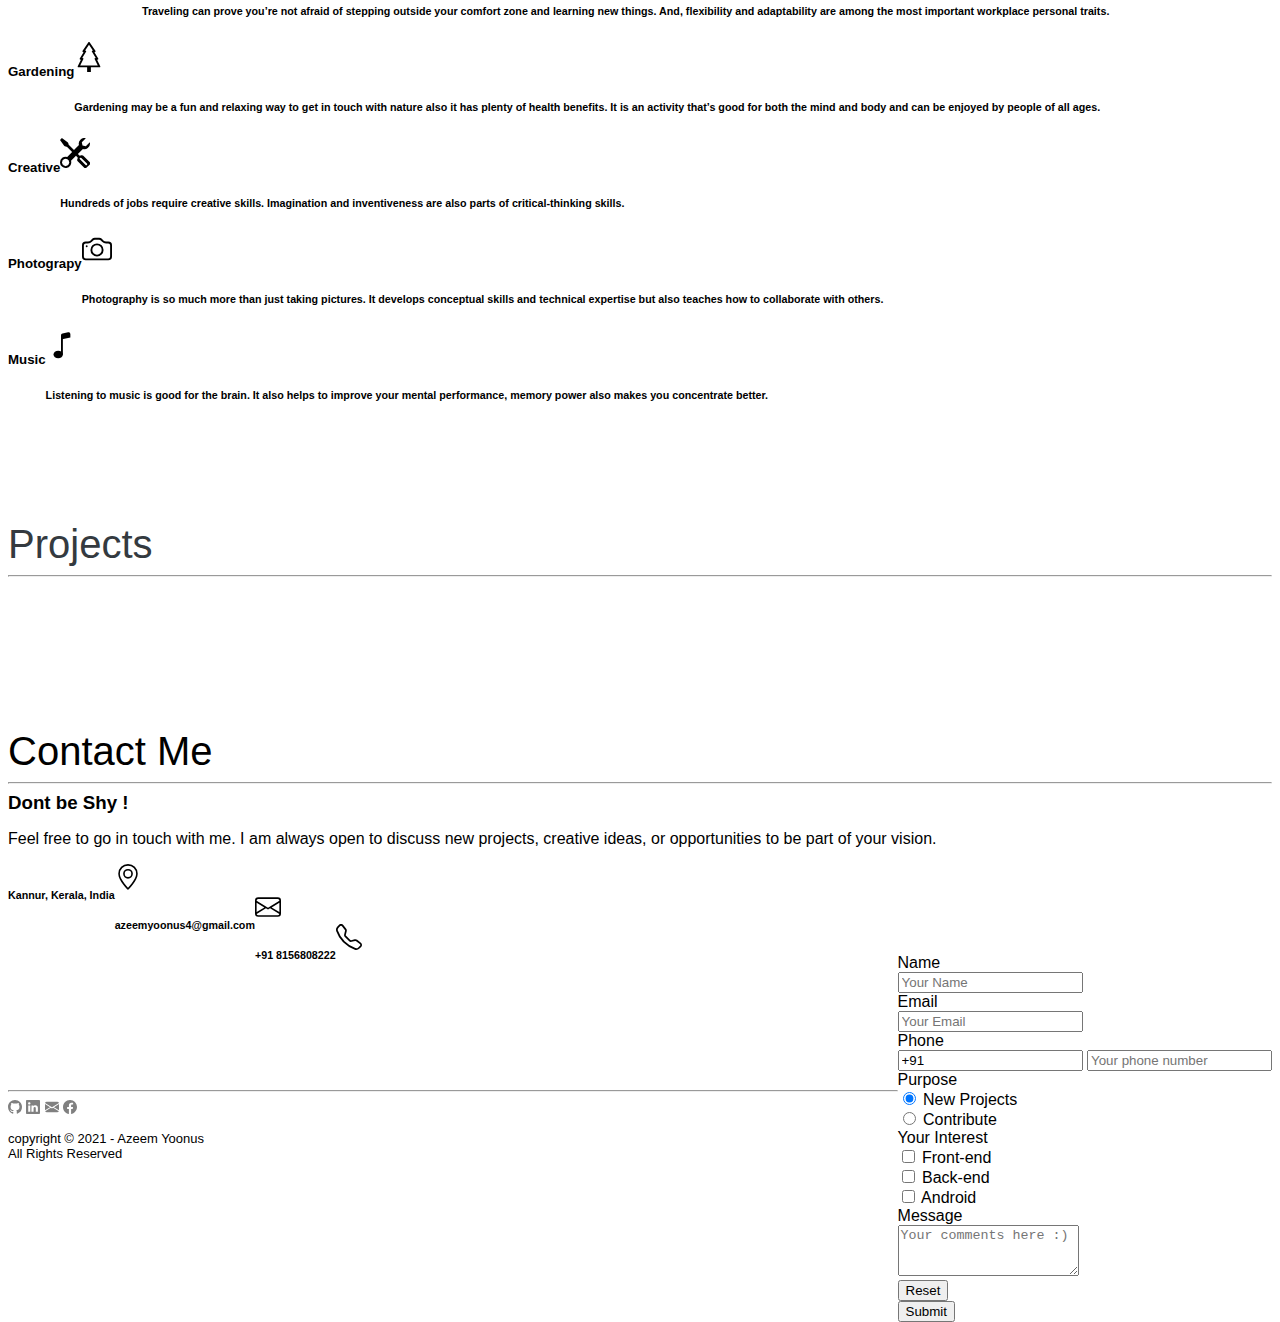
==== commit 43d5764f: "update theme" ====
--- a/index.html
+++ b/index.html
@@ -3,7 +3,6 @@
 
 <head>
   <link rel="stylesheet" href="style.css">
-
   <!-- add icon link -->
   <link rel="icon" href="profile_photo.jpg" type="image/x-icon">
 
@@ -19,34 +18,35 @@
   <!---- <link href="/your-path-to-fontawesome/css/fontawesome.css" rel="stylesheet"> -->
   <link rel="stylesheet" href="https://use.fontawesome.com/releases/v5.10.0/css/all.css">
   <script src="https://ajax.googleapis.com/ajax/libs/jquery/3.3.1/jquery.min.js"></script>
+  <script src="https://ajax.googleapis.com/ajax/libs/jquery/3.5.1/jquery.min.j"></script>
   <link rel="stylesheet" href="https://cdn.jsdelivr.net/npm/bootstrap-icons@1.5.0/font/bootstrap-icons.css">
 </head>
 
 
-<body class='bg-light '>
+<body class='bg-dark '>
   <!--header section-->
-  <header id="home">
-    <div style="z-index: 1; position: fixed;" class=" container-fluid bg-light">
+  <header class='bg-white' id="home">
+    <div id='head' style="z-index: 1; position: fixed;" class=" container-fluid shadow-sm   bg-white">
       <div class="row clearfix ">
 
         <div class="">
-          <nav class="navbar navbar-expand-lg navbar-light bg-light">
-            <a class="underline text-secondary  navbar-brand" href="#">Azeem Yoonus</a>
+          <nav class="navbar navbar-expand-lg navbar-light bg-white">
+            <a style="color: black;" class="underline   navbar-brand" href="#">Azeem Yoonus</a>
             <button class="navbar-toggler" type="button" data-toggle="collapse" data-target="#navbarSupportedContent"
               aria-controls="navbarSupportedContent" aria-expanded="false" aria-label="Toggle navigation">
               <span class="navbar-toggler-icon"></span>
             </button>
 
             <div class=" text-right collapse navbar-collapse" id="navbarSupportedContent">
-              <ul class="ml-auto  navbar-nav  ">
+              <ul class="ml-auto nav  navbar-nav  ">
                 <li class="nav-item   ">
-                  <a class="ml-1 nav-link underline  " href="#about">About</a>
+                  <a style="color: black; font-size: medium;"  class="ml-1 nav-link  underline under  " href="#about">About</a>
                 </li>
                 <li class=" nav-item">
-                  <a class="ml-1 nav-link underline " href="#project">Projects</a>
+                  <a style="color: black; font-size: medium;" class="ml-1 nav-link underline under " href="#project">Projects</a>
                 </li>
                 <li class=" nav-item">
-                  <a class="ml-1 nav-link underline  " href="#contact">Contact</a>
+                  <a style="color: black; font-size: medium;" class="ml-1 nav-link underline under " href="#contact">Contact</a>
                 </li>
               </ul>
             </div>
@@ -58,20 +58,16 @@
   </header>
   <!--end of header-->
   <!--profile photo section-->
-  <section class="bg-mute container-fluid" style="padding-top: 4em;padding-bottom:5em;">
+  <section class="bg-light container-fluid" style="padding-top: 4em;padding-bottom:5em;">
     <div class="p-5">
       <div class="row">
-        <div class="col-md-5 col-lg-5  text-center">
-          <img class="photo img-fluid " src="profile_photo.jpg" alt="">
+        <div class="  col-md-12   text-center">
+          <img id='image' class="photo img-fluid " src="profile_photo.jpg" alt="">
         </div>
-        <div class=" p-3 mt-4 col-12  col-md-7 col-lg-7 ">
-          <div class="col-lg-7 my-auto col-md-7 text-justify  mx-auto ">
-            <h4 style='display: inline;' class="pt-5 text-secondary ">Hello There, I am </h4>
-            <h3 style='display: inline;' class='text-info '>Muhammed Azeem Yoonus </h3>
-            <h4 style='display: inline;' class="text-secondary ">an
-              computer science student (2020-2024) in Amrita Vishyavidyapeedam, Amritapuri. I am passionate about
-              building excellent software that improves the lives of those around me.
-            </h4>
+        <div  class="col-12 mx-auto  col-md-12 ">
+          <div class="text-center pt-3 ">
+            <h2 style="font-weight: 500; " class='pt-5 text-dark'>Hello There, I am Muhammed Azeem Yoonus </h2>
+            <h4 style="font-weight: 400;" class='pt-1  text-info '>Web Developer</h4>
           </div>
         </div>
       </div>
@@ -79,83 +75,93 @@
   </section>
   <!--end of profile photo section-->
   <!--about section-->
-  <section id='about' class="jumbotron bg-light " style="background-color:'';  padding-top:1em;padding-bottom:5em;">
-    <p class="col-md-6 col-6  text-info ml-1" style='display: inline;margin-top: 0.8em;font-size: 2.5em;'>
+  <section id='about' class="jumbotron bg-dark rounded " style="background-color:'';  padding-top:1em;padding-bottom:5em;">
+    <p class="text-info col-md-6 col-6  ml-1" style='color: black; display: inline;margin-top: 0.8em;font-size: 2.5em;'>
       About Me </p>
-    <hr class=' pt-2 text-dark'>
+    <hr  class='text-info  pt-2 '>
     <div class="p-2">
 
-      <div class=' '>
+      <div class='bg-dark '>
 
         <div class="bg-mute mx-auto mt-3">
           <!--main card-->
-          <div class=" shadow-sm  rounded card ">
+          <div class=" shadow bg-dark  rounded card ">
 
             <!--personal-->
-            <div class="m-3 border-muted bg-muted ">
-              <div class="   ">
-                <h3 style="color: lightblue; text-decoration-line: underline;" class="">Personal Info</h3>
+            <div class="m-3 border-muted bg-dark ">
+              <div class="  bg-dark ">
+                <h3  class="text-info ">Personal Info</h3>
               </div>
-              <div class="col-12 col-md-12 mb-2  card-body row">
-                <div class=" container col-md-7  my-3  col-lg-7  rounded   col-12 ">
-                  <h6 style="display: inline;" class=" card-text  text-secondary ">I am Muhammed Azeem
-                    Yoonus, Student at Amrita Vishwavidyapeedam,
-                    Amritapuri. I Was Always Fascinated By The Technicalities With Which Websites Were Desgined. So
-                    Started My Journey By Making A Website For Myself. Every day I push myself to learn something new;
-                    whether that be about web designing, learning new frameworks, or
+              <div class="col-12 bg-dark col-md-12 mb-2  card-body row">
+                <div class=" container col-md-7 bg-dark my-3  col-lg-7  rounded   col-12 ">
+                  <h6 style="display: inline;" class=" card-text font-weight-light text-light ">I am Muhammed Azeem Yoonus, a student
+                    at Amrita Vishyavidyapeedam, Amritapuri. I was always fascinated by the technicalities with which
+                    websites were designed. So started my journey by making a website for myself. Every day I push
+                    myself to learn something new, whether that be about web designing, learning new frameworks, or
                     miscellaneous facts about the universe
                   </h6>
-                  
+
                 </div>
                 <div class=" row rounded  p-0 mx-auto  col-lg-5 ml-2 col-md-5 col-10 col-sm-12  ">
 
                   <div class="p-2 ">
                     <div class="row">
-                      <svg xmlns="http://www.w3.org/2000/svg" width="16" height="16" fill="currentColor" class="text-info col-md-2 col-lg-2 p-0 m-0  col-2  bi bi-globe" viewBox="0 0 16 16">
-                        <path d="M0 8a8 8 0 1 1 16 0A8 8 0 0 1 0 8zm7.5-6.923c-.67.204-1.335.82-1.887 1.855A7.97 7.97 0 0 0 5.145 4H7.5V1.077zM4.09 4a9.267 9.267 0 0 1 .64-1.539 6.7 6.7 0 0 1 .597-.933A7.025 7.025 0 0 0 2.255 4H4.09zm-.582 3.5c.03-.877.138-1.718.312-2.5H1.674a6.958 6.958 0 0 0-.656 2.5h2.49zM4.847 5a12.5 12.5 0 0 0-.338 2.5H7.5V5H4.847zM8.5 5v2.5h2.99a12.495 12.495 0 0 0-.337-2.5H8.5zM4.51 8.5a12.5 12.5 0 0 0 .337 2.5H7.5V8.5H4.51zm3.99 0V11h2.653c.187-.765.306-1.608.338-2.5H8.5zM5.145 12c.138.386.295.744.468 1.068.552 1.035 1.218 1.65 1.887 1.855V12H5.145zm.182 2.472a6.696 6.696 0 0 1-.597-.933A9.268 9.268 0 0 1 4.09 12H2.255a7.024 7.024 0 0 0 3.072 2.472zM3.82 11a13.652 13.652 0 0 1-.312-2.5h-2.49c.062.89.291 1.733.656 2.5H3.82zm6.853 3.472A7.024 7.024 0 0 0 13.745 12H11.91a9.27 9.27 0 0 1-.64 1.539 6.688 6.688 0 0 1-.597.933zM8.5 12v2.923c.67-.204 1.335-.82 1.887-1.855.173-.324.33-.682.468-1.068H8.5zm3.68-1h2.146c.365-.767.594-1.61.656-2.5h-2.49a13.65 13.65 0 0 1-.312 2.5zm2.802-3.5a6.959 6.959 0 0 0-.656-2.5H12.18c.174.782.282 1.623.312 2.5h2.49zM11.27 2.461c.247.464.462.98.64 1.539h1.835a7.024 7.024 0 0 0-3.072-2.472c.218.284.418.598.597.933zM10.855 4a7.966 7.966 0 0 0-.468-1.068C9.835 1.897 9.17 1.282 8.5 1.077V4h2.355z"/>
+                      <svg xmlns="http://www.w3.org/2000/svg" width="26" height="26" fill="currentColor"
+                        class=" text-light col-md-2 col-lg-2 p-0 m-0  col-2  bi bi-globe"
+                        viewBox="0 0 16 16">
+                        <path
+                          d="M0 8a8 8 0 1 1 16 0A8 8 0 0 1 0 8zm7.5-6.923c-.67.204-1.335.82-1.887 1.855A7.97 7.97 0 0 0 5.145 4H7.5V1.077zM4.09 4a9.267 9.267 0 0 1 .64-1.539 6.7 6.7 0 0 1 .597-.933A7.025 7.025 0 0 0 2.255 4H4.09zm-.582 3.5c.03-.877.138-1.718.312-2.5H1.674a6.958 6.958 0 0 0-.656 2.5h2.49zM4.847 5a12.5 12.5 0 0 0-.338 2.5H7.5V5H4.847zM8.5 5v2.5h2.99a12.495 12.495 0 0 0-.337-2.5H8.5zM4.51 8.5a12.5 12.5 0 0 0 .337 2.5H7.5V8.5H4.51zm3.99 0V11h2.653c.187-.765.306-1.608.338-2.5H8.5zM5.145 12c.138.386.295.744.468 1.068.552 1.035 1.218 1.65 1.887 1.855V12H5.145zm.182 2.472a6.696 6.696 0 0 1-.597-.933A9.268 9.268 0 0 1 4.09 12H2.255a7.024 7.024 0 0 0 3.072 2.472zM3.82 11a13.652 13.652 0 0 1-.312-2.5h-2.49c.062.89.291 1.733.656 2.5H3.82zm6.853 3.472A7.024 7.024 0 0 0 13.745 12H11.91a9.27 9.27 0 0 1-.64 1.539 6.688 6.688 0 0 1-.597.933zM8.5 12v2.923c.67-.204 1.335-.82 1.887-1.855.173-.324.33-.682.468-1.068H8.5zm3.68-1h2.146c.365-.767.594-1.61.656-2.5h-2.49a13.65 13.65 0 0 1-.312 2.5zm2.802-3.5a6.959 6.959 0 0 0-.656-2.5H12.18c.174.782.282 1.623.312 2.5h2.49zM11.27 2.461c.247.464.462.98.64 1.539h1.835a7.024 7.024 0 0 0-3.072-2.472c.218.284.418.598.597.933zM10.855 4a7.966 7.966 0 0 0-.468-1.068C9.835 1.897 9.17 1.282 8.5 1.077V4h2.355z" />
+                      </svg>
+                      <h6 style=" display: inline; float: left;"
+                        class='text-right  text-light  rounded col-md-9 col-10 col-lg-9 font-weight-light '>
+                        05-12-2002</h6>
+                    </div>
+
+                  </div>
+
+                  <div class="p-2 ">
+                    <div class="row">
+                      <svg xmlns="http://www.w3.org/2000/svg" width="26" height="26" fill="currentColor"
+                         class="text-light col-md-2 col-lg-2 p-0 m-0  col-2  bi bi-person"
+                        viewBox="0 0 16 16">
+                        <path
+                          d="M8 8a3 3 0 1 0 0-6 3 3 0 0 0 0 6zm2-3a2 2 0 1 1-4 0 2 2 0 0 1 4 0zm4 8c0 1-1 1-1 1H3s-1 0-1-1 1-4 6-4 6 3 6 4zm-1-.004c-.001-.246-.154-.986-.832-1.664C11.516 10.68 10.289 10 8 10c-2.29 0-3.516.68-4.168 1.332-.678.678-.83 1.418-.832 1.664h10z" />
+                      </svg>
+                      <h6 style="display: inline; float: left;" 
+                        class='text-right  text-light  rounded col-md-9 col-10 col-lg-9 font-weight-light '>
+                        18</h6>
+                    </div>
+
+                  </div>
+
+
+                  <div class="p-2 ">
+                    <div class="row">
+                      <svg xmlns="http://www.w3.org/2000/svg" width="26" height="26" fill="currentColor"
+                         class="text-light col-md-2 col-lg-2 p-0 m-0  col-2 bi bi-translate"
+                        viewBox="0 0 16 16">
+                        <path
+                          d="M4.545 6.714 4.11 8H3l1.862-5h1.284L8 8H6.833l-.435-1.286H4.545zm1.634-.736L5.5 3.956h-.049l-.679 2.022H6.18z" />
+                        <path
+                          d="M0 2a2 2 0 0 1 2-2h7a2 2 0 0 1 2 2v3h3a2 2 0 0 1 2 2v7a2 2 0 0 1-2 2H7a2 2 0 0 1-2-2v-3H2a2 2 0 0 1-2-2V2zm2-1a1 1 0 0 0-1 1v7a1 1 0 0 0 1 1h7a1 1 0 0 0 1-1V2a1 1 0 0 0-1-1H2zm7.138 9.995c.193.301.402.583.63.846-.748.575-1.673 1.001-2.768 1.292.178.217.451.635.555.867 1.125-.359 2.08-.844 2.886-1.494.777.665 1.739 1.165 2.93 1.472.133-.254.414-.673.629-.89-1.125-.253-2.057-.694-2.82-1.284.681-.747 1.222-1.651 1.621-2.757H14V8h-3v1.047h.765c-.318.844-.74 1.546-1.272 2.13a6.066 6.066 0 0 1-.415-.492 1.988 1.988 0 0 1-.94.31z" />
                       </svg>
                       <h6 style="display: inline; float: left;"
-                        class='text-right  text-dark  rounded col-md-9 col-10 col-lg-9 font-weight-light '>
-                        05-12-2002</h6>
-                    </div>
-
-                  </div>
-
+                        class='text-right  text-white  rounded col-md-9 col-10 col-lg-9 font-weight-light '>
+                        English | Malayalam</h6>
+                    </div>
+
+                  </div>
                   <div class="p-2 ">
                     <div class="row">
-                      <svg xmlns="http://www.w3.org/2000/svg" width="26" height="26" fill="currentColor" class="text-info col-md-2 col-lg-2 p-0 m-0  col-2  bi bi-person" viewBox="0 0 16 16">
-                        <path d="M8 8a3 3 0 1 0 0-6 3 3 0 0 0 0 6zm2-3a2 2 0 1 1-4 0 2 2 0 0 1 4 0zm4 8c0 1-1 1-1 1H3s-1 0-1-1 1-4 6-4 6 3 6 4zm-1-.004c-.001-.246-.154-.986-.832-1.664C11.516 10.68 10.289 10 8 10c-2.29 0-3.516.68-4.168 1.332-.678.678-.83 1.418-.832 1.664h10z"/>
-                      </svg>
-                      <h6 style="display: inline; float: left;"
-                        class='text-right  text-dark  rounded col-md-9 col-10 col-lg-9 font-weight-light '>
-                        18</h6>
-                    </div>
-
-                  </div>
-
-
-                  <div class="p-2 ">
-                    <div class="row">
-                      <svg xmlns="http://www.w3.org/2000/svg" width="26" height="26" fill="currentColor" class="text-info col-md-2 col-lg-2 p-0 m-0  col-2 bi bi-translate" viewBox="0 0 16 16">
-                        <path d="M4.545 6.714 4.11 8H3l1.862-5h1.284L8 8H6.833l-.435-1.286H4.545zm1.634-.736L5.5 3.956h-.049l-.679 2.022H6.18z"/>
-                        <path d="M0 2a2 2 0 0 1 2-2h7a2 2 0 0 1 2 2v3h3a2 2 0 0 1 2 2v7a2 2 0 0 1-2 2H7a2 2 0 0 1-2-2v-3H2a2 2 0 0 1-2-2V2zm2-1a1 1 0 0 0-1 1v7a1 1 0 0 0 1 1h7a1 1 0 0 0 1-1V2a1 1 0 0 0-1-1H2zm7.138 9.995c.193.301.402.583.63.846-.748.575-1.673 1.001-2.768 1.292.178.217.451.635.555.867 1.125-.359 2.08-.844 2.886-1.494.777.665 1.739 1.165 2.93 1.472.133-.254.414-.673.629-.89-1.125-.253-2.057-.694-2.82-1.284.681-.747 1.222-1.651 1.621-2.757H14V8h-3v1.047h.765c-.318.844-.74 1.546-1.272 2.13a6.066 6.066 0 0 1-.415-.492 1.988 1.988 0 0 1-.94.31z"/>
-                      </svg>
-                      <h6 style="display: inline; float: left;"
-                        class='text-right  text-dark  rounded col-md-9 col-10 col-lg-9 font-weight-light '>
-                        English | Malayalam</h6>
-                    </div>
-
-                  </div>
-                  <div class="p-2 ">
-                    <div class="row">
                       <svg xmlns="http://www.w3.org/2000/svg" width="26" height="26" fill="currentColor"
-                        class="text-info   col-md-2 col-lg-2 p-0 m-0  col-2  bi bi-geo-alt" viewBox="0 0 16 16">
+                         class="  text-light col-md-2 col-lg-2 p-0 m-0  col-2  bi bi-geo-alt"
+                        viewBox="0 0 16 16">
                         <path
                           d="M12.166 8.94c-.524 1.062-1.234 2.12-1.96 3.07A31.493 31.493 0 0 1 8 14.58a31.481 31.481 0 0 1-2.206-2.57c-.726-.95-1.436-2.008-1.96-3.07C3.304 7.867 3 6.862 3 6a5 5 0 0 1 10 0c0 .862-.305 1.867-.834 2.94zM8 16s6-5.686 6-10A6 6 0 0 0 2 6c0 4.314 6 10 6 10z" />
                         <path d="M8 8a2 2 0 1 1 0-4 2 2 0 0 1 0 4zm0 1a3 3 0 1 0 0-6 3 3 0 0 0 0 6z" />
                       </svg>
                       <h6 style="display: inline; float: left;;"
-                        class='text-right  text-dark  rounded col-md-9 col-10 col-lg-9 font-weight-light '>
+                        class='text-right  text-light  rounded col-md-9 col-10 col-lg-9 font-weight-light '>
                         India</h6>
                     </div>
 
@@ -172,56 +178,56 @@
             <!--skill-->
             <div class=" m-3 mt-5 border-dark   ">
               <div class="   ">
-                <h3 style="color: lightblue; text-decoration-line: underline;" class="">Technical Skills</h3>
+                <h3  class="text-info ">Technical Skills</h3>
               </div>
               <div class="col-12 col-md-12 card-body mx-auto row">
 
                 <div class="p-3 col-md-6">
-                  <h6>HTML</h6>
-                  <div class="bg-light border rounded  border-dark  progress">
-                    <div class=" bg-dark text-info  font-weight-bolder progress-bar" role="progressbar"
-                      style="width: 95%;" aria-valuenow="95" aria-valuemin="0" aria-valuemax="100">95%</div>
+                  <h6 class='text-light font-weight-light' >HTML</h6>
+                  <div class="bg-dark border rounded  border-secondary  progress">
+                    <div class=" bg-light text-dark   progress-bar" role="progressbar"
+                      style="width: 95%; font-weight: 500;" aria-valuenow="95" aria-valuemin="0" aria-valuemax="100">95%</div>
                   </div>
                 </div>
 
                 <div class="p-3 col-md-6">
-                  <h6>NodeJs</h6>
-                  <div class="bg-light border rounded  border-dark  progress">
-
-                    <div class=" bg-dark text-info font-weight-bolder progress-bar" role="progressbar"
-                      style="width: 20%;" aria-valuenow="20" aria-valuemin="0" aria-valuemax="100">20%</div>
+                  <h6 class="text-light font-weight-light" >NodeJs</h6>
+                  <div class="bg-dark border rounded  border-secondary  progress">
+
+                    <div class=" bg-light text-dark  progress-bar" role="progressbar"
+                      style="width: 20%; font-weight: 500;" aria-valuenow="20" aria-valuemin="0" aria-valuemax="100">20%</div>
                   </div>
                 </div>
 
                 <div class="p-3 col-md-6">
-                  <h6>React JS</h6>
-                  <div class="bg-light border rounded  border-dark  progress">
-                    <div class=" bg-dark font-weight-bolder text-info progress-bar" role="progressbar"
-                      style="width: 45%;" aria-valuenow="45" aria-valuemin="0" aria-valuemax="100">45%</div>
+                  <h6 class="text-light font-weight-light" >React JS</h6>
+                  <div class="bg-dark border rounded  border-secondary progress">
+                    <div class=" bg-light  text-dark progress-bar" role="progressbar"
+                      style="width: 45%; font-weight: 500;" aria-valuenow="45" aria-valuemin="0" aria-valuemax="100">45%</div>
                   </div>
                 </div>
 
                 <div class="p-3 col-md-6">
-                  <h6>CSS</h6>
-                  <div class="bg-light border rounded  border-dark  progress">
-                    <div class=" bg-dark text-info font-weight-bolder progress-bar" role="progressbar"
-                      style="width: 80%;" aria-valuenow="80" aria-valuemin="0" aria-valuemax="100">80%</div>
+                  <h6 class="text-light font-weight-light" >CSS</h6>
+                  <div class="bg-dark border rounded  border-secondary  progress">
+                    <div class=" bg-light text-dark  progress-bar" role="progressbar"
+                      style="width: 80%; font-weight: 500;" aria-valuenow="80" aria-valuemin="0" aria-valuemax="100">80%</div>
                   </div>
                 </div>
 
                 <div class="p-3 col-md-6">
-                  <h6>MongoDB</h6>
-                  <div class="bg-light border rounded  border-dark  progress">
-                    <div class=" bg-dark text-info font-weight-bolder  progress-bar" role="progressbar"
-                      style="width: 75%;" aria-valuenow="75" aria-valuemin="0" aria-valuemax="100">75%</div>
+                  <h6 class="text-light font-weight-light" >MongoDB</h6>
+                  <div class="bg-dark border rounded  border-secondary  progress">
+                    <div class=" bg-light text-dark   progress-bar" role="progressbar"
+                      style="width: 15%; font-weight: 500;" aria-valuenow="15" aria-valuemin="0" aria-valuemax="100">15%</div>
                   </div>
                 </div>
 
                 <div class="p-3 col-md-6">
-                  <h6>Django</h6>
-                  <div class="bg-light border rounded  border-dark  progress">
-                    <div class=" bg-dark  text-info font-weight-bolder progress-bar" role="progressbar"
-                      style="width: 45%;" aria-valuenow="45" aria-valuemin="0" aria-valuemax="100">45%</div>
+                  <h6 class="text-light font-weight-light" >Django</h6>
+                  <div class="bg-dark border rounded  border-secondary  progress">
+                    <div class=" bg-light  text-dark  progress-bar" role="progressbar"
+                      style="width: 45%; font-weight: 500;" aria-valuenow="45" aria-valuemin="0" aria-valuemax="100">45%</div>
                   </div>
                 </div>
 
@@ -232,10 +238,10 @@
             <hr class='text-secondary'>
 
             <!--interests-->
-            <div class=" m-3 mt-5  bg-muted    ">
+            <div class=" m-3 mt-5  bg-dark    ">
 
               <div class="   ">
-                <h3 style="color: lightblue; text-decoration-line: underline;" class="">Interests</h3>
+                <h3  class="text-info">Interests</h3>
               </div>
 
               <div class="col-12 col-md-12 card-body  mx-auto row">
@@ -243,20 +249,21 @@
                   <div class="card-body ">
                     <div class="row">
                       <svg xmlns="http://www.w3.org/2000/svg" width="30" height="30" fill="currentColor"
-                        class=" text-info   col-md-3 col-lg-2 p-0 m-0  col-2  bi bi-file-earmark-code"
+                        class=" text-info    col-md-3 col-lg-2 p-0 m-0  col-2  bi bi-file-earmark-code"
                         viewBox="0 0 16 16" style="display: inline; float: left; ">
                         <path
                           d="M14 4.5V14a2 2 0 0 1-2 2H4a2 2 0 0 1-2-2V2a2 2 0 0 1 2-2h5.5L14 4.5zm-3 0A1.5 1.5 0 0 1 9.5 3V1H4a1 1 0 0 0-1 1v12a1 1 0 0 0 1 1h8a1 1 0 0 0 1-1V4.5h-2z" />
                         <path
                           d="M8.646 6.646a.5.5 0 0 1 .708 0l2 2a.5.5 0 0 1 0 .708l-2 2a.5.5 0 0 1-.708-.708L10.293 9 8.646 7.354a.5.5 0 0 1 0-.708zm-1.292 0a.5.5 0 0 0-.708 0l-2 2a.5.5 0 0 0 0 .708l2 2a.5.5 0 0 0 .708-.708L5.707 9l1.647-1.646a.5.5 0 0 0 0-.708z" />
                       </svg>
-                      <h5 style="display: inline; float: left; color: teal;"
-                        class='progress-bar bg-light text-left border border-dark rounded col-md-9 col-10 col-lg-9 font-weight-bolder'>
+                      <h5 style="display: inline; float: left; ;"
+                        class=' text-info bg-dark text-left rounded col-md-9 col-10 col-lg-9 font-weight-light'>
                         Coding</h5>
                     </div>
                     <div class="pt-2 row">
-                      <h6 style="" class="text-left  text-dark">Starting From C, C++ And Java I Have Developed My
-                        Programming Skills To Languages Like Javascript, Python, Etc.</h6>
+                      <h6  class="text-left font-weight-light text-light">Computer coders are often self-taught and learn by
+                        making mistakes. The ability to develop creative solutions independently can be helpful for
+                        anyone in the field. </h6>
                     </div>
 
                   </div>
@@ -275,13 +282,13 @@
                         <path fill-rule="evenodd"
                           d="M15.817.113A.5.5 0 0 1 16 .5v14a.5.5 0 0 1-.402.49l-5 1a.502.502 0 0 1-.196 0L5.5 15.01l-4.902.98A.5.5 0 0 1 0 15.5v-14a.5.5 0 0 1 .402-.49l5-1a.5.5 0 0 1 .196 0L10.5.99l4.902-.98a.5.5 0 0 1 .415.103zM10 1.91l-4-.8v12.98l4 .8V1.91zm1 12.98 4-.8V1.11l-4 .8v12.98zm-6-.8V1.11l-4 .8v12.98l4-.8z" />
                       </svg>
-                      <h5 style="display: inline; float: left; color: teal;"
-                        class='progress-bar bg-light text-left border border-dark rounded col-md-9 col-10 col-lg-9 font-weight-bolder'>
+                      <h5 style="display: inline; float: left;"
+                        class=' bg-dark text-info text-left rounded col-md-9 col-10 col-lg-9 font-weight-light'>
                         Traveling</h5>
                     </div>
                     <div class="pt-2 row">
-                      <h6 style="" class="text-left  text-dark">Traveling can prove you’re not afraid of stepping
-                        outside your comfort zone and learning new things. And flexibility and adaptability are among
+                      <h6  class="text-left font-weight-light text-light">Traveling can prove you’re not afraid of stepping
+                        outside your comfort zone and learning new things. And, flexibility and adaptability are among
                         the most important workplace personal traits.</h6>
                     </div>
 
@@ -297,13 +304,13 @@
                         <path
                           d="M8.416.223a.5.5 0 0 0-.832 0l-3 4.5A.5.5 0 0 0 5 5.5h.098L3.076 8.735A.5.5 0 0 0 3.5 9.5h.191l-1.638 3.276a.5.5 0 0 0 .447.724H7V16h2v-2.5h4.5a.5.5 0 0 0 .447-.724L12.31 9.5h.191a.5.5 0 0 0 .424-.765L10.902 5.5H11a.5.5 0 0 0 .416-.777l-3-4.5zM6.437 4.758A.5.5 0 0 0 6 4.5h-.066L8 1.401 10.066 4.5H10a.5.5 0 0 0-.424.765L11.598 8.5H11.5a.5.5 0 0 0-.447.724L12.69 12.5H3.309l1.638-3.276A.5.5 0 0 0 4.5 8.5h-.098l2.022-3.235a.5.5 0 0 0 .013-.507z" />
                       </svg>
-                      <h5 style="display: inline; float: left; color: teal;"
-                        class='progress-bar bg-light text-left border border-dark rounded col-md-9 col-10 col-lg-9 font-weight-bolder'>
+                      <h5 style="display: inline; float: left; "
+                        class='text-info bg-dark text-info  rounded col-md-9 col-10 col-lg-9 font-weight-light'>
                         Gardening</h5>
                     </div>
                     <div class="pt-2 row">
-                      <h6 style="" class="text-left  text-dark">Gardening may be a fun and relaxing way to get in touch
-                        with nature also it has plenty of health benefits. Gardening is an activity that’s good for both
+                      <h6  class="text-left font-weight-light text-light">Gardening may be a fun and relaxing way to get in touch
+                        with nature also it has plenty of health benefits. It is an activity that’s good for both
                         the mind and body and can be enjoyed by people of all ages.
                       </h6>
                     </div>
@@ -318,12 +325,12 @@
                         <path
                           d="M1 0 0 1l2.2 3.081a1 1 0 0 0 .815.419h.07a1 1 0 0 1 .708.293l2.675 2.675-2.617 2.654A3.003 3.003 0 0 0 0 13a3 3 0 1 0 5.878-.851l2.654-2.617.968.968-.305.914a1 1 0 0 0 .242 1.023l3.356 3.356a1 1 0 0 0 1.414 0l1.586-1.586a1 1 0 0 0 0-1.414l-3.356-3.356a1 1 0 0 0-1.023-.242L10.5 9.5l-.96-.96 2.68-2.643A3.005 3.005 0 0 0 16 3c0-.269-.035-.53-.102-.777l-2.14 2.141L12 4l-.364-1.757L13.777.102a3 3 0 0 0-3.675 3.68L7.462 6.46 4.793 3.793a1 1 0 0 1-.293-.707v-.071a1 1 0 0 0-.419-.814L1 0zm9.646 10.646a.5.5 0 0 1 .708 0l3 3a.5.5 0 0 1-.708.708l-3-3a.5.5 0 0 1 0-.708zM3 11l.471.242.529.026.287.445.445.287.026.529L5 13l-.242.471-.026.529-.445.287-.287.445-.529.026L3 15l-.471-.242L2 14.732l-.287-.445L1.268 14l-.026-.529L1 13l.242-.471.026-.529.445-.287.287-.445.529-.026L3 11z" />
                       </svg>
-                      <h5 style="display: inline; float: left; color: teal;"
-                        class='progress-bar bg-light text-left border border-dark rounded col-md-9 col-10 col-lg-9 font-weight-bolder'>
+                      <h5 style="display: inline; float: left; "
+                        class=' bg-dark text-info text-left  rounded col-md-9 col-10 col-lg-9 font-weight-light'>
                         Creative</h5>
                     </div>
                     <div class="pt-2 row">
-                      <h6 style="" class="text-left  text-dark">Hundreds of jobs require creative skills. Imagination
+                      <h6  class="text-left font-weight-light text-light ">Hundreds of jobs require creative skills. Imagination
                         and inventiveness are also parts of critical-thinking skills.</h6>
                     </div>
                   </div>
@@ -339,12 +346,12 @@
                         <path
                           d="M8 11a2.5 2.5 0 1 1 0-5 2.5 2.5 0 0 1 0 5zm0 1a3.5 3.5 0 1 0 0-7 3.5 3.5 0 0 0 0 7zM3 6.5a.5.5 0 1 1-1 0 .5.5 0 0 1 1 0z" />
                       </svg>
-                      <h5 style="display: inline; float: left; color: teal;"
-                        class='progress-bar bg-light text-left border border-dark rounded col-md-9 col-10 col-lg-9 font-weight-bolder'>
+                      <h5 style="display: inline; float: left;"
+                        class=' bg-dark text-info text-left  rounded col-md-9 col-10 col-lg-9 font-weight-light'>
                         Photograpy</h5>
                     </div>
                     <div class="pt-2 row">
-                      <h6 style="" class="text-left  text-dark">Photography is so much more than just taking pictures.
+                      <h6  class="text-left font-weight-light text-light">Photography is so much more than just taking pictures.
                         It develops conceptual skills and technical expertise but also teaches how to collaborate with
                         others.</h6>
                     </div>
@@ -360,13 +367,13 @@
                         <path fill-rule="evenodd" d="M9 3v10H8V3h1z" />
                         <path d="M8 2.82a1 1 0 0 1 .804-.98l3-.6A1 1 0 0 1 13 2.22V4L8 5V2.82z" />
                       </svg>
-                      <h5 style="display: inline; float: left; color: teal;"
-                        class='progress-bar bg-light text-left border border-dark rounded col-md-9 col-10 col-lg-9 font-weight-bolder'>
+                      <h5 style="display: inline; float: left; "
+                        class=' bg-dark text-info text-left  rounded col-md-9 col-10 col-lg-9 font-weight-bolder'>
                         Music</h5>
                     </div>
                     <div class="pt-2 row">
-                      <h6 style="" class="text-left  text-dark">Making music is good for brain. It also helps to improve
-                        your mental performance, memory power also make you to concentrate better.
+                      <h6 class="text-left font-weight-light text-light">Listening to music is good for the brain. It also helps
+                        to improve your mental performance, memory power also makes you concentrate better.
                       </h6>
                     </div>
                   </div>
@@ -385,49 +392,52 @@
     </div>
   </section>
   <!--project section-->
-  <section id='project' class="jumbotron bg-light " style="padding-top:1em;padding-bottom:8em;">
-    <p class="col-md-6 col-6  text-info ml-1" style='display: inline;margin-top: 0.8em;font-size: 2.5em;'>
-      Projects </p>
-    <hr class=' pt-2  text-dark'>
-    <div class="p-0">
-      <div class=' '>
-
-        <div class="mt-5">
-          <!--main card-->
-          <div class="   bg-light   rounded  ">
-
-
-            <!--contact me-->
-            <div class="m-3 border-muted bg-light  ">
-
-              <div class="col-12 col-md-12 card-body row">
-
-                <div class="  container col-md-5 mt-3   rounded   col-12 card-text ">
-                  <!--contents here -->
-                </div>
-
-                <div class=" row rounded  p-0  mt-3   ml-2 col-md-7 col-12 col-sm-12  ">
-                  <!--contents here -->
-                </div>
-
-
+  <section  class="project bg-light " style="padding-top:1em;padding-bottom:8em;">
+    <div >
+      <p class="col-md-6 col-6 ml-1" style='display: inline;margin-top: 0.8em;font-size: 2.5em; color: #343a40;'>
+        Projects </p>
+      <hr style="color: #343a40;" class=' pt-2 '>
+      <div id class="p-0">
+        <div class=' '>
+  
+          <div class="mt-5">
+            <!--main card-->
+            <div class="   bg-light   rounded  ">
+  
+  
+              <!--contact me-->
+              <div class="m-3 border-muted bg-light  ">
+  
+                <div class="col-12 col-md-12 card-body row">
+  
+                  <div class="  container col-md-5 mt-3   rounded   col-12 card-text ">
+                    <!--contents here -->
+                  </div>
+  
+                  <div class=" row rounded  p-0  mt-3   ml-2 col-md-7 col-12 col-sm-12  ">
+                    <!--contents here -->
+                  </div>
+  
+  
+                </div>
+  
               </div>
-
+  
             </div>
-
+  
+            <!--end of contact me-->
+  
+            <!--end of main card-->
+  
           </div>
-
-          <!--end of contact me-->
-
-          <!--end of main card-->
-
         </div>
-      </div>
-
-    </div>
-    </div>
-
-    </div>
+  
+      </div>
+      </div>
+  
+      </div>
+    </div>
+    
   </section>
   <!--end of project section-->
 
@@ -438,7 +448,7 @@
   <section id='contact' class="jumbotron bg-dark container-fluid" style="padding-top:1em;padding-bottom:8em;">
     <p class="col-md-6 col-6  text-info ml-1" style='display: inline;margin-top: 0.8em;font-size: 2.5em;'>
       Contact Me </p>
-    <hr class=' pt-2 text-secondary '>
+    <hr class=' pt-2 text-info  '>
     <div class="p-2">
       <div class=' '>
 
@@ -453,16 +463,15 @@
               <div class="col-12 col-md-12 card-body row">
 
                 <div class="  container col-md-5 mt-3   rounded   col-12 card-text ">
-                  <h3 class="card-title  text-muted font-italic" style="display: inline;">Dont be Shy !</h3><br>
-                  <h6 class=" card-subtitle text-muted mt-3 font-italic"></h6>
-                  <p class="card-text pt-3 font-weight-bolder text-muted ">
-                    Feel free to go in touch with me. I am always open to discussing new projects, Creative ideas or
-                    opportunites to be part of your visions.
+                  <h3 class="card-title  text-muted font-weight-light" style="display: inline;">Dont be Shy !</h3><br>
+                  <p class="card-text pt-2 font-weight-light text-muted ">
+                    Feel free to go in touch with me. I am always open to discuss new projects, creative ideas, or
+                    opportunities to be part of your vision.
                   </p>
 
-                  <div class="col-md-12 col-12 row">
-
-                    <div class="p-2 ">
+                  <div class="col-md-12   col-12 row">
+
+                    <div class="p-2 pt-3 mt-3 ">
                       <div class="row">
                         <svg xmlns="http://www.w3.org/2000/svg" width="26" height="26" fill="currentColor"
                           class="text-info   col-md-2 col-lg-2 p-0 m-0  col-2  bi bi-geo-alt" viewBox="0 0 16 16">
@@ -471,7 +480,7 @@
                           <path d="M8 8a2 2 0 1 1 0-4 2 2 0 0 1 0 4zm0 1a3 3 0 1 0 0-6 3 3 0 0 0 0 6z" />
                         </svg>
                         <h6 style="display: inline; float: left;;"
-                          class=' bg-dark text-left  text-light  rounded col-md-9 col-10 col-lg-9 font-weight-light '>
+                          class=' bg-dark text-left  text-muted  rounded col-md-9 col-10 col-lg-9 font-weight-light '>
                           Kannur, Kerala, India</h6>
                       </div>
 
@@ -486,7 +495,7 @@
                             d="M0 4a2 2 0 0 1 2-2h12a2 2 0 0 1 2 2v8a2 2 0 0 1-2 2H2a2 2 0 0 1-2-2V4zm2-1a1 1 0 0 0-1 1v.217l7 4.2 7-4.2V4a1 1 0 0 0-1-1H2zm13 2.383-4.758 2.855L15 11.114v-5.73zm-.034 6.878L9.271 8.82 8 9.583 6.728 8.82l-5.694 3.44A1 1 0 0 0 2 13h12a1 1 0 0 0 .966-.739zM1 11.114l4.758-2.876L1 5.383v5.73z" />
                         </svg>
                         <h6 style="display: inline; float: left; "
-                          class='text-left bg-dark  text-light rounded col-md-9 col-10 col-lg-9 font-weight-light'>
+                          class='text-left bg-dark  text-muted rounded col-md-9 col-10 col-lg-9 font-weight-light'>
                           azeemyoonus4@gmail.com</h6>
                       </div>
 
@@ -501,7 +510,7 @@
                             d="M3.654 1.328a.678.678 0 0 0-1.015-.063L1.605 2.3c-.483.484-.661 1.169-.45 1.77a17.568 17.568 0 0 0 4.168 6.608 17.569 17.569 0 0 0 6.608 4.168c.601.211 1.286.033 1.77-.45l1.034-1.034a.678.678 0 0 0-.063-1.015l-2.307-1.794a.678.678 0 0 0-.58-.122l-2.19.547a1.745 1.745 0 0 1-1.657-.459L5.482 8.062a1.745 1.745 0 0 1-.46-1.657l.548-2.19a.678.678 0 0 0-.122-.58L3.654 1.328zM1.884.511a1.745 1.745 0 0 1 2.612.163L6.29 2.98c.329.423.445.974.315 1.494l-.547 2.19a.678.678 0 0 0 .178.643l2.457 2.457a.678.678 0 0 0 .644.178l2.189-.547a1.745 1.745 0 0 1 1.494.315l2.306 1.794c.829.645.905 1.87.163 2.611l-1.034 1.034c-.74.74-1.846 1.065-2.877.702a18.634 18.634 0 0 1-7.01-4.42 18.634 18.634 0 0 1-4.42-7.009c-.362-1.03-.037-2.137.703-2.877L1.885.511z" />
                         </svg>
                         <h6 style="display: inline; float: left;"
-                          class=' text-left text-light rounded col-md-9 col-10 col-lg-9 font-weight-light'>
+                          class=' text-left text-muted rounded col-md-9 col-10 col-lg-9 font-weight-light'>
                           +91 8156808222</h6>
                       </div>
 
@@ -518,7 +527,7 @@
                     <form class=' '>
 
                       <div class="form-group row mt-4   ">
-                        <label for="name" class=" col-md-3 col-lg-3 col-sm-4 col-4 form-label text-light ">Name</label>
+                        <label for="name" class=" col-md-3 col-lg-3 col-sm-4 col-4 form-label font-weight-light text-light ">Name</label>
                         <div class="col-md-9 col-8 col-lg-9 col-sm-8   ">
                           <input type="text"
                             class="bg-dark text-light border-secondary   has-validation form-control form-control-sm"
@@ -527,7 +536,7 @@
 
                       </div>
                       <div class="form-group row  ">
-                        <label for="email" class="col-md-3 col-sm-4 col-lg-3 col-4 form-label text-light ">Email</label>
+                        <label for="email" class="col-md-3 col-sm-4 col-lg-3 col-4 form-labelfont-weight-light text-light ">Email</label>
                         <div class="col-md-9 col-8 col-sm-8    col-lg-9  ">
                           <input type="email" class="bg-dark text-light border-secondary form-control form-control-sm"
                             id="email" placeholder="Your Email" required>
@@ -536,7 +545,7 @@
                       </div>
                       <div class="form-group row  ">
                         <label for="phone"
-                          class=" col-md-3 col-sm-4 col-4 ml-2 form-label text-light  pl-1 ml-1 ">Phone</label>
+                          class=" col-md-3 col-sm-4 col-4 ml-2 form-label text-light font-weight-light pl-1 ml-1 ">Phone</label>
                         <div class="col-md-9 px-2 col-8 col-sm-8 row   ">
                           <input type="tel"
                             class="bg-dark text-light border-secondary col-4 col-lg-2 ml-0 form-control form-control-sm"
@@ -550,19 +559,19 @@
 
 
                       <div class="form-group row  ">
-                        <label for="purpose" class="col-md-3 col-sm-4 col-5 form-label text-light  ">Purpose</label>
+                        <label for="purpose" class="col-md-3 col-sm-4 col-5 form-label text-light font-weight-light ">Purpose</label>
                         <div class="col-md-9 col-7 col-sm-8   row ">
                           <div class="form-check col-md-4 col-4 ">
                             <input class="bg-dark text-light border-secondary form-check-input" type="radio"
                               name="exampleRadios" id="exampleRadios1" value="option1" checked>
-                            <label class="form-check-label text-light " for="exampleRadios1">
+                            <label class="form-check-label text-light font-weight-light " for="exampleRadios1">
                               New Projects
                             </label>
                           </div>
                           <div class="form-check col-md-5">
                             <input class="bg-dark text-light border-secondary form-check-input" type="radio"
                               name="exampleRadios" id="exampleRadios2" value="option2">
-                            <label class="form-check-label text-light " for="exampleRadios2">
+                            <label class="form-check-label font-weight-light text-light " for="exampleRadios2">
                               Contribute
                             </label>
                           </div>
@@ -571,13 +580,13 @@
                       </div>
 
                       <div class="form-group row  ">
-                        <label for="interest" class="col-md-3 col-sm-4 col-5 form-label text-light ">Your
+                        <label for="interest" class="col-md-3 col-sm-4 col-5 form-label font-weight-light text-light ">Your
                           Interest</label>
                         <div class="col-md-9 col-7 col-sm-8 required checkbox-group  row ">
                           <div class="form-check col-md-3">
                             <input class="bg-dark text-light border-secondary form-check-input" type="checkbox" value=""
                               id="defaultCheck1">
-                            <label class=" text-light  form-check-label" for="defaultCheck1">
+                            <label class=" text-light font-weight-light form-check-label" for="defaultCheck1">
                               Front-end
                             </label>
 
@@ -585,7 +594,7 @@
                           <div class="form-check col-md-3">
                             <input class="bg-dark text-light border-secondary form-check-input" type="checkbox" value=""
                               id="defaultCheck2">
-                            <label class="text-light  form-check-label" for="defaultCheck2">
+                            <label class="text-light font-weight-light form-check-label" for="defaultCheck2">
                               Back-end
                             </label>
 
@@ -593,14 +602,14 @@
                           <div class="form-check col-md-3">
                             <input class="bg-dark text-light border-secondary form-check-input" type="checkbox" value=""
                               id="defaultCheck3">
-                            <label class="text-light  form-check-label" for="defaultCheck3">
+                            <label class="text-light font-weight-light  form-check-label" for="defaultCheck3">
                               Android
                             </label>
                           </div>
                         </div>
                       </div>
                       <div class="form-group row  ">
-                        <label for="message" class="col-md-3 col-sm-4 col-5 form-label text-light ">Message</label>
+                        <label for="message" class="col-md-3 col-sm-4 col-5 form-label font-weight-light text-light ">Message</label>
                         <div class="col-md-9 col-7 col-sm-8   ">
                           <textarea class="bg-dark text-light border-secondary form-control"
                             id="exampleFormControlTextarea1" rows="3" placeholder="Your comments here :)"></textarea>
@@ -608,10 +617,10 @@
                       </div>
                       <div class="form-group row ">
                         <div class="text-right  col-sm-7 col-5  col-md-5 col-lg-7">
-                          <button type="reset" class="btn btn-info text-light">Reset</button>
+                          <button type="reset" class="btn btn-dark border-secondary  font-weight-light text-light">Reset</button>
                         </div>
                         <div class=" text-left col-sm-5  col-5 col-md-5 col-lg-5">
-                          <button type="submit" class="btn btn-info text-light">Submit</button>
+                          <button type="submit" class="btn border-secondary btn-dark font-weight-light text-light">Submit</button>
                         </div>
                       </div>
                     </form>
@@ -631,7 +640,7 @@
     </div>
   </section>
   <!--footer section-->
-  <footer class="bg-mute text-bottom bg-light    text-center " style="padding-top:0em;">
+  <footer class="bg-dark text-bottom     text-center " style="padding-top:0em;">
     <hr class='text-secondary'>
 
 
@@ -639,23 +648,23 @@
     <div class="pt-0 container text-center">
       <div class="pt-0">
         <a class="pb-0 " href="https://github.com/azeemyoonus" target="_blank"><svg xmlns="http://www.w3.org/2000/svg"
-            width="14" height="14" fill="currentColor" class="bi bi-github" viewBox="0 0 16 16">
+            width="14" height="14" fill="currentColor" class="text-light bi bi-github" viewBox="0 0 16 16">
             <path
               d="M8 0C3.58 0 0 3.58 0 8c0 3.54 2.29 6.53 5.47 7.59.4.07.55-.17.55-.38 0-.19-.01-.82-.01-1.49-2.01.37-2.53-.49-2.69-.94-.09-.23-.48-.94-.82-1.13-.28-.15-.68-.52-.01-.53.63-.01 1.08.58 1.23.82.72 1.21 1.87.87 2.33.66.07-.52.28-.87.51-1.07-1.78-.2-3.64-.89-3.64-3.95 0-.87.31-1.59.82-2.15-.08-.2-.36-1.02.08-2.12 0 0 .67-.21 2.2.82.64-.18 1.32-.27 2-.27.68 0 1.36.09 2 .27 1.53-1.04 2.2-.82 2.2-.82.44 1.1.16 1.92.08 2.12.51.56.82 1.27.82 2.15 0 3.07-1.87 3.75-3.65 3.95.29.25.54.73.54 1.48 0 1.07-.01 1.93-.01 2.2 0 .21.15.46.55.38A8.012 8.012 0 0 0 16 8c0-4.42-3.58-8-8-8z" />
           </svg></a>
         <a class="pb-2 pl-2" href='https://www.linkedin.com/in/azeem-yoonus-6a846a210/' target="_blank"><svg
-            xmlns="http://www.w3.org/2000/svg" width="14" height="14" fill="currentColor" class="bi bi-linkedin"
+            xmlns="http://www.w3.org/2000/svg" width="14" height="14" fill="currentColor" class="text-light  bi bi-linkedin"
             viewBox="0 0 16 16">
             <path
               d="M0 1.146C0 .513.526 0 1.175 0h13.65C15.474 0 16 .513 16 1.146v13.708c0 .633-.526 1.146-1.175 1.146H1.175C.526 16 0 15.487 0 14.854V1.146zm4.943 12.248V6.169H2.542v7.225h2.401zm-1.2-8.212c.837 0 1.358-.554 1.358-1.248-.015-.709-.52-1.248-1.342-1.248-.822 0-1.359.54-1.359 1.248 0 .694.521 1.248 1.327 1.248h.016zm4.908 8.212V9.359c0-.216.016-.432.08-.586.173-.431.568-.878 1.232-.878.869 0 1.216.662 1.216 1.634v3.865h2.401V9.25c0-2.22-1.184-3.252-2.764-3.252-1.274 0-1.845.7-2.165 1.193v.025h-.016a5.54 5.54 0 0 1 .016-.025V6.169h-2.4c.03.678 0 7.225 0 7.225h2.4z" />
           </svg></a>
         <a class="pb-0 pl-2" href='mailto:azeemyoonus4@gmail.com'><svg xmlns="http://www.w3.org/2000/svg" width="14"
-            height="14" fill="currentColor" class="bi bi-envelope-fill" viewBox="0 0 16 16">
+            height="14" fill="currentColor" class="text-light  bi bi-envelope-fill" viewBox="0 0 16 16">
             <path
               d="M.05 3.555A2 2 0 0 1 2 2h12a2 2 0 0 1 1.95 1.555L8 8.414.05 3.555zM0 4.697v7.104l5.803-3.558L0 4.697zM6.761 8.83l-6.57 4.027A2 2 0 0 0 2 14h12a2 2 0 0 0 1.808-1.144l-6.57-4.027L8 9.586l-1.239-.757zm3.436-.586L16 11.801V4.697l-5.803 3.546z" />
           </svg></a>
         <a class="pb-0 pl-2" href='#'><svg xmlns="http://www.w3.org/2000/svg" width="14" height="14" fill="currentColor"
-            class="bi bi-facebook" viewBox="0 0 16 16">
+            class="text-light  bi bi-facebook" viewBox="0 0 16 16">
             <path
               d="M16 8.049c0-4.446-3.582-8.05-8-8.05C3.58 0-.002 3.603-.002 8.05c0 4.017 2.926 7.347 6.75 7.951v-5.625h-2.03V8.05H6.75V6.275c0-2.017 1.195-3.131 3.022-3.131.876 0 1.791.157 1.791.157v1.98h-1.009c-.993 0-1.303.621-1.303 1.258v1.51h2.218l-.354 2.326H9.25V16c3.824-.604 6.75-3.934 6.75-7.951z" />
           </svg></a>
@@ -687,6 +696,17 @@
       $(this).scrollTop(0);
     });
   </script>
+  <!-- <script>
+ $(document).ready(function(){
+
+  $(".under").mousedown(function(){
+    alert("You clicked !");
+  });
+});
+  </script> -->
+
+
+
 
 </body>
 
--- a/style.css
+++ b/style.css
@@ -1,6 +1,12 @@
 html{
   scroll-behavior: smooth;
   scroll-padding-top: 60px;
+}
+#head{
+  border-radius: 0px 0px 15px 15px;
+}
+.project{
+  border-radius: 15px 15px 15px 15px;
 }
 .photo{
   height: 22em;
@@ -22,6 +28,10 @@
   color: gray;
 }
 
+h2, h4, p, h3, h6, body,a  {
+  font-family: -apple-system, BlinkMacSystemFont, 'Segoe UI', Roboto, Oxygen, Ubuntu, Cantarell, 'Open Sans', 'Helvetica Neue', sans-serif ;
+}
+
 
 .underline
 {
@@ -35,7 +45,7 @@
   height: 2px;
   bottom: 0;
   left: 1px;
-  background-color: rgb(236, 162, 88);
+  background-color: #0dcaf0;
   visibility: hidden;
   transition: all 0.3s ease-in-out;
 }
@@ -44,12 +54,9 @@
   width: 100%;
   left: 1px;
 }
-.under {
-
-
-  height: 2px;
-  left: 1px;
-  background-color: rgb(236, 162, 88);
+section{
+  padding-top: 0;
+  margin-top: 0;
 }
 
 
